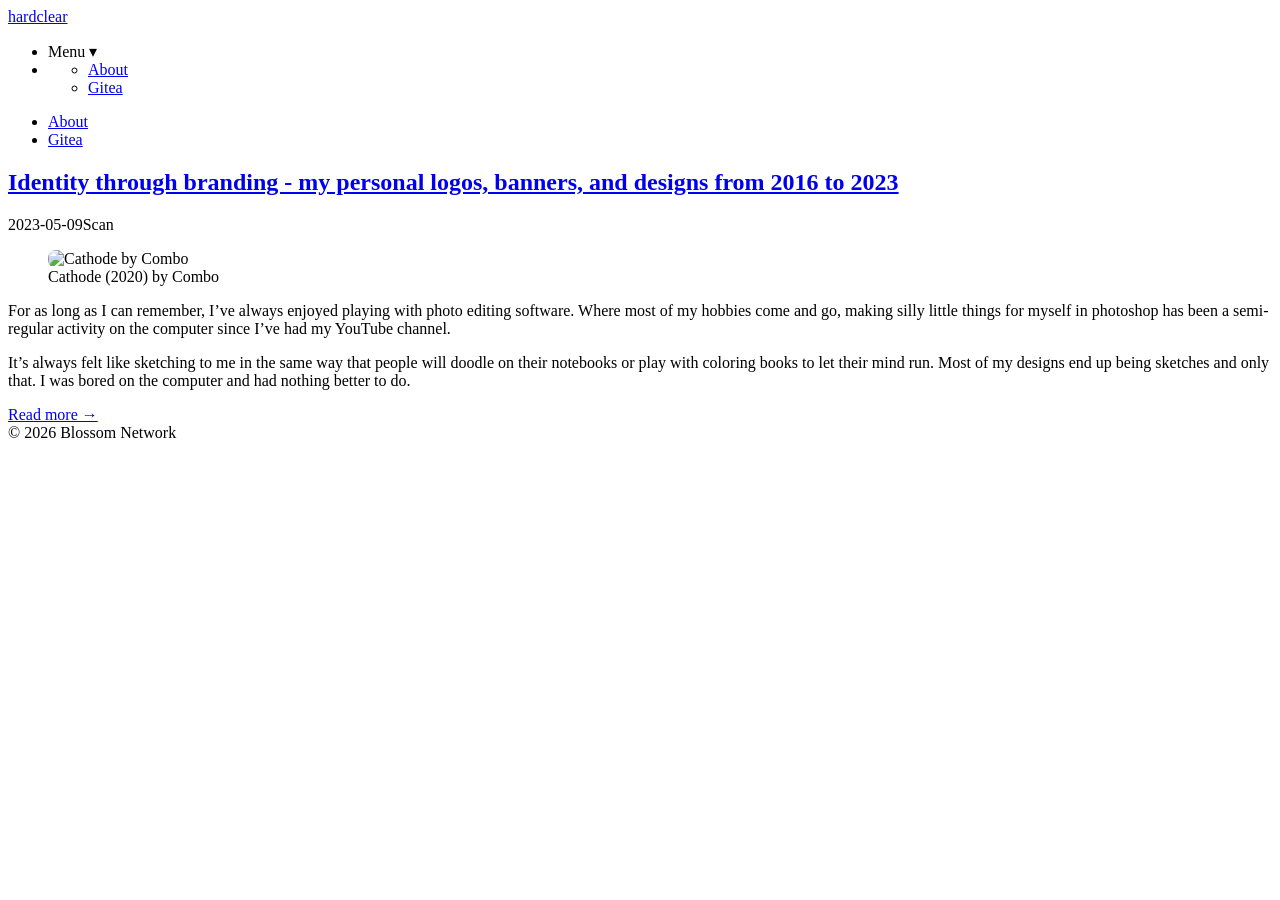
==== public/index.html @ 807c535e "First revision" ====
<!DOCTYPE html>
<html lang="en">
<head>
	<meta name="generator" content="Hugo 0.160.0"><script src="/livereload.js?mindelay=10&amp;v=2&amp;port=1313&amp;path=livereload" data-no-instant defer></script>
  
    <title>hardclear</title>
  
  <meta http-equiv="content-type" content="text/html; charset=utf-8">
<meta name="viewport" content="width=device-width, initial-scale=1.0">
<meta name="description" content="Dont drop to zero!" />
<meta name="keywords" content="" />

  <meta name="robots" content="noodp" />

<link rel="canonical" href="http://localhost:1313/" />







  
  
  
  
  
  <link rel="stylesheet" href="http://localhost:1313/styles.css">







  <link rel="shortcut icon" href="http://localhost:1313/img/favicon.ico">



<meta name="twitter:card" content="summary" />

  
    <meta name="twitter:site" content="" />
  
    <meta name="twitter:creator" content="" />



<meta property="og:locale" content="en" />
<meta property="og:type" content="website" />
<meta property="og:title" content="hardclear">
<meta property="og:description" content="Dont drop to zero!" />
<meta property="og:url" content="http://localhost:1313/" />
<meta property="og:site_name" content="hardclear" />

  
    <meta property="og:image" content="http://localhost:1313/img/favicon.ico">
  

<meta property="og:image:width" content="1200">
<meta property="og:image:height" content="627">





  <link href="/index.xml" rel="alternate" type="application/rss+xml" title="hardclear" />










  


</head>
<body class="red">




<div class="container center headings--one-size">

  <header class="header">
  <div class="header__inner">
    <div class="header__logo">
      <a href="/">
  <div class="logo">
    hardclear
  </div>
</a>

    </div>
    
      <ul class="menu menu--mobile">
  <li class="menu__trigger">Menu&nbsp;▾</li>
  <li>
    <ul class="menu__dropdown">
      
        
          <li><a href="/about">About</a></li>
        
      
        
          <li><a href="https://git.bitbouquet.network/">Gitea</a></li>
        
      
      
    </ul>
  </li>
</ul>

    
    
  </div>
  
    <nav class="navigation-menu">
  <ul class="navigation-menu__inner menu--desktop">
    
      
      
        
          <li><a href="/about" >About</a></li>
        
      
        
          <li><a href="https://git.bitbouquet.network/" >Gitea</a></li>
        
      
      
    
  </ul>
</nav>

  
</header>


  <div class="content">
    
  
  <div class="posts">
    
    

    
    
      
    
    

    
      <article class="post on-list">
        <h1 class="post-title">
          <a href="http://localhost:1313/posts/identity/">Identity through branding - my personal logos, banners, and designs from 2016 to 2023</a>
        </h1>

        <div class="post-meta"><time class="post-date">2023-05-09</time><span class="post-author">Scan</span>
          

        </div>

        

        



        <div class="post-content">
          
            <p>
  <figure class="left" >
    <img src="/img/cathode.png"  alt="Cathode by Combo"   style="border-radius: 8px;"  />
    
      <figcaption class="center"  style="color: black;" >Cathode (2020) by Combo</figcaption>
    
  </figure>


For as long as I can remember, I’ve always enjoyed playing with photo editing software. Where most of my hobbies come and go, making silly little things for myself in photoshop has been a semi-regular activity on the computer since I’ve had my YouTube channel.</p>
<p>It’s always felt like sketching to me in the same way that people will doodle on their notebooks or play with coloring books to let their mind run. Most of my designs end up being sketches and only that. I was bored on the computer and had nothing better to do.</p>
          
        </div>

        
          <div>
            <a class="read-more button" href="/posts/identity/">Read more →</a>
          </div>
        
      </article>
    

    <div class="pagination">
  <div class="pagination__buttons">
    
    
  </div>
</div>

  </div>

  </div>

  
    <footer class="footer">
  <div class="footer__inner">
    
      <div class="copyright copyright--user">
        <span>© 2026 Blossom Network</span>
    
      </div>
  </div>
</footer>






<script type="text/javascript" src="/bundle.min.js"></script>








  
</div>

</body>
</html>
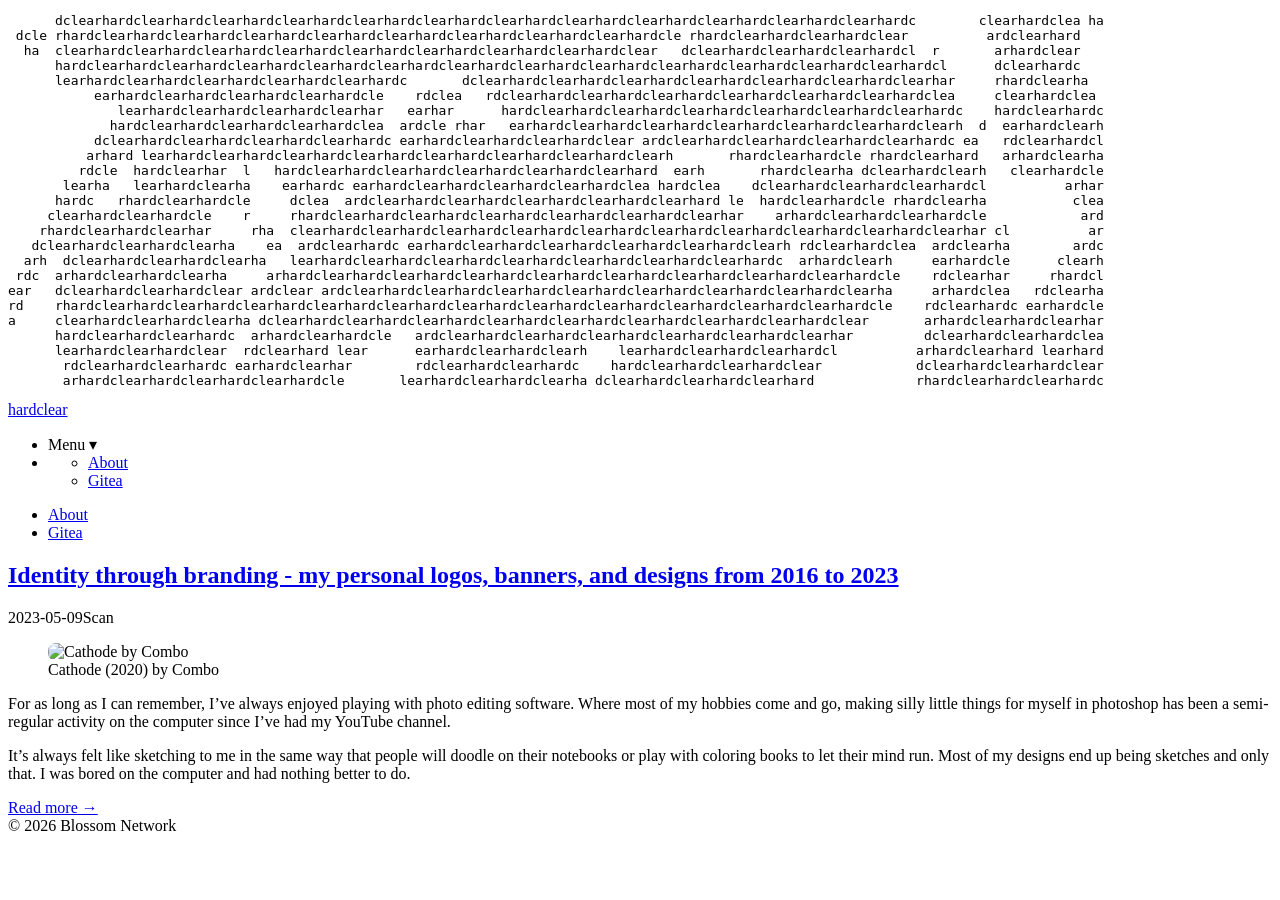
==== commit 8950e93f: "Add rotating ascii-like banners" ====
--- a/public/index.html
+++ b/public/index.html
@@ -86,7 +86,86 @@
 
 <div class="container center headings--one-size">
 
-  <header class="header">
+  <link rel="stylesheet" href="/css/ascii-banner.bundle.99d30421119253a4650de0a30e04c0442f01a08aa2a8dc7a0a65da8a42ec1791.css">
+<div class="ascii-banner" data-ascii-banner
+     data-palette="red"
+     role="img" aria-label="ASCII art banner"
+     style="--ab-max-fs:16px">
+  <pre class="ascii-banner__art" data-banner="hardclear-1" style="--ab-cols:140" aria-hidden="true">      <span class="ab-a">d</span><span class="ab-o">c</span><span class="ab-f">l</span><span class="ab-t">ea</span><span class="ab-o">r</span><span class="ab-t">ha</span><span class="ab-r">r</span><span class="ab-t">dcle</span><span class="ab-n">a</span><span class="ab-g">r</span><span class="ab-k">ha</span><span class="ab-f">rd</span><span class="ab-g">c</span><span class="ab-f">l</span><span class="ab-g">ea</span><span class="ab-f">r</span><span class="ab-g">ha</span><span class="ab-f">r</span><span class="ab-g">d</span><span class="ab-d">c</span><span class="ab-c">l</span><span class="ab-m">e</span><span class="ab-p">a</span><span class="ab-m">r</span><span class="ab-j">h</span><span class="ab-m">ar</span><span class="ab-p">dclea</span><span class="ab-m">r</span><span class="ab-p">h</span><span class="ab-h">a</span><span class="ab-a">r</span><span class="ab-h">d</span><span class="ab-p">c</span><span class="ab-m">l</span><span class="ab-p">ea</span><span class="ab-m">r</span><span class="ab-p">ha</span><span class="ab-j">r</span><span class="ab-e">d</span><span class="ab-f">c</span><span class="ab-i">l</span><span class="ab-h">e</span><span class="ab-a">a</span><span class="ab-o">r</span><span class="ab-t">h</span><span class="ab-r">a</span><span class="ab-j">rd</span><span class="ab-r">c</span><span class="ab-p">l</span><span class="ab-t">e</span><span class="ab-r">a</span><span class="ab-j">r</span><span class="ab-p">h</span><span class="ab-r">a</span><span class="ab-i">r</span><span class="ab-m">d</span><span class="ab-p">c</span><span class="ab-h">l</span><span class="ab-d">e</span><span class="ab-r">a</span><span class="ab-p">rha</span><span class="ab-h">r</span><span class="ab-f">d</span><span class="ab-g">c</span><span class="ab-h">l</span><span class="ab-m">e</span><span class="ab-d">ar</span><span class="ab-m">h</span><span class="ab-p">ardc</span><span class="ab-m">l</span><span class="ab-l">e</span><span class="ab-p">a</span><span class="ab-h">r</span><span class="ab-e">h</span><span class="ab-t">a</span><span class="ab-r">r</span><span class="ab-t">dclea</span><span class="ab-r">r</span><span class="ab-t">h</span><span class="ab-q">a</span><span class="ab-d">rdc</span>        <span class="ab-b">c</span><span class="ab-f">l</span><span class="ab-g">e</span><span class="ab-t">a</span><span class="ab-r">r</span><span class="ab-t">ha</span><span class="ab-o">r</span><span class="ab-k">d</span><span class="ab-b">c</span><span class="ab-d">le</span><span class="ab-b">a</span> <span class="ab-a">h</span><span class="ab-c">a</span>
+ <span class="ab-b">d</span><span class="ab-n">c</span><span class="ab-g">l</span><span class="ab-b">e</span> <span class="ab-a">r</span><span class="ab-c">h</span><span class="ab-f">a</span><span class="ab-d">r</span><span class="ab-f">dcl</span><span class="ab-g">ea</span><span class="ab-f">r</span><span class="ab-g">ha</span><span class="ab-f">r</span><span class="ab-g">dc</span><span class="ab-f">l</span><span class="ab-g">ear</span><span class="ab-f">h</span><span class="ab-a">a</span><span class="ab-f">r</span><span class="ab-g">dc</span><span class="ab-f">l</span><span class="ab-g">ea</span><span class="ab-b">r</span><span class="ab-e">h</span><span class="ab-i">a</span><span class="ab-m">r</span><span class="ab-p">d</span><span class="ab-m">c</span><span class="ab-j">l</span><span class="ab-p">ea</span><span class="ab-m">r</span><span class="ab-j">h</span><span class="ab-h">a</span><span class="ab-m">r</span><span class="ab-p">dc</span><span class="ab-j">l</span><span class="ab-c">e</span><span class="ab-p">a</span><span class="ab-i">r</span><span class="ab-p">ha</span><span class="ab-m">r</span><span class="ab-p">dc</span><span class="ab-m">l</span><span class="ab-c">e</span><span class="ab-g">arh</span><span class="ab-l">a</span><span class="ab-e">r</span><span class="ab-a">d</span><span class="ab-t">c</span><span class="ab-r">l</span><span class="ab-t">e</span><span class="ab-h">a</span><span class="ab-j">r</span><span class="ab-p">har</span><span class="ab-r">dc</span><span class="ab-m">l</span><span class="ab-i">e</span><span class="ab-t">a</span><span class="ab-l">rh</span><span class="ab-j">a</span><span class="ab-m">r</span><span class="ab-p">dc</span><span class="ab-m">l</span><span class="ab-i">e</span> <span class="ab-b">r</span><span class="ab-g">h</span><span class="ab-a">a</span><span class="ab-m">r</span><span class="ab-p">dcl</span><span class="ab-r">ea</span><span class="ab-p">r</span><span class="ab-r">h</span><span class="ab-p">a</span><span class="ab-a">r</span><span class="ab-m">d</span><span class="ab-j">c</span><span class="ab-c">l</span><span class="ab-i">e</span><span class="ab-t">a</span><span class="ab-r">r</span><span class="ab-t">ha</span><span class="ab-l">r</span><span class="ab-t">dc</span><span class="ab-r">l</span><span class="ab-t">ea</span><span class="ab-k">r</span>          <span class="ab-a">a</span><span class="ab-g">r</span><span class="ab-t">d</span><span class="ab-r">cl</span><span class="ab-t">ea</span><span class="ab-r">r</span><span class="ab-q">h</span><span class="ab-b">a</span><span class="ab-d">r</span><span class="ab-b">d</span>
+  <span class="ab-b">ha</span>  <span class="ab-a">c</span><span class="ab-c">l</span><span class="ab-g">ea</span><span class="ab-f">r</span><span class="ab-g">ha</span><span class="ab-f">r</span><span class="ab-g">dc</span><span class="ab-f">l</span><span class="ab-g">ea</span><span class="ab-f">r</span><span class="ab-g">ha</span><span class="ab-f">r</span><span class="ab-g">d</span><span class="ab-c">c</span><span class="ab-e">l</span><span class="ab-c">e</span><span class="ab-g">a</span><span class="ab-f">r</span><span class="ab-g">ha</span><span class="ab-c">r</span><span class="ab-i">d</span><span class="ab-r">c</span><span class="ab-l">l</span><span class="ab-p">e</span><span class="ab-i">ar</span><span class="ab-h">h</span><span class="ab-m">ar</span><span class="ab-j">d</span><span class="ab-p">c</span><span class="ab-j">le</span><span class="ab-m">a</span><span class="ab-h">r</span><span class="ab-j">h</span><span class="ab-m">a</span><span class="ab-i">r</span><span class="ab-r">d</span><span class="ab-j">c</span><span class="ab-m">l</span><span class="ab-p">ea</span><span class="ab-j">r</span><span class="ab-c">h</span><span class="ab-g">a</span><span class="ab-f">r</span><span class="ab-g">dcle</span><span class="ab-e">a</span><span class="ab-b">r</span><span class="ab-t">ha</span><span class="ab-r">r</span><span class="ab-j">d</span><span class="ab-l">c</span><span class="ab-o">l</span><span class="ab-p">ea</span><span class="ab-j">r</span><span class="ab-p">ha</span><span class="ab-m">rdc</span><span class="ab-r">l</span><span class="ab-p">e</span><span class="ab-i">a</span><span class="ab-e">r</span>   <span class="ab-a">d</span><span class="ab-c">c</span><span class="ab-a">le</span><span class="ab-j">ar</span><span class="ab-p">har</span><span class="ab-r">d</span><span class="ab-p">cle</span><span class="ab-c">a</span><span class="ab-b">r</span><span class="ab-j">h</span><span class="ab-e">a</span><span class="ab-c">r</span><span class="ab-i">d</span><span class="ab-t">c</span><span class="ab-r">l</span><span class="ab-t">ea</span><span class="ab-r">r</span><span class="ab-t">ha</span><span class="ab-r">r</span><span class="ab-t">d</span><span class="ab-g">c</span><span class="ab-f">l</span>  <span class="ab-a">r</span>       <span class="ab-d">a</span><span class="ab-r">r</span><span class="ab-t">ha</span><span class="ab-r">r</span><span class="ab-t">dc</span><span class="ab-r">l</span><span class="ab-q">e</span><span class="ab-d">a</span><span class="ab-b">r</span>
+      <span class="ab-a">h</span><span class="ab-e">a</span><span class="ab-d">r</span><span class="ab-g">dc</span><span class="ab-f">l</span><span class="ab-g">ea</span><span class="ab-f">r</span><span class="ab-g">ha</span><span class="ab-f">r</span><span class="ab-g">dc</span><span class="ab-f">l</span><span class="ab-g">e</span><span class="ab-d">a</span><span class="ab-c">r</span><span class="ab-p">ha</span><span class="ab-c">r</span><span class="ab-g">d</span><span class="ab-d">c</span><span class="ab-e">l</span><span class="ab-o">e</span><span class="ab-t">a</span><span class="ab-r">r</span><span class="ab-t">h</span><span class="ab-r">a</span><span class="ab-l">r</span><span class="ab-m">dc</span><span class="ab-h">l</span><span class="ab-m">e</span><span class="ab-h">ar</span><span class="ab-p">h</span><span class="ab-m">a</span><span class="ab-h">rdc</span><span class="ab-l">l</span><span class="ab-t">e</span><span class="ab-r">a</span><span class="ab-h">r</span><span class="ab-e">h</span><span class="ab-h">a</span><span class="ab-c">r</span><span class="ab-d">d</span><span class="ab-f">c</span><span class="ab-g">le</span><span class="ab-k">a</span><span class="ab-n">r</span><span class="ab-t">ha</span><span class="ab-r">r</span><span class="ab-l">d</span><span class="ab-h">c</span><span class="ab-o">l</span><span class="ab-t">ea</span><span class="ab-j">r</span><span class="ab-i">h</span><span class="ab-t">a</span><span class="ab-l">r</span><span class="ab-p">dc</span><span class="ab-m">l</span><span class="ab-p">ea</span><span class="ab-m">r</span><span class="ab-p">h</span><span class="ab-c">a</span><span class="ab-e">rd</span><span class="ab-c">c</span><span class="ab-a">l</span><span class="ab-b">e</span><span class="ab-g">ar</span><span class="ab-n">h</span><span class="ab-g">a</span><span class="ab-d">r</span><span class="ab-a">d</span><span class="ab-m">c</span><span class="ab-j">l</span><span class="ab-m">e</span><span class="ab-p">a</span><span class="ab-m">r</span><span class="ab-p">ha</span><span class="ab-j">rd</span><span class="ab-b">c</span><span class="ab-m">l</span><span class="ab-h">e</span><span class="ab-c">a</span><span class="ab-a">r</span><span class="ab-e">h</span><span class="ab-t">a</span><span class="ab-r">r</span><span class="ab-t">dc</span><span class="ab-r">l</span><span class="ab-t">ea</span><span class="ab-l">r</span><span class="ab-g">h</span><span class="ab-d">a</span><span class="ab-a">r</span><span class="ab-c">dc</span><span class="ab-a">l</span>      <span class="ab-b">d</span><span class="ab-g">c</span><span class="ab-r">l</span><span class="ab-t">ea</span><span class="ab-o">r</span><span class="ab-t">ha</span><span class="ab-r">r</span><span class="ab-t">d</span><span class="ab-d">c</span>
+      <span class="ab-a">l</span><span class="ab-t">e</span><span class="ab-c">a</span><span class="ab-f">r</span><span class="ab-g">ha</span><span class="ab-f">r</span><span class="ab-g">dc</span><span class="ab-f">l</span><span class="ab-g">ea</span><span class="ab-d">r</span><span class="ab-g">h</span><span class="ab-d">a</span><span class="ab-c">r</span><span class="ab-j">d</span><span class="ab-m">cl</span><span class="ab-h">e</span><span class="ab-e">a</span><span class="ab-l">r</span><span class="ab-t">ha</span><span class="ab-r">r</span><span class="ab-t">d</span><span class="ab-i">c</span><span class="ab-c">le</span><span class="ab-f">a</span><span class="ab-e">r</span><span class="ab-j">h</span><span class="ab-m">a</span><span class="ab-e">r</span><span class="ab-h">d</span><span class="ab-m">cle</span><span class="ab-h">a</span><span class="ab-p">r</span><span class="ab-t">ha</span><span class="ab-i">r</span><span class="ab-h">d</span><span class="ab-c">c</span>       <span class="ab-a">d</span><span class="ab-c">c</span><span class="ab-l">l</span><span class="ab-t">ea</span><span class="ab-l">r</span><span class="ab-o">h</span><span class="ab-p">a</span><span class="ab-o">r</span><span class="ab-t">d</span><span class="ab-r">cl</span><span class="ab-t">ea</span><span class="ab-i">r</span><span class="ab-p">ha</span><span class="ab-m">r</span><span class="ab-i">dc</span><span class="ab-m">l</span><span class="ab-h">e</span><span class="ab-j">ar</span><span class="ab-e">h</span><span class="ab-f">a</span><span class="ab-g">r</span><span class="ab-k">d</span><span class="ab-q">c</span><span class="ab-r">l</span><span class="ab-n">e</span><span class="ab-g">a</span><span class="ab-f">r</span><span class="ab-c">h</span><span class="ab-p">a</span><span class="ab-j">r</span><span class="ab-p">d</span><span class="ab-m">cl</span><span class="ab-p">ea</span><span class="ab-m">r</span><span class="ab-c">h</span><span class="ab-p">a</span><span class="ab-h">r</span><span class="ab-c">d</span><span class="ab-e">c</span><span class="ab-h">l</span><span class="ab-c">e</span><span class="ab-p">a</span><span class="ab-o">r</span><span class="ab-t">ha</span><span class="ab-o">r</span><span class="ab-n">d</span><span class="ab-d">c</span><span class="ab-c">lea</span><span class="ab-a">r</span><span class="ab-e">h</span><span class="ab-h">a</span><span class="ab-a">r</span>     <span class="ab-a">r</span><span class="ab-d">h</span><span class="ab-g">a</span><span class="ab-r">r</span><span class="ab-t">dc</span><span class="ab-r">l</span><span class="ab-t">ea</span><span class="ab-r">r</span><span class="ab-q">h</span><span class="ab-b">a</span>
+           <span class="ab-g">ea</span><span class="ab-f">r</span><span class="ab-g">ha</span><span class="ab-f">r</span><span class="ab-g">d</span><span class="ab-a">cl</span><span class="ab-m">e</span><span class="ab-p">a</span><span class="ab-m">rhar</span><span class="ab-j">d</span><span class="ab-f">clear</span><span class="ab-g">ha</span><span class="ab-f">r</span><span class="ab-a">d</span><span class="ab-e">c</span><span class="ab-m">l</span><span class="ab-j">ea</span><span class="ab-h">r</span><span class="ab-e">h</span><span class="ab-t">a</span><span class="ab-p">r</span><span class="ab-h">d</span><span class="ab-e">c</span><span class="ab-h">l</span><span class="ab-a">e</span>    <span class="ab-e">r</span><span class="ab-n">d</span><span class="ab-r">cl</span><span class="ab-t">e</span><span class="ab-r">a</span>   <span class="ab-c">r</span><span class="ab-n">d</span><span class="ab-q">c</span><span class="ab-t">le</span><span class="ab-m">a</span><span class="ab-r">r</span><span class="ab-l">h</span><span class="ab-e">a</span><span class="ab-o">r</span><span class="ab-t">dc</span><span class="ab-l">l</span><span class="ab-p">ea</span><span class="ab-i">r</span><span class="ab-r">h</span><span class="ab-i">a</span><span class="ab-e">r</span><span class="ab-c">d</span><span class="ab-a">c</span><span class="ab-f">l</span><span class="ab-g">e</span><span class="ab-k">a</span><span class="ab-r">r</span><span class="ab-t">ha</span><span class="ab-r">r</span><span class="ab-k">d</span><span class="ab-g">c</span><span class="ab-f">l</span><span class="ab-i">e</span><span class="ab-p">a</span><span class="ab-m">r</span><span class="ab-p">ha</span><span class="ab-m">rdc</span><span class="ab-c">l</span><span class="ab-p">e</span><span class="ab-j">a</span><span class="ab-a">r</span><span class="ab-h">h</span><span class="ab-p">a</span><span class="ab-m">rd</span><span class="ab-c">c</span><span class="ab-l">l</span><span class="ab-k">e</span><span class="ab-d">a</span><span class="ab-a">r</span><span class="ab-c">h</span><span class="ab-e">a</span><span class="ab-c">rdc</span><span class="ab-m">l</span><span class="ab-p">e</span><span class="ab-c">a</span>     <span class="ab-a">c</span><span class="ab-d">le</span><span class="ab-k">a</span><span class="ab-r">r</span><span class="ab-t">ha</span><span class="ab-r">r</span><span class="ab-t">dc</span><span class="ab-r">l</span><span class="ab-k">e</span><span class="ab-b">a</span>
+              <span class="ab-b">l</span><span class="ab-a">e</span><span class="ab-p">a</span><span class="ab-m">r</span><span class="ab-p">ha</span><span class="ab-m">r</span><span class="ab-p">d</span><span class="ab-m">c</span><span class="ab-e">l</span><span class="ab-p">ea</span><span class="ab-j">r</span><span class="ab-i">h</span><span class="ab-f">ar</span><span class="ab-g">dc</span><span class="ab-f">l</span><span class="ab-c">e</span><span class="ab-m">a</span><span class="ab-h">r</span><span class="ab-j">h</span><span class="ab-p">a</span><span class="ab-e">rd</span><span class="ab-m">cl</span><span class="ab-p">ea</span><span class="ab-m">r</span><span class="ab-p">ha</span><span class="ab-e">r</span>   <span class="ab-a">e</span><span class="ab-q">a</span><span class="ab-o">r</span><span class="ab-t">ha</span><span class="ab-a">r</span>      <span class="ab-f">h</span><span class="ab-k">a</span><span class="ab-r">r</span><span class="ab-q">d</span><span class="ab-r">c</span><span class="ab-l">l</span><span class="ab-e">e</span><span class="ab-i">a</span><span class="ab-m">r</span><span class="ab-t">ha</span><span class="ab-r">r</span><span class="ab-o">d</span><span class="ab-r">cl</span><span class="ab-o">e</span><span class="ab-e">a</span><span class="ab-c">r</span><span class="ab-g">h</span><span class="ab-k">a</span><span class="ab-l">r</span><span class="ab-t">dc</span><span class="ab-r">l</span><span class="ab-t">ea</span><span class="ab-r">r</span><span class="ab-k">h</span><span class="ab-g">a</span><span class="ab-f">r</span><span class="ab-l">d</span><span class="ab-m">cl</span><span class="ab-p">ea</span><span class="ab-j">r</span><span class="ab-p">h</span><span class="ab-j">ard</span><span class="ab-h">c</span><span class="ab-m">l</span><span class="ab-p">ea</span><span class="ab-e">r</span><span class="ab-p">ha</span><span class="ab-j">r</span><span class="ab-h">d</span><span class="ab-e">c</span><span class="ab-c">le</span><span class="ab-h">a</span><span class="ab-j">r</span><span class="ab-h">h</span><span class="ab-p">a</span><span class="ab-m">r</span><span class="ab-e">d</span><span class="ab-c">c</span>    <span class="ab-a">h</span><span class="ab-d">a</span><span class="ab-b">r</span><span class="ab-d">d</span><span class="ab-f">c</span><span class="ab-r">l</span><span class="ab-t">ea</span><span class="ab-r">r</span><span class="ab-t">ha</span><span class="ab-k">r</span><span class="ab-g">d</span><span class="ab-d">c</span>
+             <span class="ab-b">h</span><span class="ab-i">a</span><span class="ab-m">r</span><span class="ab-p">dc</span><span class="ab-m">l</span><span class="ab-p">e</span><span class="ab-m">a</span><span class="ab-e">rh</span><span class="ab-m">ar</span><span class="ab-p">dc</span><span class="ab-j">l</span><span class="ab-e">e</span><span class="ab-a">a</span><span class="ab-d">rh</span><span class="ab-c">a</span><span class="ab-j">r</span><span class="ab-m">d</span><span class="ab-h">c</span><span class="ab-m">l</span><span class="ab-p">ea</span><span class="ab-h">r</span><span class="ab-m">h</span><span class="ab-p">a</span><span class="ab-m">rd</span><span class="ab-p">c</span><span class="ab-m">l</span><span class="ab-p">e</span><span class="ab-m">a</span>  <span class="ab-f">a</span><span class="ab-c">r</span><span class="ab-l">d</span><span class="ab-r">cl</span><span class="ab-f">e</span> <span class="ab-a">r</span><span class="ab-b">h</span><span class="ab-e">a</span><span class="ab-f">r</span>   <span class="ab-q">e</span><span class="ab-t">a</span><span class="ab-o">r</span><span class="ab-q">h</span><span class="ab-l">a</span><span class="ab-k">r</span><span class="ab-g">d</span><span class="ab-d">c</span><span class="ab-i">l</span><span class="ab-t">ea</span><span class="ab-r">r</span><span class="ab-t">ha</span><span class="ab-l">r</span><span class="ab-k">d</span><span class="ab-g">c</span><span class="ab-k">l</span><span class="ab-t">ea</span><span class="ab-r">r</span><span class="ab-t">ha</span><span class="ab-r">r</span><span class="ab-t">dc</span><span class="ab-r">l</span><span class="ab-n">e</span><span class="ab-g">a</span><span class="ab-f">r</span><span class="ab-o">h</span><span class="ab-l">a</span><span class="ab-i">r</span><span class="ab-l">d</span><span class="ab-m">cle</span><span class="ab-h">a</span><span class="ab-j">r</span><span class="ab-m">h</span><span class="ab-p">a</span><span class="ab-m">r</span><span class="ab-j">d</span><span class="ab-m">cl</span><span class="ab-p">ea</span><span class="ab-m">r</span><span class="ab-p">ha</span><span class="ab-m">r</span><span class="ab-p">d</span><span class="ab-m">c</span><span class="ab-h">l</span><span class="ab-p">ea</span><span class="ab-c">r</span><span class="ab-a">h</span>  <span class="ab-b">d</span>  <span class="ab-d">earh</span><span class="ab-f">a</span><span class="ab-r">r</span><span class="ab-t">dc</span><span class="ab-r">l</span><span class="ab-t">ea</span><span class="ab-f">r</span><span class="ab-g">h</span>
+           <span class="ab-b">d</span><span class="ab-o">c</span><span class="ab-l">l</span><span class="ab-m">e</span><span class="ab-p">a</span><span class="ab-m">rh</span><span class="ab-h">a</span><span class="ab-l">rd</span><span class="ab-i">cl</span><span class="ab-p">ea</span><span class="ab-m">rh</span><span class="ab-h">a</span><span class="ab-e">r</span><span class="ab-g">d</span><span class="ab-d">c</span><span class="ab-c">l</span><span class="ab-p">e</span><span class="ab-j">a</span><span class="ab-a">rh</span><span class="ab-m">ard</span><span class="ab-e">c</span><span class="ab-j">l</span><span class="ab-p">e</span><span class="ab-m">a</span><span class="ab-c">r</span><span class="ab-h">h</span><span class="ab-p">a</span><span class="ab-j">r</span><span class="ab-p">d</span><span class="ab-e">c</span> <span class="ab-c">e</span><span class="ab-t">a</span><span class="ab-r">r</span><span class="ab-t">ha</span><span class="ab-a">rd</span><span class="ab-e">c</span><span class="ab-s">lea</span><span class="ab-k">r</span><span class="ab-g">h</span><span class="ab-a">a</span><span class="ab-n">r</span><span class="ab-t">dc</span><span class="ab-r">l</span><span class="ab-t">e</span><span class="ab-i">a</span><span class="ab-d">r</span><span class="ab-g">ha</span><span class="ab-e">r</span><span class="ab-r">d</span><span class="ab-t">c</span><span class="ab-r">l</span><span class="ab-t">ea</span><span class="ab-e">r</span> <span class="ab-a">ard</span><span class="ab-c">cl</span><span class="ab-e">ear</span><span class="ab-t">ha</span><span class="ab-o">r</span><span class="ab-q">d</span><span class="ab-g">c</span><span class="ab-f">l</span><span class="ab-o">e</span><span class="ab-l">ar</span><span class="ab-o">h</span><span class="ab-m">ard</span><span class="ab-h">c</span><span class="ab-j">l</span><span class="ab-p">e</span><span class="ab-j">ar</span><span class="ab-p">h</span><span class="ab-m">a</span><span class="ab-c">r</span><span class="ab-p">dc</span><span class="ab-m">l</span><span class="ab-p">ea</span><span class="ab-m">rh</span><span class="ab-j">ar</span><span class="ab-p">d</span><span class="ab-m">c</span> <span class="ab-a">e</span><span class="ab-d">a</span>   <span class="ab-b">r</span><span class="ab-d">dcle</span><span class="ab-f">a</span><span class="ab-o">r</span><span class="ab-t">ha</span><span class="ab-o">r</span><span class="ab-t">d</span><span class="ab-r">c</span><span class="ab-f">l</span>
+          <span class="ab-g">a</span><span class="ab-r">r</span><span class="ab-t">h</span><span class="ab-l">a</span><span class="ab-m">rd</span> <span class="ab-n">l</span><span class="ab-t">e</span><span class="ab-o">a</span><span class="ab-i">r</span><span class="ab-o">h</span><span class="ab-m">a</span><span class="ab-j">r</span><span class="ab-p">d</span><span class="ab-m">c</span><span class="ab-h">l</span><span class="ab-j">e</span><span class="ab-i">a</span><span class="ab-k">r</span><span class="ab-e">h</span><span class="ab-m">a</span><span class="ab-e">r</span><span class="ab-n">d</span><span class="ab-f">c</span><span class="ab-b">l</span><span class="ab-l">e</span><span class="ab-p">a</span><span class="ab-h">r</span><span class="ab-c">h</span><span class="ab-m">a</span><span class="ab-j">r</span><span class="ab-p">d</span><span class="ab-j">c</span><span class="ab-c">l</span><span class="ab-h">e</span><span class="ab-m">arh</span><span class="ab-c">a</span><span class="ab-a">r</span><span class="ab-t">d</span><span class="ab-q">cl</span><span class="ab-t">e</span><span class="ab-i">a</span><span class="ab-d">rh</span><span class="ab-t">a</span><span class="ab-r">r</span><span class="ab-t">d</span><span class="ab-k">c</span><span class="ab-d">l</span><span class="ab-a">e</span><span class="ab-q">a</span><span class="ab-r">r</span><span class="ab-t">ha</span><span class="ab-l">r</span><span class="ab-t">dc</span><span class="ab-r">l</span><span class="ab-q">ea</span><span class="ab-n">r</span><span class="ab-f">h</span><span class="ab-r">ar</span><span class="ab-t">d</span><span class="ab-r">c</span><span class="ab-o">l</span><span class="ab-t">ea</span><span class="ab-l">r</span><span class="ab-c">h</span>       <span class="ab-b">rh</span><span class="ab-d">a</span><span class="ab-e">r</span><span class="ab-o">d</span><span class="ab-t">c</span><span class="ab-r">l</span><span class="ab-t">e</span><span class="ab-k">a</span><span class="ab-j">r</span><span class="ab-m">ha</span><span class="ab-e">r</span><span class="ab-j">d</span><span class="ab-p">c</span><span class="ab-m">l</span><span class="ab-e">e</span> <span class="ab-j">r</span><span class="ab-p">ha</span><span class="ab-j">r</span><span class="ab-p">dc</span><span class="ab-h">l</span><span class="ab-m">e</span><span class="ab-p">a</span><span class="ab-m">r</span><span class="ab-p">h</span><span class="ab-e">a</span><span class="ab-d">r</span><span class="ab-f">d</span>   <span class="ab-b">ar</span><span class="ab-d">hard</span><span class="ab-f">c</span><span class="ab-r">l</span><span class="ab-t">ea</span><span class="ab-r">r</span><span class="ab-t">ha</span>
+         <span class="ab-o">r</span><span class="ab-t">dc</span><span class="ab-r">l</span><span class="ab-e">e</span>  <span class="ab-b">h</span><span class="ab-t">a</span><span class="ab-o">r</span><span class="ab-l">d</span><span class="ab-t">c</span><span class="ab-l">l</span><span class="ab-p">ea</span><span class="ab-m">r</span><span class="ab-h">h</span><span class="ab-p">a</span><span class="ab-h">r</span>  <span class="ab-e">l</span>   <span class="ab-a">h</span><span class="ab-f">a</span><span class="ab-l">r</span><span class="ab-o">d</span><span class="ab-p">c</span><span class="ab-c">l</span><span class="ab-h">e</span><span class="ab-m">ar</span><span class="ab-j">h</span><span class="ab-e">a</span><span class="ab-c">r</span><span class="ab-h">d</span><span class="ab-m">cl</span><span class="ab-p">e</span><span class="ab-h">a</span><span class="ab-n">r</span><span class="ab-t">h</span><span class="ab-q">a</span><span class="ab-r">r</span><span class="ab-t">d</span><span class="ab-f">c</span><span class="ab-d">l</span><span class="ab-f">e</span><span class="ab-g">a</span><span class="ab-k">rh</span><span class="ab-f">a</span><span class="ab-k">r</span><span class="ab-t">dc</span><span class="ab-r">l</span><span class="ab-t">ea</span><span class="ab-r">r</span><span class="ab-t">ha</span><span class="ab-r">r</span><span class="ab-t">dc</span><span class="ab-r">l</span><span class="ab-t">e</span><span class="ab-q">a</span><span class="ab-i">rh</span><span class="ab-l">a</span><span class="ab-o">r</span><span class="ab-n">d</span>  <span class="ab-a">ea</span><span class="ab-e">r</span><span class="ab-a">h</span>       <span class="ab-a">r</span><span class="ab-o">h</span><span class="ab-r">ar</span><span class="ab-t">d</span><span class="ab-l">c</span><span class="ab-e">l</span><span class="ab-h">e</span><span class="ab-m">a</span><span class="ab-j">r</span><span class="ab-m">h</span><span class="ab-h">a</span> <span class="ab-a">d</span><span class="ab-p">c</span><span class="ab-m">l</span><span class="ab-j">ea</span><span class="ab-m">r</span><span class="ab-e">h</span><span class="ab-h">a</span><span class="ab-m">r</span><span class="ab-j">d</span><span class="ab-m">cl</span><span class="ab-p">e</span><span class="ab-c">a</span><span class="ab-f">r</span><span class="ab-a">h</span>   <span class="ab-b">cl</span><span class="ab-d">earh</span><span class="ab-f">a</span><span class="ab-r">r</span><span class="ab-t">dc</span><span class="ab-r">l</span><span class="ab-t">e</span>
+       <span class="ab-a">l</span><span class="ab-t">ea</span><span class="ab-r">r</span><span class="ab-o">h</span><span class="ab-b">a</span>   <span class="ab-k">l</span><span class="ab-o">ea</span><span class="ab-r">rh</span><span class="ab-m">ard</span><span class="ab-h">c</span><span class="ab-j">l</span><span class="ab-b">ear</span><span class="ab-d">h</span><span class="ab-c">a</span>    <span class="ab-a">e</span><span class="ab-t">a</span><span class="ab-r">r</span><span class="ab-t">h</span><span class="ab-e">a</span><span class="ab-c">r</span><span class="ab-h">d</span><span class="ab-e">c</span> <span class="ab-b">e</span><span class="ab-m">a</span><span class="ab-h">r</span><span class="ab-e">h</span><span class="ab-h">a</span><span class="ab-j">r</span><span class="ab-m">d</span><span class="ab-j">c</span><span class="ab-k">l</span><span class="ab-q">ea</span><span class="ab-n">r</span><span class="ab-q">h</span><span class="ab-n">a</span><span class="ab-g">r</span><span class="ab-k">dc</span><span class="ab-f">l</span><span class="ab-n">e</span><span class="ab-t">a</span><span class="ab-r">r</span><span class="ab-t">ha</span><span class="ab-r">r</span><span class="ab-t">dc</span><span class="ab-r">l</span><span class="ab-t">ea</span><span class="ab-l">r</span><span class="ab-t">ha</span><span class="ab-o">r</span><span class="ab-t">d</span><span class="ab-r">cl</span><span class="ab-t">e</span><span class="ab-l">a</span> <span class="ab-c">h</span><span class="ab-s">a</span><span class="ab-n">r</span><span class="ab-s">dc</span><span class="ab-e">l</span><span class="ab-a">ea</span>    <span class="ab-i">d</span><span class="ab-n">c</span><span class="ab-g">l</span><span class="ab-d">e</span><span class="ab-a">a</span><span class="ab-m">r</span><span class="ab-t">h</span><span class="ab-p">a</span><span class="ab-h">r</span><span class="ab-p">d</span><span class="ab-m">cl</span><span class="ab-p">ea</span><span class="ab-m">rha</span><span class="ab-b">r</span><span class="ab-e">d</span><span class="ab-p">c</span><span class="ab-e">l</span><span class="ab-p">e</span><span class="ab-h">a</span><span class="ab-a">r</span><span class="ab-j">h</span><span class="ab-p">a</span><span class="ab-m">rd</span><span class="ab-c">c</span><span class="ab-d">l</span>          <span class="ab-a">a</span><span class="ab-d">rhar</span>
+      <span class="ab-e">h</span><span class="ab-t">a</span><span class="ab-o">r</span><span class="ab-t">d</span><span class="ab-e">c</span>   <span class="ab-d">r</span><span class="ab-t">h</span><span class="ab-q">a</span><span class="ab-r">r</span><span class="ab-t">dc</span><span class="ab-o">le</span><span class="ab-l">a</span><span class="ab-e">r</span><span class="ab-p">h</span><span class="ab-c">a</span><span class="ab-b">rdcle</span>     <span class="ab-o">d</span><span class="ab-r">c</span><span class="ab-i">le</span><span class="ab-b">a</span>  <span class="ab-b">a</span><span class="ab-j">r</span><span class="ab-m">dc</span><span class="ab-j">l</span><span class="ab-m">e</span><span class="ab-h">a</span><span class="ab-c">r</span><span class="ab-h">har</span><span class="ab-n">d</span><span class="ab-q">c</span><span class="ab-n">l</span><span class="ab-q">ea</span><span class="ab-n">r</span><span class="ab-t">ha</span><span class="ab-r">r</span><span class="ab-t">dc</span><span class="ab-r">l</span><span class="ab-t">ea</span><span class="ab-l">r</span><span class="ab-t">ha</span><span class="ab-o">r</span><span class="ab-t">d</span><span class="ab-r">cl</span><span class="ab-t">ea</span><span class="ab-r">r</span><span class="ab-t">ha</span><span class="ab-r">r</span><span class="ab-c">d</span><span class="ab-d">cl</span><span class="ab-k">e</span><span class="ab-s">a</span><span class="ab-n">r</span><span class="ab-s">ha</span><span class="ab-k">r</span><span class="ab-c">d</span> <span class="ab-i">l</span><span class="ab-f">e</span>  <span class="ab-e">h</span><span class="ab-t">a</span><span class="ab-e">r</span><span class="ab-m">dc</span><span class="ab-h">l</span><span class="ab-p">e</span><span class="ab-m">a</span><span class="ab-j">r</span><span class="ab-p">ha</span><span class="ab-m">rd</span><span class="ab-h">c</span><span class="ab-j">l</span><span class="ab-f">e</span> <span class="ab-e">r</span><span class="ab-p">ha</span><span class="ab-h">r</span><span class="ab-a">d</span><span class="ab-c">c</span><span class="ab-a">l</span><span class="ab-c">e</span><span class="ab-j">a</span><span class="ab-m">r</span><span class="ab-j">h</span><span class="ab-a">a</span>           <span class="ab-b">c</span><span class="ab-f">l</span><span class="ab-g">ea</span>
+     <span class="ab-i">c</span><span class="ab-r">l</span><span class="ab-t">e</span><span class="ab-p">a</span><span class="ab-f">r</span><span class="ab-k">h</span><span class="ab-n">a</span><span class="ab-r">r</span><span class="ab-t">dc</span><span class="ab-r">le</span><span class="ab-t">a</span><span class="ab-l">r</span><span class="ab-t">h</span><span class="ab-r">a</span><span class="ab-j">r</span><span class="ab-m">dcl</span><span class="ab-c">e</span>    <span class="ab-a">r</span>     <span class="ab-c">r</span><span class="ab-t">h</span><span class="ab-o">ar</span><span class="ab-i">d</span><span class="ab-j">cl</span><span class="ab-m">ea</span><span class="ab-i">rh</span><span class="ab-m">a</span><span class="ab-j">rd</span><span class="ab-k">c</span><span class="ab-r">l</span><span class="ab-t">e</span><span class="ab-q">a</span><span class="ab-n">r</span><span class="ab-q">ha</span><span class="ab-n">r</span><span class="ab-q">dc</span><span class="ab-r">l</span><span class="ab-t">ea</span><span class="ab-l">r</span><span class="ab-t">ha</span><span class="ab-o">r</span><span class="ab-t">d</span><span class="ab-r">cl</span><span class="ab-t">ea</span><span class="ab-r">r</span><span class="ab-t">ha</span><span class="ab-r">r</span><span class="ab-t">dc</span><span class="ab-r">l</span><span class="ab-t">ea</span><span class="ab-c">r</span><span class="ab-f">har</span><span class="ab-k">d</span><span class="ab-n">c</span><span class="ab-k">l</span><span class="ab-f">e</span><span class="ab-b">a</span><span class="ab-a">r</span><span class="ab-i">h</span><span class="ab-t">a</span><span class="ab-e">r</span>    <span class="ab-j">a</span><span class="ab-h">r</span><span class="ab-p">ha</span><span class="ab-m">rd</span><span class="ab-j">c</span><span class="ab-m">l</span><span class="ab-p">ea</span><span class="ab-e">r</span><span class="ab-j">h</span><span class="ab-p">a</span><span class="ab-e">r</span><span class="ab-b">d</span><span class="ab-j">c</span><span class="ab-m">le</span><span class="ab-a">a</span><span class="ab-c">rh</span><span class="ab-a">a</span><span class="ab-f">rdc</span><span class="ab-c">l</span><span class="ab-j">e</span>            <span class="ab-d">ar</span><span class="ab-g">d</span>
+    <span class="ab-i">r</span><span class="ab-t">ha</span><span class="ab-i">r</span><span class="ab-t">dc</span><span class="ab-r">l</span><span class="ab-t">ea</span><span class="ab-l">r</span><span class="ab-r">h</span><span class="ab-o">ar</span><span class="ab-t">d</span><span class="ab-r">c</span><span class="ab-l">l</span><span class="ab-p">ea</span><span class="ab-j">r</span><span class="ab-m">h</span><span class="ab-p">a</span><span class="ab-h">r</span>     <span class="ab-a">r</span><span class="ab-e">h</span><span class="ab-a">a</span>  <span class="ab-a">c</span><span class="ab-o">l</span><span class="ab-t">e</span><span class="ab-c">a</span><span class="ab-o">r</span><span class="ab-k">h</span><span class="ab-m">a</span><span class="ab-h">r</span><span class="ab-j">dc</span><span class="ab-o">l</span><span class="ab-l">e</span><span class="ab-m">a</span><span class="ab-e">r</span><span class="ab-l">h</span><span class="ab-t">a</span><span class="ab-r">r</span><span class="ab-t">dc</span><span class="ab-r">l</span><span class="ab-t">ea</span><span class="ab-l">r</span><span class="ab-t">ha</span><span class="ab-o">r</span><span class="ab-t">d</span><span class="ab-r">cl</span><span class="ab-t">ea</span><span class="ab-r">r</span><span class="ab-t">ha</span><span class="ab-r">r</span><span class="ab-t">dc</span><span class="ab-r">l</span><span class="ab-t">ea</span><span class="ab-o">r</span><span class="ab-t">ha</span><span class="ab-r">r</span><span class="ab-t">d</span><span class="ab-n">c</span><span class="ab-g">l</span><span class="ab-d">e</span><span class="ab-k">ar</span><span class="ab-g">h</span><span class="ab-f">a</span><span class="ab-d">rd</span><span class="ab-t">c</span><span class="ab-l">l</span><span class="ab-a">e</span><span class="ab-k">a</span><span class="ab-r">r</span><span class="ab-q">h</span><span class="ab-j">a</span><span class="ab-e">r</span><span class="ab-m">dcl</span><span class="ab-p">ea</span><span class="ab-j">r</span><span class="ab-p">ha</span><span class="ab-j">r</span><span class="ab-h">d</span><span class="ab-e">c</span><span class="ab-m">l</span><span class="ab-p">e</span><span class="ab-i">a</span><span class="ab-h">r</span><span class="ab-p">h</span><span class="ab-j">a</span><span class="ab-a">r</span><span class="ab-c">d</span><span class="ab-a">cl</span><span class="ab-g">ea</span><span class="ab-f">r</span><span class="ab-g">ha</span><span class="ab-f">r</span> <span class="ab-b">c</span><span class="ab-a">l</span>          <span class="ab-e">a</span><span class="ab-m">r</span>
+   <span class="ab-l">d</span><span class="ab-t">c</span><span class="ab-o">l</span><span class="ab-a">e</span><span class="ab-b">a</span><span class="ab-r">r</span><span class="ab-t">ha</span><span class="ab-o">r</span><span class="ab-t">d</span><span class="ab-r">c</span><span class="ab-l">l</span><span class="ab-t">ea</span><span class="ab-l">r</span><span class="ab-m">h</span><span class="ab-p">a</span><span class="ab-m">r</span><span class="ab-j">d</span><span class="ab-m">c</span><span class="ab-j">l</span><span class="ab-k">e</span><span class="ab-n">a</span><span class="ab-f">r</span><span class="ab-b">ha</span>    <span class="ab-c">ea</span>  <span class="ab-e">a</span><span class="ab-p">r</span><span class="ab-e">dc</span><span class="ab-r">l</span><span class="ab-t">e</span><span class="ab-l">ar</span><span class="ab-j">h</span><span class="ab-l">a</span><span class="ab-r">r</span><span class="ab-l">d</span><span class="ab-j">c</span> <span class="ab-q">e</span><span class="ab-t">a</span><span class="ab-r">r</span><span class="ab-t">ha</span><span class="ab-o">r</span><span class="ab-t">dclea</span><span class="ab-r">r</span><span class="ab-t">ha</span><span class="ab-r">r</span><span class="ab-t">dc</span><span class="ab-r">l</span><span class="ab-t">ea</span><span class="ab-o">r</span><span class="ab-t">ha</span><span class="ab-r">r</span><span class="ab-t">dcle</span><span class="ab-q">a</span><span class="ab-n">r</span><span class="ab-q">ha</span><span class="ab-n">r</span><span class="ab-q">d</span><span class="ab-n">c</span><span class="ab-k">l</span><span class="ab-n">e</span><span class="ab-l">a</span><span class="ab-i">r</span><span class="ab-o">h</span><span class="ab-t">a</span><span class="ab-r">r</span><span class="ab-t">d</span><span class="ab-i">c</span><span class="ab-e">l</span><span class="ab-j">e</span><span class="ab-m">a</span><span class="ab-j">r</span><span class="ab-h">h</span> <span class="ab-a">r</span><span class="ab-j">d</span><span class="ab-m">cl</span><span class="ab-j">ea</span><span class="ab-e">r</span><span class="ab-m">h</span><span class="ab-p">a</span><span class="ab-j">rd</span><span class="ab-m">c</span><span class="ab-e">l</span><span class="ab-c">e</span><span class="ab-a">a</span>  <span class="ab-b">a</span><span class="ab-f">r</span><span class="ab-g">dcl</span><span class="ab-f">e</span><span class="ab-g">a</span><span class="ab-b">r</span><span class="ab-d">h</span><span class="ab-b">a</span>        <span class="ab-c">a</span><span class="ab-j">r</span><span class="ab-p">dc</span>
+  <span class="ab-o">ar</span><span class="ab-l">h</span>  <span class="ab-k">d</span><span class="ab-r">cl</span><span class="ab-t">ea</span><span class="ab-o">rh</span><span class="ab-t">a</span><span class="ab-o">r</span><span class="ab-l">d</span><span class="ab-p">c</span><span class="ab-m">l</span><span class="ab-p">e</span><span class="ab-m">a</span><span class="ab-e">r</span><span class="ab-j">h</span><span class="ab-m">a</span><span class="ab-j">rd</span><span class="ab-i">c</span><span class="ab-d">l</span><span class="ab-f">e</span><span class="ab-d">ar</span><span class="ab-b">h</span><span class="ab-a">a</span>   <span class="ab-a">l</span><span class="ab-c">e</span><span class="ab-j">a</span><span class="ab-c">rha</span><span class="ab-r">r</span><span class="ab-t">d</span><span class="ab-r">c</span><span class="ab-j">l</span><span class="ab-h">e</span><span class="ab-r">a</span><span class="ab-o">rh</span><span class="ab-j">a</span><span class="ab-a">r</span><span class="ab-i">d</span><span class="ab-r">cl</span><span class="ab-t">ea</span><span class="ab-r">r</span><span class="ab-t">ha</span><span class="ab-r">r</span><span class="ab-t">dc</span><span class="ab-r">l</span><span class="ab-t">ea</span><span class="ab-o">r</span><span class="ab-t">ha</span><span class="ab-r">r</span><span class="ab-t">dc</span><span class="ab-r">l</span><span class="ab-t">ea</span><span class="ab-r">r</span><span class="ab-t">ha</span><span class="ab-o">r</span><span class="ab-q">dc</span><span class="ab-n">l</span><span class="ab-q">ea</span><span class="ab-n">r</span><span class="ab-q">ha</span><span class="ab-r">r</span><span class="ab-q">d</span><span class="ab-n">c</span><span class="ab-l">l</span><span class="ab-r">e</span><span class="ab-l">ar</span><span class="ab-t">h</span><span class="ab-r">a</span><span class="ab-i">r</span><span class="ab-m">d</span><span class="ab-a">c</span>  <span class="ab-j">a</span><span class="ab-m">r</span><span class="ab-j">har</span><span class="ab-h">d</span><span class="ab-e">c</span><span class="ab-h">lear</span><span class="ab-c">h</span>     <span class="ab-b">e</span><span class="ab-g">a</span><span class="ab-f">rh</span><span class="ab-k">a</span><span class="ab-o">r</span><span class="ab-t">d</span><span class="ab-d">cle</span>      <span class="ab-a">c</span><span class="ab-e">l</span><span class="ab-m">e</span><span class="ab-p">a</span><span class="ab-j">r</span><span class="ab-p">h</span>
+ <span class="ab-l">r</span><span class="ab-t">d</span><span class="ab-i">c</span>  <span class="ab-a">a</span><span class="ab-r">r</span><span class="ab-t">ha</span><span class="ab-r">rd</span><span class="ab-l">c</span><span class="ab-r">l</span><span class="ab-o">e</span><span class="ab-p">a</span><span class="ab-m">r</span><span class="ab-p">ha</span><span class="ab-m">r</span><span class="ab-h">d</span><span class="ab-c">c</span><span class="ab-h">l</span><span class="ab-p">ea</span><span class="ab-j">r</span><span class="ab-b">ha</span>     <span class="ab-b">a</span><span class="ab-d">rh</span><span class="ab-b">a</span><span class="ab-a">r</span><span class="ab-c">d</span><span class="ab-a">c</span><span class="ab-c">l</span><span class="ab-a">ea</span><span class="ab-l">r</span><span class="ab-t">h</span><span class="ab-r">a</span><span class="ab-c">r</span><span class="ab-e">d</span><span class="ab-r">cl</span><span class="ab-t">e</span><span class="ab-e">a</span><span class="ab-f">r</span><span class="ab-d">h</span><span class="ab-k">a</span><span class="ab-r">r</span><span class="ab-t">dc</span><span class="ab-r">l</span><span class="ab-t">ea</span><span class="ab-o">r</span><span class="ab-t">h</span><span class="ab-q">a</span><span class="ab-n">r</span><span class="ab-t">dc</span><span class="ab-r">l</span><span class="ab-t">ea</span><span class="ab-r">r</span><span class="ab-t">ha</span><span class="ab-l">r</span><span class="ab-t">dc</span><span class="ab-r">l</span><span class="ab-t">ea</span><span class="ab-r">r</span><span class="ab-q">ha</span><span class="ab-k">r</span><span class="ab-i">d</span><span class="ab-r">c</span><span class="ab-o">l</span><span class="ab-t">ea</span><span class="ab-o">r</span><span class="ab-t">ha</span><span class="ab-o">r</span><span class="ab-t">d</span><span class="ab-o">c</span><span class="ab-i">l</span><span class="ab-m">ea</span><span class="ab-j">r</span><span class="ab-c">h</span><span class="ab-e">ar</span><span class="ab-h">dcl</span><span class="ab-j">ear</span><span class="ab-p">h</span><span class="ab-j">a</span><span class="ab-e">r</span><span class="ab-j">d</span><span class="ab-c">cl</span><span class="ab-a">e</span>    <span class="ab-a">r</span><span class="ab-f">d</span><span class="ab-k">c</span><span class="ab-r">l</span><span class="ab-t">ea</span><span class="ab-r">r</span><span class="ab-d">har</span>     <span class="ab-e">r</span><span class="ab-m">h</span><span class="ab-j">ar</span><span class="ab-p">dc</span><span class="ab-m">l</span>
+<span class="ab-o">e</span><span class="ab-t">a</span><span class="ab-e">r</span>   <span class="ab-a">d</span><span class="ab-t">c</span><span class="ab-r">l</span><span class="ab-t">ea</span><span class="ab-j">r</span><span class="ab-r">h</span><span class="ab-m">ar</span><span class="ab-p">dc</span><span class="ab-m">l</span><span class="ab-p">e</span><span class="ab-m">a</span><span class="ab-e">r</span><span class="ab-c">h</span><span class="ab-j">ar</span><span class="ab-p">d</span><span class="ab-a">c</span><span class="ab-d">lea</span><span class="ab-a">r</span> <span class="ab-a">a</span><span class="ab-e">r</span><span class="ab-b">d</span><span class="ab-c">c</span><span class="ab-a">l</span><span class="ab-c">ea</span><span class="ab-a">r</span> <span class="ab-b">a</span><span class="ab-d">rd</span><span class="ab-b">c</span><span class="ab-e">l</span><span class="ab-t">e</span><span class="ab-p">a</span><span class="ab-l">r</span><span class="ab-c">h</span><span class="ab-t">a</span><span class="ab-r">r</span><span class="ab-o">d</span><span class="ab-e">c</span><span class="ab-g">l</span><span class="ab-f">e</span><span class="ab-b">a</span><span class="ab-l">r</span><span class="ab-t">ha</span><span class="ab-r">r</span><span class="ab-t">dc</span><span class="ab-r">l</span><span class="ab-t">ea</span><span class="ab-r">r</span><span class="ab-q">h</span><span class="ab-t">a</span><span class="ab-l">r</span><span class="ab-t">dc</span><span class="ab-r">l</span><span class="ab-t">ea</span><span class="ab-r">r</span><span class="ab-t">ha</span><span class="ab-r">r</span><span class="ab-t">dc</span><span class="ab-r">l</span><span class="ab-t">ea</span><span class="ab-o">r</span><span class="ab-n">h</span><span class="ab-f">a</span><span class="ab-c">r</span><span class="ab-e">d</span><span class="ab-l">c</span><span class="ab-o">l</span><span class="ab-k">e</span><span class="ab-j">ar</span><span class="ab-m">ha</span><span class="ab-j">r</span><span class="ab-m">dc</span><span class="ab-j">l</span><span class="ab-m">e</span><span class="ab-c">a</span><span class="ab-e">r</span><span class="ab-m">ha</span><span class="ab-j">r</span><span class="ab-m">d</span><span class="ab-j">c</span><span class="ab-c">l</span><span class="ab-m">e</span><span class="ab-h">a</span><span class="ab-a">r</span><span class="ab-c">h</span><span class="ab-e">a</span>     <span class="ab-i">a</span><span class="ab-r">r</span><span class="ab-t">ha</span><span class="ab-r">r</span><span class="ab-t">dc</span><span class="ab-b">l</span><span class="ab-d">ea</span>   <span class="ab-h">r</span><span class="ab-p">dc</span><span class="ab-m">l</span><span class="ab-j">e</span><span class="ab-m">ar</span><span class="ab-p">ha</span>
+<span class="ab-r">r</span><span class="ab-e">d</span>    <span class="ab-a">r</span><span class="ab-t">ha</span><span class="ab-r">r</span><span class="ab-i">d</span><span class="ab-h">c</span><span class="ab-j">l</span><span class="ab-p">ea</span><span class="ab-m">r</span><span class="ab-p">ha</span><span class="ab-j">r</span><span class="ab-h">d</span><span class="ab-c">cl</span><span class="ab-e">e</span><span class="ab-j">a</span><span class="ab-e">r</span><span class="ab-i">h</span><span class="ab-r">ar</span><span class="ab-t">dc</span><span class="ab-r">l</span><span class="ab-l">e</span><span class="ab-c">a</span><span class="ab-e">rh</span><span class="ab-a">ar</span><span class="ab-b">d</span><span class="ab-d">clearh</span><span class="ab-f">a</span><span class="ab-i">r</span><span class="ab-m">d</span><span class="ab-e">c</span><span class="ab-r">l</span><span class="ab-t">e</span><span class="ab-j">a</span><span class="ab-l">rh</span><span class="ab-f">ar</span><span class="ab-d">d</span><span class="ab-b">c</span><span class="ab-c">l</span><span class="ab-q">e</span><span class="ab-t">a</span><span class="ab-r">r</span><span class="ab-t">ha</span><span class="ab-l">r</span><span class="ab-t">dc</span><span class="ab-r">l</span><span class="ab-t">ea</span><span class="ab-r">r</span><span class="ab-t">ha</span><span class="ab-r">r</span><span class="ab-t">dc</span><span class="ab-r">l</span><span class="ab-t">ea</span><span class="ab-l">r</span><span class="ab-t">ha</span><span class="ab-o">r</span><span class="ab-t">d</span><span class="ab-r">cl</span><span class="ab-t">ea</span><span class="ab-k">r</span><span class="ab-e">h</span><span class="ab-i">a</span><span class="ab-e">r</span><span class="ab-j">dcl</span><span class="ab-m">ea</span><span class="ab-j">r</span><span class="ab-m">h</span><span class="ab-j">a</span><span class="ab-h">r</span><span class="ab-m">d</span><span class="ab-j">c</span><span class="ab-h">lear</span><span class="ab-m">ha</span><span class="ab-e">r</span><span class="ab-t">d</span><span class="ab-l">c</span><span class="ab-a">le</span>    <span class="ab-a">r</span><span class="ab-l">d</span><span class="ab-t">c</span><span class="ab-r">l</span><span class="ab-t">ea</span><span class="ab-l">r</span><span class="ab-t">h</span><span class="ab-d">ard</span><span class="ab-a">c</span> <span class="ab-a">e</span><span class="ab-i">a</span><span class="ab-m">r</span><span class="ab-p">ha</span><span class="ab-h">r</span><span class="ab-j">d</span><span class="ab-p">cle</span>
+<span class="ab-c">a</span>     <span class="ab-a">c</span><span class="ab-t">le</span><span class="ab-j">a</span><span class="ab-e">r</span><span class="ab-m">h</span><span class="ab-p">a</span><span class="ab-m">r</span><span class="ab-p">dc</span><span class="ab-m">l</span><span class="ab-p">e</span><span class="ab-m">a</span><span class="ab-c">rh</span><span class="ab-l">a</span><span class="ab-r">r</span><span class="ab-t">dc</span><span class="ab-r">l</span><span class="ab-n">e</span><span class="ab-g">a</span><span class="ab-d">rh</span><span class="ab-a">a</span> <span class="ab-c">d</span><span class="ab-a">c</span><span class="ab-b">l</span><span class="ab-d">earhardc</span><span class="ab-o">l</span><span class="ab-t">ea</span><span class="ab-o">r</span><span class="ab-t">h</span><span class="ab-r">a</span><span class="ab-l">r</span><span class="ab-d">d</span><span class="ab-b">c</span><span class="ab-e">le</span><span class="ab-f">a</span><span class="ab-b">rh</span><span class="ab-t">a</span><span class="ab-o">rd</span><span class="ab-t">c</span><span class="ab-r">l</span><span class="ab-t">ea</span><span class="ab-r">r</span><span class="ab-t">ha</span><span class="ab-r">r</span><span class="ab-t">dc</span><span class="ab-r">l</span><span class="ab-t">ea</span><span class="ab-r">r</span><span class="ab-t">ha</span><span class="ab-o">r</span><span class="ab-t">dclea</span><span class="ab-r">r</span><span class="ab-t">ha</span><span class="ab-k">r</span><span class="ab-i">d</span><span class="ab-l">cl</span><span class="ab-t">e</span><span class="ab-i">a</span><span class="ab-h">r</span><span class="ab-f">h</span><span class="ab-j">ard</span><span class="ab-h">cl</span><span class="ab-m">ea</span><span class="ab-j">rhar</span><span class="ab-m">d</span><span class="ab-j">c</span><span class="ab-e">le</span><span class="ab-i">a</span><span class="ab-a">r</span>       <span class="ab-b">a</span><span class="ab-k">r</span><span class="ab-t">ha</span><span class="ab-o">r</span><span class="ab-t">dcl</span><span class="ab-d">ea</span><span class="ab-b">r</span><span class="ab-a">har</span><span class="ab-c">d</span><span class="ab-p">c</span><span class="ab-m">l</span><span class="ab-p">e</span><span class="ab-j">a</span><span class="ab-h">r</span><span class="ab-p">ha</span><span class="ab-m">r</span>
+      <span class="ab-a">h</span><span class="ab-t">a</span><span class="ab-l">r</span><span class="ab-h">d</span><span class="ab-e">c</span><span class="ab-m">l</span><span class="ab-p">ea</span><span class="ab-m">r</span><span class="ab-p">ha</span><span class="ab-h">r</span><span class="ab-i">d</span><span class="ab-t">c</span><span class="ab-r">l</span><span class="ab-t">ea</span><span class="ab-l">r</span><span class="ab-i">h</span><span class="ab-d">a</span><span class="ab-b">rdc</span>  <span class="ab-h">a</span><span class="ab-m">r</span><span class="ab-j">h</span><span class="ab-a">ardc</span><span class="ab-b">l</span><span class="ab-d">e</span><span class="ab-f">a</span><span class="ab-o">r</span><span class="ab-t">h</span><span class="ab-q">a</span><span class="ab-k">rd</span><span class="ab-g">c</span><span class="ab-d">l</span><span class="ab-a">e</span>   <span class="ab-b">a</span><span class="ab-f">rdc</span><span class="ab-r">l</span><span class="ab-t">ea</span><span class="ab-r">r</span><span class="ab-o">h</span><span class="ab-q">a</span><span class="ab-r">r</span><span class="ab-t">dc</span><span class="ab-r">l</span><span class="ab-t">ea</span><span class="ab-l">r</span><span class="ab-t">ha</span><span class="ab-o">r</span><span class="ab-t">d</span><span class="ab-r">cl</span><span class="ab-t">ea</span><span class="ab-r">r</span><span class="ab-t">h</span><span class="ab-q">a</span><span class="ab-k">rd</span><span class="ab-g">c</span><span class="ab-d">l</span><span class="ab-i">e</span><span class="ab-t">a</span><span class="ab-o">rh</span><span class="ab-p">a</span><span class="ab-l">r</span><span class="ab-t">d</span><span class="ab-i">c</span><span class="ab-j">le</span><span class="ab-h">ar</span><span class="ab-j">h</span><span class="ab-m">a</span><span class="ab-h">r</span><span class="ab-j">d</span><span class="ab-h">c</span><span class="ab-c">l</span><span class="ab-e">ea</span><span class="ab-l">r</span><span class="ab-t">ha</span><span class="ab-e">r</span>         <span class="ab-d">d</span><span class="ab-q">c</span><span class="ab-r">le</span><span class="ab-l">ar</span><span class="ab-o">h</span><span class="ab-q">a</span><span class="ab-b">r</span><span class="ab-d">dc</span><span class="ab-f">l</span><span class="ab-c">e</span><span class="ab-a">ar</span><span class="ab-p">ha</span><span class="ab-m">r</span><span class="ab-j">dc</span><span class="ab-m">l</span><span class="ab-p">ea</span>
+      <span class="ab-a">l</span><span class="ab-r">e</span><span class="ab-e">ar</span><span class="ab-h">h</span><span class="ab-p">a</span><span class="ab-m">r</span><span class="ab-p">d</span><span class="ab-m">c</span><span class="ab-c">l</span><span class="ab-r">e</span><span class="ab-t">a</span><span class="ab-l">r</span><span class="ab-t">ha</span><span class="ab-e">r</span><span class="ab-b">d</span><span class="ab-f">cl</span><span class="ab-t">ea</span><span class="ab-k">r</span>  <span class="ab-e">r</span><span class="ab-m">dc</span><span class="ab-h">l</span><span class="ab-c">earhard</span> <span class="ab-b">l</span><span class="ab-g">ea</span><span class="ab-d">r</span>      <span class="ab-d">e</span><span class="ab-k">a</span><span class="ab-g">r</span><span class="ab-k">h</span><span class="ab-t">a</span><span class="ab-r">r</span><span class="ab-t">dc</span><span class="ab-r">l</span><span class="ab-i">e</span><span class="ab-a">a</span><span class="ab-c">r</span><span class="ab-k">h</span><span class="ab-q">a</span><span class="ab-o">r</span><span class="ab-t">d</span><span class="ab-r">cl</span><span class="ab-q">e</span><span class="ab-k">a</span><span class="ab-f">r</span><span class="ab-b">h</span>    <span class="ab-a">l</span><span class="ab-f">e</span><span class="ab-g">a</span><span class="ab-c">r</span><span class="ab-p">h</span><span class="ab-t">a</span><span class="ab-r">r</span><span class="ab-i">d</span><span class="ab-c">c</span><span class="ab-m">l</span><span class="ab-t">ea</span><span class="ab-f">r</span><span class="ab-j">ha</span><span class="ab-h">r</span><span class="ab-j">dc</span><span class="ab-e">l</span><span class="ab-c">ea</span><span class="ab-d">r</span><span class="ab-c">h</span><span class="ab-t">a</span><span class="ab-r">r</span><span class="ab-t">dc</span><span class="ab-e">l</span>          <span class="ab-c">a</span><span class="ab-r">r</span><span class="ab-t">h</span><span class="ab-n">ar</span><span class="ab-t">dc</span><span class="ab-r">l</span><span class="ab-t">e</span><span class="ab-b">ar</span><span class="ab-d">h</span><span class="ab-k">a</span><span class="ab-i">r</span><span class="ab-a">d</span> <span class="ab-j">l</span><span class="ab-p">ea</span><span class="ab-h">r</span><span class="ab-j">h</span><span class="ab-p">a</span><span class="ab-j">r</span><span class="ab-p">d</span>
+       <span class="ab-c">r</span><span class="ab-p">d</span><span class="ab-c">c</span><span class="ab-e">l</span><span class="ab-p">e</span><span class="ab-m">a</span><span class="ab-h">r</span><span class="ab-t">ha</span><span class="ab-o">r</span><span class="ab-t">d</span><span class="ab-k">c</span><span class="ab-a">l</span><span class="ab-d">e</span><span class="ab-b">a</span><span class="ab-c">r</span><span class="ab-f">h</span><span class="ab-l">a</span><span class="ab-i">rd</span><span class="ab-b">c</span> <span class="ab-c">e</span><span class="ab-m">a</span><span class="ab-j">r</span><span class="ab-p">h</span><span class="ab-h">a</span><span class="ab-c">rdclea</span><span class="ab-e">r</span><span class="ab-a">ha</span><span class="ab-b">r</span>        <span class="ab-d">r</span><span class="ab-t">dc</span><span class="ab-r">l</span><span class="ab-t">ea</span><span class="ab-l">r</span><span class="ab-t">ha</span><span class="ab-o">r</span><span class="ab-t">d</span><span class="ab-r">cl</span><span class="ab-t">ea</span><span class="ab-r">r</span><span class="ab-t">ha</span><span class="ab-r">r</span><span class="ab-t">dc</span>    <span class="ab-d">h</span><span class="ab-f">a</span><span class="ab-i">rd</span><span class="ab-e">c</span><span class="ab-d">l</span><span class="ab-f">ea</span><span class="ab-m">r</span><span class="ab-t">h</span><span class="ab-r">a</span><span class="ab-h">r</span><span class="ab-e">dc</span><span class="ab-c">lea</span><span class="ab-g">r</span><span class="ab-k">h</span><span class="ab-g">a</span><span class="ab-d">r</span><span class="ab-o">d</span><span class="ab-t">c</span><span class="ab-r">l</span><span class="ab-t">ea</span><span class="ab-l">r</span>            <span class="ab-e">d</span><span class="ab-t">c</span><span class="ab-r">l</span><span class="ab-q">ea</span><span class="ab-o">r</span><span class="ab-t">ha</span><span class="ab-r">r</span><span class="ab-t">dc</span><span class="ab-l">l</span><span class="ab-t">ea</span><span class="ab-c">r</span><span class="ab-a">h</span><span class="ab-h">a</span><span class="ab-j">r</span><span class="ab-p">d</span><span class="ab-j">cl</span><span class="ab-p">ear</span>
+       <span class="ab-j">a</span><span class="ab-h">r</span><span class="ab-c">h</span><span class="ab-h">a</span><span class="ab-m">r</span><span class="ab-j">d</span><span class="ab-r">cl</span><span class="ab-t">e</span><span class="ab-k">a</span><span class="ab-a">r</span><span class="ab-e">h</span><span class="ab-i">ar</span><span class="ab-r">d</span><span class="ab-t">c</span><span class="ab-r">l</span><span class="ab-t">ea</span><span class="ab-g">rh</span><span class="ab-f">a</span><span class="ab-c">r</span><span class="ab-i">d</span><span class="ab-m">cl</span><span class="ab-e">e</span><span class="ab-c">arhard</span><span class="ab-q">c</span><span class="ab-a">l</span><span class="ab-c">e</span>       <span class="ab-d">l</span><span class="ab-t">ea</span><span class="ab-l">r</span><span class="ab-t">ha</span><span class="ab-o">r</span><span class="ab-t">d</span><span class="ab-r">cl</span><span class="ab-t">ea</span><span class="ab-r">r</span><span class="ab-t">ha</span><span class="ab-r">r</span><span class="ab-t">dc</span><span class="ab-r">l</span><span class="ab-t">ea</span><span class="ab-o">r</span><span class="ab-t">h</span><span class="ab-c">a</span> <span class="ab-d">d</span><span class="ab-g">c</span><span class="ab-f">l</span><span class="ab-g">e</span><span class="ab-f">a</span><span class="ab-b">r</span><span class="ab-c">h</span><span class="ab-h">a</span><span class="ab-j">r</span><span class="ab-o">d</span><span class="ab-f">c</span><span class="ab-d">l</span><span class="ab-g">ea</span><span class="ab-f">rh</span><span class="ab-l">a</span><span class="ab-r">r</span><span class="ab-q">d</span><span class="ab-k">c</span><span class="ab-g">l</span><span class="ab-a">e</span><span class="ab-r">a</span><span class="ab-l">r</span><span class="ab-g">h</span><span class="ab-t">a</span><span class="ab-o">r</span><span class="ab-f">d</span>             <span class="ab-h">r</span><span class="ab-e">har</span><span class="ab-f">d</span><span class="ab-d">cl</span><span class="ab-f">e</span><span class="ab-g">a</span><span class="ab-k">r</span><span class="ab-t">ha</span><span class="ab-l">r</span><span class="ab-t">d</span><span class="ab-n">c</span><span class="ab-a">l</span><span class="ab-e">e</span><span class="ab-p">ar</span><span class="ab-m">ha</span><span class="ab-p">rdc</span></pre>
+  <template data-banner="hardclear-2"><pre class="ascii-banner__art" data-banner="hardclear-2" style="--ab-cols:140" aria-hidden="true"><span class="ab-a">h</span><span class="ab-b">ardcl</span><span class="ab-a">ear</span><span class="ab-b">h</span><span class="ab-d">a</span><span class="ab-b">r</span><span class="ab-a">dcl</span><span class="ab-b">ea</span><span class="ab-a">r</span><span class="ab-b">h</span><span class="ab-a">ard</span><span class="ab-b">c</span><span class="ab-a">l</span><span class="ab-b">e</span><span class="ab-d">a</span><span class="ab-b">r</span><span class="ab-f">h</span><span class="ab-i">a</span><span class="ab-f">r</span><span class="ab-k">d</span><span class="ab-o">c</span><span class="ab-i">l</span><span class="ab-r">e</span><span class="ab-q">a</span><span class="ab-n">r</span><span class="ab-s">h</span><span class="ab-q">a</span><span class="ab-p">rdc</span><span class="ab-o">l</span><span class="ab-q">e</span><span class="ab-s">a</span><span class="ab-r">rh</span><span class="ab-p">a</span><span class="ab-r">r</span><span class="ab-o">dc</span><span class="ab-m">l</span><span class="ab-s">e</span><span class="ab-t">a</span><span class="ab-q">r</span><span class="ab-r">h</span><span class="ab-p">a</span><span class="ab-o">r</span><span class="ab-s">dc</span><span class="ab-r">l</span><span class="ab-s">e</span><span class="ab-r">a</span><span class="ab-q">r</span><span class="ab-r">h</span><span class="ab-t">a</span><span class="ab-r">r</span><span class="ab-s">d</span><span class="ab-n">c</span><span class="ab-m">l</span><span class="ab-p">ea</span><span class="ab-k">r</span><span class="ab-p">h</span><span class="ab-s">a</span><span class="ab-n">r</span><span class="ab-k">d</span><span class="ab-f">cl</span><span class="ab-n">e</span><span class="ab-s">a</span><span class="ab-q">r</span><span class="ab-m">h</span><span class="ab-p">a</span><span class="ab-k">r</span><span class="ab-p">d</span><span class="ab-q">c</span><span class="ab-p">l</span><span class="ab-i">e</span><span class="ab-t">a</span><span class="ab-q">r</span><span class="ab-n">h</span><span class="ab-t">a</span><span class="ab-r">r</span><span class="ab-s">d</span><span class="ab-q">c</span><span class="ab-f">l</span><span class="ab-p">e</span><span class="ab-m">a</span><span class="ab-q">rh</span><span class="ab-r">ar</span><span class="ab-p">d</span><span class="ab-s">c</span><span class="ab-q">l</span><span class="ab-o">e</span><span class="ab-r">a</span><span class="ab-l">r</span><span class="ab-h">h</span><span class="ab-g">a</span><span class="ab-c">r</span><span class="ab-d">d</span><span class="ab-e">cl</span><span class="ab-b">ea</span><span class="ab-a">rhardclearhardcl</span><span class="ab-b">e</span><span class="ab-d">a</span><span class="ab-e">r</span><span class="ab-h">h</span><span class="ab-j">a</span><span class="ab-h">r</span><span class="ab-j">d</span><span class="ab-c">c</span>
+<span class="ab-b">l</span><span class="ab-a">e</span><span class="ab-b">arh</span><span class="ab-d">a</span><span class="ab-b">r</span><span class="ab-a">dcl</span><span class="ab-b">ear</span><span class="ab-d">h</span><span class="ab-a">ardclear</span><span class="ab-b">ha</span><span class="ab-a">r</span><span class="ab-b">d</span><span class="ab-a">c</span><span class="ab-d">l</span><span class="ab-b">e</span><span class="ab-a">a</span><span class="ab-d">r</span><span class="ab-o">h</span><span class="ab-k">a</span><span class="ab-p">rd</span><span class="ab-o">c</span><span class="ab-r">l</span><span class="ab-s">ea</span><span class="ab-p">r</span><span class="ab-q">h</span><span class="ab-m">a</span><span class="ab-o">r</span><span class="ab-s">dc</span><span class="ab-q">l</span><span class="ab-o">e</span><span class="ab-t">a</span><span class="ab-p">r</span><span class="ab-r">h</span><span class="ab-q">a</span><span class="ab-n">r</span><span class="ab-r">d</span><span class="ab-s">c</span><span class="ab-r">l</span><span class="ab-q">e</span><span class="ab-n">a</span><span class="ab-m">r</span><span class="ab-s">h</span><span class="ab-t">a</span><span class="ab-r">r</span><span class="ab-s">d</span><span class="ab-r">c</span><span class="ab-p">l</span><span class="ab-r">e</span><span class="ab-t">a</span><span class="ab-q">r</span><span class="ab-t">ha</span><span class="ab-q">rdc</span><span class="ab-p">l</span><span class="ab-o">e</span><span class="ab-m">a</span><span class="ab-n">r</span><span class="ab-i">h</span><span class="ab-d">a</span><span class="ab-b">r</span><span class="ab-i">d</span><span class="ab-m">c</span><span class="ab-b">lea</span><span class="ab-i">r</span><span class="ab-n">h</span><span class="ab-p">a</span><span class="ab-k">r</span><span class="ab-t">d</span><span class="ab-r">c</span><span class="ab-o">l</span><span class="ab-s">ea</span><span class="ab-q">r</span><span class="ab-n">h</span><span class="ab-d">a</span><span class="ab-n">rd</span><span class="ab-o">c</span><span class="ab-r">l</span><span class="ab-s">e</span><span class="ab-t">a</span><span class="ab-o">r</span><span class="ab-s">ha</span><span class="ab-q">r</span><span class="ab-p">d</span><span class="ab-j">c</span><span class="ab-h">l</span><span class="ab-j">e</span><span class="ab-h">arh</span><span class="ab-b">a</span><span class="ab-a">r</span><span class="ab-b">d</span><span class="ab-d">cl</span><span class="ab-b">e</span><span class="ab-a">arhard</span><span class="ab-d">c</span><span class="ab-f">l</span><span class="ab-d">e</span><span class="ab-a">arh</span><span class="ab-b">a</span><span class="ab-d">r</span><span class="ab-f">d</span><span class="ab-e">cl</span><span class="ab-h">ea</span><span class="ab-c">rh</span>
+<span class="ab-a">ard</span><span class="ab-b">c</span><span class="ab-d">l</span><span class="ab-b">e</span><span class="ab-a">a</span><span class="ab-b">r</span><span class="ab-a">har</span><span class="ab-b">dc</span><span class="ab-a">l</span><span class="ab-b">e</span><span class="ab-a">ar</span><span class="ab-b">h</span><span class="ab-a">ar</span><span class="ab-b">d</span><span class="ab-a">c</span><span class="ab-b">le</span><span class="ab-g">a</span><span class="ab-h">r</span><span class="ab-e">h</span><span class="ab-d">a</span><span class="ab-a">rd</span><span class="ab-f">c</span><span class="ab-o">l</span><span class="ab-m">e</span><span class="ab-t">a</span><span class="ab-n">r</span><span class="ab-o">h</span><span class="ab-s">a</span><span class="ab-r">rd</span><span class="ab-q">cl</span><span class="ab-p">ear</span><span class="ab-t">h</span><span class="ab-s">a</span><span class="ab-n">r</span><span class="ab-r">dc</span><span class="ab-o">l</span><span class="ab-s">e</span><span class="ab-o">ar</span><span class="ab-p">h</span><span class="ab-s">a</span><span class="ab-r">r</span><span class="ab-s">d</span><span class="ab-q">c</span><span class="ab-o">l</span><span class="ab-r">e</span><span class="ab-t">a</span><span class="ab-q">r</span><span class="ab-t">ha</span><span class="ab-n">r</span><span class="ab-q">d</span><span class="ab-m">c</span><span class="ab-p">l</span><span class="ab-s">ea</span><span class="ab-m">r</span><span class="ab-n">h</span><span class="ab-s">a</span><span class="ab-q">r</span><span class="ab-s">d</span><span class="ab-p">c</span><span class="ab-n">l</span><span class="ab-b">e</span><span class="ab-a">arhard</span><span class="ab-b">c</span><span class="ab-i">l</span><span class="ab-f">e</span><span class="ab-o">a</span><span class="ab-p">r</span><span class="ab-q">h</span><span class="ab-r">a</span><span class="ab-q">r</span><span class="ab-s">d</span><span class="ab-p">c</span><span class="ab-i">l</span><span class="ab-c">e</span><span class="ab-i">a</span><span class="ab-q">r</span><span class="ab-p">h</span><span class="ab-s">a</span><span class="ab-p">r</span><span class="ab-s">d</span><span class="ab-r">c</span><span class="ab-q">l</span><span class="ab-t">ea</span><span class="ab-p">r</span><span class="ab-j">h</span><span class="ab-g">a</span><span class="ab-c">r</span><span class="ab-d">d</span><span class="ab-e">cl</span><span class="ab-d">e</span><span class="ab-a">a</span><span class="ab-b">r</span><span class="ab-d">h</span><span class="ab-b">a</span><span class="ab-f">r</span><span class="ab-d">d</span><span class="ab-b">c</span><span class="ab-d">l</span><span class="ab-b">e</span><span class="ab-a">a</span><span class="ab-b">rh</span><span class="ab-d">ar</span><span class="ab-b">d</span><span class="ab-a">cle</span><span class="ab-f">a</span><span class="ab-d">r</span><span class="ab-g">h</span><span class="ab-e">ar</span><span class="ab-c">d</span><span class="ab-a">cl</span>
+<span class="ab-a">e</span><span class="ab-b">a</span><span class="ab-a">r</span><span class="ab-b">ha</span><span class="ab-a">r</span><span class="ab-b">dc</span><span class="ab-a">lear</span><span class="ab-b">h</span><span class="ab-a">ardclearhar</span><span class="ab-g">d</span><span class="ab-c">c</span><span class="ab-a">lea</span><span class="ab-d">r</span><span class="ab-k">h</span><span class="ab-q">a</span><span class="ab-n">r</span><span class="ab-t">d</span><span class="ab-p">c</span><span class="ab-n">l</span><span class="ab-t">ea</span><span class="ab-q">r</span><span class="ab-s">h</span><span class="ab-t">a</span><span class="ab-o">r</span><span class="ab-m">d</span><span class="ab-o">c</span><span class="ab-r">l</span><span class="ab-t">e</span><span class="ab-p">a</span><span class="ab-n">r</span><span class="ab-r">ha</span><span class="ab-o">r</span><span class="ab-s">d</span><span class="ab-p">c</span><span class="ab-o">l</span><span class="ab-q">e</span><span class="ab-r">a</span><span class="ab-q">r</span><span class="ab-t">h</span><span class="ab-s">a</span><span class="ab-k">r</span><span class="ab-n">d</span><span class="ab-p">c</span><span class="ab-q">l</span><span class="ab-r">e</span><span class="ab-s">a</span><span class="ab-r">r</span><span class="ab-s">ha</span><span class="ab-r">r</span><span class="ab-t">dc</span><span class="ab-r">l</span><span class="ab-t">ea</span><span class="ab-r">r</span><span class="ab-t">h</span><span class="ab-n">a</span><span class="ab-a">rdclearh</span><span class="ab-k">a</span><span class="ab-o">r</span><span class="ab-r">d</span><span class="ab-s">c</span><span class="ab-n">l</span><span class="ab-s">ea</span><span class="ab-q">r</span><span class="ab-n">h</span><span class="ab-m">a</span><span class="ab-d">r</span><span class="ab-b">d</span><span class="ab-r">c</span><span class="ab-n">l</span><span class="ab-q">e</span><span class="ab-r">ar</span><span class="ab-t">h</span><span class="ab-q">a</span><span class="ab-r">r</span><span class="ab-t">d</span><span class="ab-p">c</span><span class="ab-k">l</span><span class="ab-j">e</span><span class="ab-e">a</span><span class="ab-g">r</span><span class="ab-e">h</span><span class="ab-g">ar</span><span class="ab-d">d</span><span class="ab-b">cl</span><span class="ab-f">e</span><span class="ab-k">a</span><span class="ab-i">rh</span><span class="ab-f">a</span><span class="ab-b">rd</span><span class="ab-a">clearha</span><span class="ab-b">r</span><span class="ab-j">dc</span><span class="ab-e">l</span><span class="ab-c">ea</span><span class="ab-b">rh</span><span class="ab-a">a</span>
+<span class="ab-a">r</span><span class="ab-b">dc</span><span class="ab-a">lea</span><span class="ab-b">r</span><span class="ab-a">har</span><span class="ab-b">dcl</span><span class="ab-a">earh</span><span class="ab-b">a</span><span class="ab-a">rdcl</span><span class="ab-b">e</span><span class="ab-a">arhardc</span><span class="ab-d">l</span><span class="ab-q">e</span><span class="ab-o">a</span><span class="ab-q">r</span><span class="ab-p">h</span><span class="ab-n">a</span><span class="ab-q">r</span><span class="ab-t">d</span><span class="ab-r">c</span><span class="ab-q">l</span><span class="ab-r">e</span><span class="ab-q">ar</span><span class="ab-m">h</span><span class="ab-p">a</span><span class="ab-r">r</span><span class="ab-q">d</span><span class="ab-n">c</span><span class="ab-o">l</span><span class="ab-p">e</span><span class="ab-r">a</span><span class="ab-o">r</span><span class="ab-r">h</span><span class="ab-p">a</span><span class="ab-m">r</span><span class="ab-n">d</span><span class="ab-o">c</span><span class="ab-n">l</span><span class="ab-p">e</span><span class="ab-q">a</span><span class="ab-r">r</span><span class="ab-t">ha</span><span class="ab-p">r</span><span class="ab-t">dc</span><span class="ab-r">l</span><span class="ab-t">ea</span><span class="ab-r">r</span><span class="ab-t">ha</span><span class="ab-r">r</span><span class="ab-t">d</span><span class="ab-s">c</span><span class="ab-r">l</span><span class="ab-p">e</span><span class="ab-i">a</span><span class="ab-d">rh</span><span class="ab-b">a</span><span class="ab-a">r</span><span class="ab-b">dc</span><span class="ab-a">l</span><span class="ab-i">e</span><span class="ab-k">a</span><span class="ab-q">r</span><span class="ab-s">h</span><span class="ab-n">a</span><span class="ab-p">r</span><span class="ab-r">d</span><span class="ab-p">cl</span><span class="ab-o">e</span><span class="ab-e">a</span><span class="ab-a">r</span><span class="ab-q">h</span><span class="ab-o">a</span><span class="ab-p">r</span><span class="ab-s">d</span><span class="ab-r">cl</span><span class="ab-q">e</span><span class="ab-t">a</span><span class="ab-q">r</span><span class="ab-s">h</span><span class="ab-m">a</span><span class="ab-f">r</span><span class="ab-d">d</span><span class="ab-h">cle</span><span class="ab-e">a</span><span class="ab-g">rh</span><span class="ab-d">a</span><span class="ab-a">r</span><span class="ab-d">d</span><span class="ab-g">c</span><span class="ab-h">l</span><span class="ab-i">e</span><span class="ab-f">a</span><span class="ab-a">rh</span><span class="ab-b">a</span><span class="ab-a">r</span><span class="ab-b">dc</span><span class="ab-a">lear</span><span class="ab-c">h</span><span class="ab-d">ar</span><span class="ab-f">d</span><span class="ab-b">cle</span>
+<span class="ab-a">arhardc</span><span class="ab-b">lea</span><span class="ab-a">rhardclearhar</span><span class="ab-b">d</span><span class="ab-a">c</span><span class="ab-b">lea</span><span class="ab-d">rh</span><span class="ab-f">a</span><span class="ab-p">rd</span><span class="ab-s">c</span><span class="ab-p">l</span><span class="ab-n">e</span><span class="ab-s">a</span><span class="ab-r">rh</span><span class="ab-q">a</span><span class="ab-o">r</span><span class="ab-s">d</span><span class="ab-p">c</span><span class="ab-q">l</span><span class="ab-m">e</span><span class="ab-q">ar</span><span class="ab-o">ha</span><span class="ab-m">rd</span><span class="ab-n">c</span><span class="ab-i">l</span><span class="ab-a">earha</span><span class="ab-b">r</span><span class="ab-q">d</span><span class="ab-t">c</span><span class="ab-r">l</span><span class="ab-t">ea</span><span class="ab-r">r</span><span class="ab-t">ha</span><span class="ab-r">r</span><span class="ab-t">d</span><span class="ab-s">c</span><span class="ab-r">l</span><span class="ab-t">ea</span><span class="ab-p">r</span><span class="ab-t">h</span><span class="ab-s">a</span><span class="ab-p">r</span><span class="ab-s">d</span><span class="ab-r">cl</span><span class="ab-s">ea</span><span class="ab-p">r</span><span class="ab-q">h</span><span class="ab-p">a</span><span class="ab-n">r</span><span class="ab-o">d</span><span class="ab-s">c</span><span class="ab-n">l</span><span class="ab-r">ea</span><span class="ab-q">r</span><span class="ab-o">h</span><span class="ab-p">a</span><span class="ab-n">r</span><span class="ab-f">d</span><span class="ab-a">c</span><span class="ab-p">l</span><span class="ab-r">e</span><span class="ab-q">a</span><span class="ab-p">r</span><span class="ab-q">h</span><span class="ab-t">a</span><span class="ab-o">r</span><span class="ab-s">d</span><span class="ab-q">c</span><span class="ab-s">l</span><span class="ab-n">e</span><span class="ab-d">a</span><span class="ab-b">r</span><span class="ab-e">h</span><span class="ab-g">a</span><span class="ab-e">r</span><span class="ab-g">d</span><span class="ab-i">c</span><span class="ab-d">lea</span><span class="ab-f">r</span><span class="ab-d">h</span><span class="ab-f">a</span><span class="ab-b">r</span><span class="ab-g">d</span><span class="ab-f">c</span><span class="ab-c">l</span><span class="ab-d">ea</span><span class="ab-a">r</span><span class="ab-b">h</span><span class="ab-a">ardcl</span><span class="ab-b">ea</span><span class="ab-d">r</span><span class="ab-c">ha</span><span class="ab-d">r</span>
+<span class="ab-a">dc</span><span class="ab-b">l</span><span class="ab-d">e</span><span class="ab-b">a</span><span class="ab-a">rh</span><span class="ab-b">ar</span><span class="ab-a">d</span><span class="ab-b">c</span><span class="ab-a">l</span><span class="ab-b">e</span><span class="ab-a">arhardc</span><span class="ab-b">l</span><span class="ab-d">e</span><span class="ab-a">ar</span><span class="ab-b">ha</span><span class="ab-a">rdcl</span><span class="ab-d">e</span><span class="ab-o">a</span><span class="ab-p">r</span><span class="ab-s">h</span><span class="ab-q">a</span><span class="ab-n">r</span><span class="ab-s">dc</span><span class="ab-q">l</span><span class="ab-o">e</span><span class="ab-q">ar</span><span class="ab-r">h</span><span class="ab-t">a</span><span class="ab-q">rd</span><span class="ab-s">c</span><span class="ab-o">l</span><span class="ab-n">e</span><span class="ab-f">a</span><span class="ab-a">r</span><span class="ab-d">h</span><span class="ab-b">ar</span><span class="ab-a">dclea</span><span class="ab-m">r</span><span class="ab-t">ha</span><span class="ab-r">r</span><span class="ab-t">d</span><span class="ab-s">c</span><span class="ab-r">l</span><span class="ab-t">ea</span><span class="ab-p">r</span><span class="ab-t">ha</span><span class="ab-q">r</span><span class="ab-t">d</span><span class="ab-s">c</span><span class="ab-r">l</span><span class="ab-t">ea</span><span class="ab-r">r</span><span class="ab-s">h</span><span class="ab-t">a</span><span class="ab-r">r</span><span class="ab-t">d</span><span class="ab-s">cl</span><span class="ab-t">e</span><span class="ab-p">ar</span><span class="ab-t">h</span><span class="ab-q">ar</span><span class="ab-r">d</span><span class="ab-q">c</span><span class="ab-o">l</span><span class="ab-m">e</span><span class="ab-n">a</span><span class="ab-f">r</span><span class="ab-a">h</span><span class="ab-q">a</span><span class="ab-p">r</span><span class="ab-o">d</span><span class="ab-p">cl</span><span class="ab-s">e</span><span class="ab-q">a</span><span class="ab-r">r</span><span class="ab-p">h</span><span class="ab-t">a</span><span class="ab-n">r</span><span class="ab-f">d</span><span class="ab-c">c</span><span class="ab-b">l</span><span class="ab-c">e</span><span class="ab-g">arh</span><span class="ab-b">a</span><span class="ab-a">r</span><span class="ab-b">d</span><span class="ab-g">c</span><span class="ab-i">l</span><span class="ab-f">e</span><span class="ab-d">a</span><span class="ab-f">r</span><span class="ab-c">h</span><span class="ab-b">a</span><span class="ab-d">rd</span><span class="ab-b">cl</span><span class="ab-d">e</span><span class="ab-b">arhard</span><span class="ab-a">cle</span><span class="ab-b">a</span>
+<span class="ab-b">r</span><span class="ab-a">h</span><span class="ab-b">ardc</span><span class="ab-a">l</span><span class="ab-b">e</span><span class="ab-c">arh</span><span class="ab-d">ar</span><span class="ab-b">d</span><span class="ab-a">cl</span><span class="ab-b">e</span><span class="ab-a">ar</span><span class="ab-b">h</span><span class="ab-c">a</span><span class="ab-a">rdclearha</span><span class="ab-b">r</span><span class="ab-o">d</span><span class="ab-r">c</span><span class="ab-q">l</span><span class="ab-r">e</span><span class="ab-p">ar</span><span class="ab-t">h</span><span class="ab-s">a</span><span class="ab-o">rd</span><span class="ab-p">c</span><span class="ab-r">l</span><span class="ab-s">e</span><span class="ab-t">a</span><span class="ab-r">r</span><span class="ab-s">ha</span><span class="ab-n">r</span><span class="ab-k">d</span><span class="ab-n">c</span><span class="ab-p">l</span><span class="ab-b">e</span><span class="ab-a">arhar</span><span class="ab-d">d</span><span class="ab-m">c</span><span class="ab-r">l</span><span class="ab-t">ea</span><span class="ab-p">r</span><span class="ab-t">ha</span><span class="ab-q">r</span><span class="ab-t">d</span><span class="ab-s">c</span><span class="ab-r">l</span><span class="ab-t">ea</span><span class="ab-r">r</span><span class="ab-t">ha</span><span class="ab-r">r</span><span class="ab-t">d</span><span class="ab-s">cl</span><span class="ab-t">ea</span><span class="ab-r">r</span><span class="ab-t">h</span><span class="ab-s">a</span><span class="ab-o">r</span><span class="ab-q">d</span><span class="ab-r">c</span><span class="ab-p">l</span><span class="ab-s">e</span><span class="ab-q">ar</span><span class="ab-p">h</span><span class="ab-k">ar</span><span class="ab-i">d</span><span class="ab-d">c</span><span class="ab-a">l</span><span class="ab-q">e</span><span class="ab-r">a</span><span class="ab-o">r</span><span class="ab-r">h</span><span class="ab-p">a</span><span class="ab-q">rd</span><span class="ab-r">c</span><span class="ab-n">l</span><span class="ab-t">e</span><span class="ab-p">a</span><span class="ab-f">r</span><span class="ab-d">h</span><span class="ab-f">a</span><span class="ab-h">r</span><span class="ab-j">d</span><span class="ab-f">c</span><span class="ab-e">l</span><span class="ab-d">e</span><span class="ab-b">a</span><span class="ab-c">r</span><span class="ab-e">h</span><span class="ab-g">a</span><span class="ab-d">r</span><span class="ab-b">d</span><span class="ab-d">c</span><span class="ab-a">lea</span><span class="ab-b">rhar</span><span class="ab-a">d</span><span class="ab-b">cl</span><span class="ab-f">e</span><span class="ab-b">a</span><span class="ab-a">r</span><span class="ab-b">ha</span><span class="ab-a">rd</span>
+<span class="ab-b">c</span><span class="ab-a">l</span><span class="ab-d">e</span><span class="ab-e">a</span><span class="ab-c">rh</span><span class="ab-e">ar</span><span class="ab-c">dc</span><span class="ab-a">le</span><span class="ab-d">ar</span><span class="ab-b">h</span><span class="ab-a">a</span><span class="ab-b">rd</span><span class="ab-a">clearhardcle</span><span class="ab-d">a</span><span class="ab-o">r</span><span class="ab-t">h</span><span class="ab-s">a</span><span class="ab-q">r</span><span class="ab-p">d</span><span class="ab-n">c</span><span class="ab-s">l</span><span class="ab-t">e</span><span class="ab-r">a</span><span class="ab-p">r</span><span class="ab-o">h</span><span class="ab-r">ar</span><span class="ab-q">d</span><span class="ab-t">c</span><span class="ab-r">l</span><span class="ab-s">ea</span><span class="ab-o">rha</span><span class="ab-k">r</span><span class="ab-a">d</span><span class="ab-b">c</span><span class="ab-i">l</span><span class="ab-m">e</span><span class="ab-q">a</span><span class="ab-r">r</span><span class="ab-t">ha</span><span class="ab-q">r</span><span class="ab-t">d</span><span class="ab-s">cl</span><span class="ab-t">ea</span><span class="ab-r">r</span><span class="ab-s">h</span><span class="ab-t">a</span><span class="ab-r">r</span><span class="ab-t">dc</span><span class="ab-s">l</span><span class="ab-t">ea</span><span class="ab-q">r</span><span class="ab-t">ha</span><span class="ab-r">r</span><span class="ab-t">d</span><span class="ab-s">c</span><span class="ab-q">l</span><span class="ab-m">e</span><span class="ab-p">a</span><span class="ab-q">r</span><span class="ab-o">h</span><span class="ab-s">a</span><span class="ab-n">r</span><span class="ab-m">d</span><span class="ab-r">c</span><span class="ab-o">l</span><span class="ab-i">e</span><span class="ab-m">a</span><span class="ab-f">r</span><span class="ab-b">h</span><span class="ab-a">a</span><span class="ab-o">r</span><span class="ab-q">d</span><span class="ab-p">c</span><span class="ab-q">l</span><span class="ab-p">e</span><span class="ab-q">a</span><span class="ab-p">r</span><span class="ab-s">h</span><span class="ab-p">a</span><span class="ab-s">r</span><span class="ab-p">d</span><span class="ab-i">c</span><span class="ab-d">l</span><span class="ab-b">e</span><span class="ab-c">a</span><span class="ab-e">r</span><span class="ab-h">h</span><span class="ab-f">a</span><span class="ab-b">rd</span><span class="ab-g">c</span><span class="ab-j">l</span><span class="ab-h">e</span><span class="ab-g">a</span><span class="ab-d">rh</span><span class="ab-b">a</span><span class="ab-a">r</span><span class="ab-b">dc</span><span class="ab-a">le</span><span class="ab-b">a</span><span class="ab-a">r</span><span class="ab-b">h</span><span class="ab-d">ard</span><span class="ab-b">cle</span><span class="ab-a">ar</span>
+<span class="ab-d">h</span><span class="ab-e">a</span><span class="ab-c">r</span><span class="ab-e">d</span><span class="ab-g">clea</span><span class="ab-e">r</span><span class="ab-a">h</span><span class="ab-b">a</span><span class="ab-d">rdc</span><span class="ab-b">l</span><span class="ab-a">ear</span><span class="ab-b">ha</span><span class="ab-a">rdcl</span><span class="ab-d">e</span><span class="ab-g">a</span><span class="ab-c">r</span><span class="ab-b">ha</span><span class="ab-a">r</span><span class="ab-f">d</span><span class="ab-p">c</span><span class="ab-q">l</span><span class="ab-s">ea</span><span class="ab-m">r</span><span class="ab-n">h</span><span class="ab-t">a</span><span class="ab-p">r</span><span class="ab-q">d</span><span class="ab-k">c</span><span class="ab-m">l</span><span class="ab-q">e</span><span class="ab-s">a</span><span class="ab-q">rh</span><span class="ab-r">a</span><span class="ab-p">r</span><span class="ab-o">d</span><span class="ab-q">cl</span><span class="ab-r">ea</span><span class="ab-m">r</span><span class="ab-o">h</span><span class="ab-s">a</span><span class="ab-q">r</span><span class="ab-t">d</span><span class="ab-s">c</span><span class="ab-r">l</span><span class="ab-t">ea</span><span class="ab-r">r</span><span class="ab-t">ha</span><span class="ab-r">r</span><span class="ab-t">d</span><span class="ab-s">cl</span><span class="ab-t">ea</span><span class="ab-q">r</span><span class="ab-t">ha</span><span class="ab-r">r</span><span class="ab-t">d</span><span class="ab-s">c</span><span class="ab-r">l</span><span class="ab-t">ea</span><span class="ab-r">r</span><span class="ab-t">ha</span><span class="ab-q">r</span><span class="ab-s">d</span><span class="ab-n">c</span><span class="ab-o">l</span><span class="ab-k">e</span><span class="ab-r">a</span><span class="ab-n">r</span><span class="ab-s">h</span><span class="ab-o">a</span><span class="ab-i">rd</span><span class="ab-b">c</span><span class="ab-d">le</span><span class="ab-r">a</span><span class="ab-o">r</span><span class="ab-p">h</span><span class="ab-o">a</span><span class="ab-m">r</span><span class="ab-n">d</span><span class="ab-r">cl</span><span class="ab-q">e</span><span class="ab-t">a</span><span class="ab-n">r</span><span class="ab-f">h</span><span class="ab-b">ar</span><span class="ab-e">d</span><span class="ab-b">c</span><span class="ab-e">l</span><span class="ab-i">e</span><span class="ab-f">ar</span><span class="ab-k">h</span><span class="ab-h">a</span><span class="ab-g">rd</span><span class="ab-f">c</span><span class="ab-b">lear</span><span class="ab-d">ha</span><span class="ab-a">rdc</span><span class="ab-b">lea</span><span class="ab-a">rha</span><span class="ab-b">rd</span><span class="ab-a">c</span>
+<span class="ab-a">le</span><span class="ab-b">ar</span><span class="ab-e">h</span><span class="ab-h">ar</span><span class="ab-e">d</span><span class="ab-a">cl</span><span class="ab-b">e</span><span class="ab-d">ar</span><span class="ab-b">h</span><span class="ab-d">a</span><span class="ab-a">rdclearh</span><span class="ab-b">a</span><span class="ab-d">r</span><span class="ab-e">d</span><span class="ab-c">c</span><span class="ab-a">l</span><span class="ab-b">e</span><span class="ab-a">a</span><span class="ab-b">r</span><span class="ab-p">h</span><span class="ab-t">a</span><span class="ab-o">r</span><span class="ab-q">d</span><span class="ab-m">c</span><span class="ab-p">le</span><span class="ab-r">a</span><span class="ab-q">rh</span><span class="ab-i">a</span><span class="ab-k">r</span><span class="ab-n">d</span><span class="ab-s">c</span><span class="ab-q">l</span><span class="ab-o">e</span><span class="ab-q">a</span><span class="ab-n">r</span><span class="ab-o">h</span><span class="ab-p">a</span><span class="ab-q">r</span><span class="ab-o">d</span><span class="ab-r">cl</span><span class="ab-t">ea</span><span class="ab-r">r</span><span class="ab-t">ha</span><span class="ab-r">r</span><span class="ab-s">dcl</span><span class="ab-t">ea</span><span class="ab-q">r</span><span class="ab-t">ha</span><span class="ab-r">r</span><span class="ab-t">d</span><span class="ab-s">c</span><span class="ab-r">l</span><span class="ab-t">ea</span><span class="ab-r">r</span><span class="ab-t">ha</span><span class="ab-q">r</span><span class="ab-s">dc</span><span class="ab-r">l</span><span class="ab-t">e</span><span class="ab-s">a</span><span class="ab-p">rh</span><span class="ab-o">a</span><span class="ab-i">r</span><span class="ab-t">d</span><span class="ab-q">cl</span><span class="ab-m">e</span><span class="ab-i">a</span><span class="ab-f">r</span><span class="ab-i">h</span><span class="ab-f">a</span><span class="ab-b">r</span><span class="ab-s">d</span><span class="ab-q">c</span><span class="ab-o">l</span><span class="ab-p">e</span><span class="ab-n">a</span><span class="ab-i">r</span><span class="ab-s">h</span><span class="ab-n">a</span><span class="ab-q">r</span><span class="ab-t">d</span><span class="ab-n">c</span><span class="ab-d">lear</span><span class="ab-g">h</span><span class="ab-j">a</span><span class="ab-g">r</span><span class="ab-d">dc</span><span class="ab-i">l</span><span class="ab-f">e</span><span class="ab-e">a</span><span class="ab-d">rh</span><span class="ab-c">a</span><span class="ab-a">rd</span><span class="ab-b">clearh</span><span class="ab-d">a</span><span class="ab-b">rdc</span><span class="ab-a">l</span><span class="ab-b">e</span><span class="ab-d">arh</span>
+<span class="ab-a">a</span><span class="ab-b">rdcle</span><span class="ab-c">ar</span><span class="ab-b">hardcl</span><span class="ab-a">ear</span><span class="ab-b">har</span><span class="ab-a">dcl</span><span class="ab-b">ea</span><span class="ab-c">rh</span><span class="ab-b">a</span><span class="ab-c">rd</span><span class="ab-d">c</span><span class="ab-o">l</span><span class="ab-s">e</span><span class="ab-r">a</span><span class="ab-q">r</span><span class="ab-p">h</span><span class="ab-s">a</span><span class="ab-o">r</span><span class="ab-r">dc</span><span class="ab-q">l</span><span class="ab-k">e</span><span class="ab-d">a</span><span class="ab-f">r</span><span class="ab-n">h</span><span class="ab-r">a</span><span class="ab-p">r</span><span class="ab-q">d</span><span class="ab-p">c</span><span class="ab-n">l</span><span class="ab-q">e</span><span class="ab-r">a</span><span class="ab-m">r</span><span class="ab-o">h</span><span class="ab-n">a</span><span class="ab-o">r</span><span class="ab-r">d</span><span class="ab-s">clea</span><span class="ab-p">r</span><span class="ab-t">ha</span><span class="ab-r">r</span><span class="ab-t">d</span><span class="ab-s">c</span><span class="ab-r">l</span><span class="ab-t">e</span><span class="ab-s">a</span><span class="ab-p">rh</span><span class="ab-o">a</span><span class="ab-p">r</span><span class="ab-t">dc</span><span class="ab-r">l</span><span class="ab-t">e</span><span class="ab-q">a</span><span class="ab-n">r</span><span class="ab-s">h</span><span class="ab-t">a</span><span class="ab-p">r</span><span class="ab-k">d</span><span class="ab-m">cl</span><span class="ab-i">e</span><span class="ab-r">a</span><span class="ab-o">r</span><span class="ab-s">h</span><span class="ab-p">a</span><span class="ab-f">r</span><span class="ab-i">d</span><span class="ab-d">cle</span><span class="ab-m">a</span><span class="ab-r">r</span><span class="ab-q">h</span><span class="ab-p">a</span><span class="ab-o">r</span><span class="ab-i">d</span><span class="ab-d">c</span><span class="ab-s">l</span><span class="ab-n">e</span><span class="ab-t">a</span><span class="ab-q">r</span><span class="ab-k">h</span><span class="ab-d">ar</span><span class="ab-f">d</span><span class="ab-i">c</span><span class="ab-d">l</span><span class="ab-h">ea</span><span class="ab-d">r</span><span class="ab-f">h</span><span class="ab-i">a</span><span class="ab-f">r</span><span class="ab-i">d</span><span class="ab-g">c</span><span class="ab-h">l</span><span class="ab-g">e</span><span class="ab-d">a</span><span class="ab-a">r</span><span class="ab-b">ha</span><span class="ab-d">r</span><span class="ab-b">d</span><span class="ab-a">clear</span><span class="ab-b">har</span><span class="ab-d">dcl</span>
+<span class="ab-b">e</span><span class="ab-a">ar</span><span class="ab-b">h</span><span class="ab-a">a</span><span class="ab-b">r</span><span class="ab-d">d</span><span class="ab-c">c</span><span class="ab-a">le</span><span class="ab-c">a</span><span class="ab-b">rha</span><span class="ab-a">rdclear</span><span class="ab-b">ha</span><span class="ab-a">rdc</span><span class="ab-b">l</span><span class="ab-c">e</span><span class="ab-e">a</span><span class="ab-c">rh</span><span class="ab-o">ar</span><span class="ab-s">d</span><span class="ab-p">cle</span><span class="ab-s">a</span><span class="ab-m">r</span><span class="ab-p">h</span><span class="ab-t">a</span><span class="ab-n">r</span><span class="ab-f">dc</span><span class="ab-d">l</span><span class="ab-k">e</span><span class="ab-q">ar</span><span class="ab-p">h</span><span class="ab-q">a</span><span class="ab-m">r</span><span class="ab-d">dc</span><span class="ab-f">l</span><span class="ab-d">ea</span><span class="ab-m">r</span><span class="ab-t">ha</span><span class="ab-r">r</span><span class="ab-s">dc</span><span class="ab-r">l</span><span class="ab-t">ea</span><span class="ab-r">r</span><span class="ab-t">ha</span><span class="ab-p">r</span><span class="ab-t">dc</span><span class="ab-r">l</span><span class="ab-s">e</span><span class="ab-t">a</span><span class="ab-r">r</span><span class="ab-t">ha</span><span class="ab-r">r</span><span class="ab-t">d</span><span class="ab-s">c</span><span class="ab-k">l</span><span class="ab-i">e</span><span class="ab-f">a</span><span class="ab-m">r</span><span class="ab-o">h</span><span class="ab-f">a</span><span class="ab-i">r</span><span class="ab-s">d</span><span class="ab-q">c</span><span class="ab-r">l</span><span class="ab-q">e</span><span class="ab-k">a</span><span class="ab-a">rhar</span><span class="ab-p">d</span><span class="ab-s">c</span><span class="ab-q">le</span><span class="ab-p">a</span><span class="ab-d">r</span><span class="ab-a">h</span><span class="ab-r">a</span><span class="ab-o">r</span><span class="ab-s">d</span><span class="ab-o">c</span><span class="ab-i">l</span><span class="ab-b">earh</span><span class="ab-d">ar</span><span class="ab-f">d</span><span class="ab-d">cl</span><span class="ab-f">e</span><span class="ab-i">a</span><span class="ab-d">r</span><span class="ab-f">ha</span><span class="ab-d">rdc</span><span class="ab-f">l</span><span class="ab-b">e</span><span class="ab-f">a</span><span class="ab-a">rhard</span><span class="ab-b">clea</span><span class="ab-d">rh</span><span class="ab-b">a</span>
+<span class="ab-b">r</span><span class="ab-a">dc</span><span class="ab-b">l</span><span class="ab-d">e</span><span class="ab-b">a</span><span class="ab-c">rh</span><span class="ab-b">ardcle</span><span class="ab-a">arha</span><span class="ab-d">rd</span><span class="ab-c">c</span><span class="ab-b">l</span><span class="ab-a">e</span><span class="ab-b">ar</span><span class="ab-c">ha</span><span class="ab-e">r</span><span class="ab-c">dcl</span><span class="ab-m">e</span><span class="ab-o">a</span><span class="ab-q">r</span><span class="ab-s">h</span><span class="ab-q">a</span><span class="ab-n">r</span><span class="ab-t">d</span><span class="ab-q">c</span><span class="ab-n">l</span><span class="ab-t">e</span><span class="ab-s">a</span><span class="ab-m">r</span><span class="ab-c">h</span><span class="ab-a">a</span><span class="ab-b">r</span><span class="ab-d">d</span><span class="ab-k">c</span><span class="ab-q">l</span><span class="ab-r">e</span><span class="ab-q">a</span><span class="ab-m">r</span><span class="ab-d">h</span><span class="ab-a">ard</span><span class="ab-b">c</span><span class="ab-f">le</span><span class="ab-n">a</span><span class="ab-r">r</span><span class="ab-t">ha</span><span class="ab-r">r</span><span class="ab-t">dc</span><span class="ab-r">l</span><span class="ab-t">ea</span><span class="ab-r">r</span><span class="ab-t">ha</span><span class="ab-r">r</span><span class="ab-t">d</span><span class="ab-s">c</span><span class="ab-r">l</span><span class="ab-t">e</span><span class="ab-p">a</span><span class="ab-d">r</span><span class="ab-a">h</span><span class="ab-b">a</span><span class="ab-n">r</span><span class="ab-b">dcl</span><span class="ab-f">e</span><span class="ab-q">a</span><span class="ab-n">r</span><span class="ab-s">h</span><span class="ab-r">a</span><span class="ab-i">r</span><span class="ab-a">dcl</span><span class="ab-b">e</span><span class="ab-o">a</span><span class="ab-n">r</span><span class="ab-t">h</span><span class="ab-r">a</span><span class="ab-q">r</span><span class="ab-o">d</span><span class="ab-f">c</span><span class="ab-b">l</span><span class="ab-i">e</span><span class="ab-s">a</span><span class="ab-n">rh</span><span class="ab-f">a</span><span class="ab-b">rd</span><span class="ab-d">cl</span><span class="ab-f">ea</span><span class="ab-d">rh</span><span class="ab-i">a</span><span class="ab-f">r</span><span class="ab-d">dc</span><span class="ab-b">l</span><span class="ab-a">e</span><span class="ab-b">ar</span><span class="ab-d">h</span><span class="ab-f">a</span><span class="ab-a">rdcl</span><span class="ab-b">e</span><span class="ab-a">ar</span><span class="ab-b">h</span><span class="ab-d">a</span><span class="ab-b">rd</span><span class="ab-c">c</span><span class="ab-b">l</span><span class="ab-a">e</span>
+<span class="ab-c">a</span><span class="ab-b">rh</span><span class="ab-a">a</span><span class="ab-b">r</span><span class="ab-d">d</span><span class="ab-b">c</span><span class="ab-c">l</span><span class="ab-b">e</span><span class="ab-a">ar</span><span class="ab-b">ha</span><span class="ab-a">r</span><span class="ab-b">d</span><span class="ab-a">cle</span><span class="ab-b">a</span><span class="ab-c">rh</span><span class="ab-b">a</span><span class="ab-a">rd</span><span class="ab-c">c</span><span class="ab-h">l</span><span class="ab-j">e</span><span class="ab-h">a</span><span class="ab-e">r</span><span class="ab-c">ha</span><span class="ab-i">r</span><span class="ab-k">d</span><span class="ab-n">c</span><span class="ab-r">le</span><span class="ab-q">a</span><span class="ab-o">r</span><span class="ab-s">h</span><span class="ab-p">a</span><span class="ab-n">r</span><span class="ab-s">dc</span><span class="ab-k">l</span><span class="ab-b">ea</span><span class="ab-a">r</span><span class="ab-b">h</span><span class="ab-i">ar</span><span class="ab-p">d</span><span class="ab-q">c</span><span class="ab-o">le</span><span class="ab-k">a</span><span class="ab-f">r</span><span class="ab-i">h</span><span class="ab-c">a</span><span class="ab-a">r</span><span class="ab-b">dcl</span><span class="ab-d">e</span><span class="ab-e">a</span><span class="ab-d">r</span><span class="ab-k">h</span><span class="ab-n">ar</span><span class="ab-o">dc</span><span class="ab-p">l</span><span class="ab-r">e</span><span class="ab-s">a</span><span class="ab-p">r</span><span class="ab-o">h</span><span class="ab-m">a</span><span class="ab-k">r</span><span class="ab-a">dcle</span><span class="ab-b">a</span><span class="ab-d">rh</span><span class="ab-k">a</span><span class="ab-q">r</span><span class="ab-p">d</span><span class="ab-r">cl</span><span class="ab-k">e</span><span class="ab-a">a</span><span class="ab-b">rha</span><span class="ab-k">r</span><span class="ab-p">d</span><span class="ab-r">c</span><span class="ab-q">l</span><span class="ab-o">e</span><span class="ab-s">a</span><span class="ab-k">r</span><span class="ab-f">ha</span><span class="ab-q">r</span><span class="ab-n">d</span><span class="ab-q">c</span><span class="ab-k">l</span><span class="ab-d">e</span><span class="ab-b">ar</span><span class="ab-d">h</span><span class="ab-f">a</span><span class="ab-d">r</span><span class="ab-f">dclea</span><span class="ab-b">r</span><span class="ab-f">ha</span><span class="ab-b">r</span><span class="ab-a">dcl</span><span class="ab-d">e</span><span class="ab-f">a</span><span class="ab-a">rh</span><span class="ab-b">a</span><span class="ab-f">r</span><span class="ab-d">dc</span><span class="ab-b">lear</span><span class="ab-d">h</span><span class="ab-b">a</span><span class="ab-d">r</span>
+<span class="ab-b">d</span><span class="ab-a">cle</span><span class="ab-b">a</span><span class="ab-c">rh</span><span class="ab-b">a</span><span class="ab-a">rd</span><span class="ab-b">c</span><span class="ab-a">l</span><span class="ab-b">e</span><span class="ab-c">ar</span><span class="ab-e">ha</span><span class="ab-c">r</span><span class="ab-a">dcl</span><span class="ab-b">ea</span><span class="ab-c">r</span><span class="ab-h">h</span><span class="ab-j">a</span><span class="ab-g">r</span><span class="ab-h">dc</span><span class="ab-g">l</span><span class="ab-e">e</span><span class="ab-j">a</span><span class="ab-m">r</span><span class="ab-i">h</span><span class="ab-q">a</span><span class="ab-r">r</span><span class="ab-q">d</span><span class="ab-p">c</span><span class="ab-s">le</span><span class="ab-o">ar</span><span class="ab-s">ha</span><span class="ab-m">r</span><span class="ab-b">dc</span><span class="ab-a">learh</span><span class="ab-d">a</span><span class="ab-i">r</span><span class="ab-k">dc</span><span class="ab-i">le</span><span class="ab-d">a</span><span class="ab-b">r</span><span class="ab-e">h</span><span class="ab-c">ar</span><span class="ab-e">d</span><span class="ab-b">c</span><span class="ab-a">l</span><span class="ab-b">e</span><span class="ab-a">arhardclearhard</span><span class="ab-m">c</span><span class="ab-q">l</span><span class="ab-t">e</span><span class="ab-p">a</span><span class="ab-o">r</span><span class="ab-t">h</span><span class="ab-i">a</span><span class="ab-d">r</span><span class="ab-b">d</span><span class="ab-d">c</span><span class="ab-b">l</span><span class="ab-k">e</span><span class="ab-q">a</span><span class="ab-k">r</span><span class="ab-t">h</span><span class="ab-s">a</span><span class="ab-n">r</span><span class="ab-s">d</span><span class="ab-n">clea</span><span class="ab-o">r</span><span class="ab-p">h</span><span class="ab-f">a</span><span class="ab-b">rdcl</span><span class="ab-d">e</span><span class="ab-f">a</span><span class="ab-d">rh</span><span class="ab-f">a</span><span class="ab-d">r</span><span class="ab-b">d</span><span class="ab-f">cl</span><span class="ab-d">e</span><span class="ab-b">a</span><span class="ab-a">r</span><span class="ab-b">h</span><span class="ab-a">ar</span><span class="ab-f">d</span><span class="ab-d">cl</span><span class="ab-f">e</span><span class="ab-i">a</span><span class="ab-d">rh</span><span class="ab-a">ard</span><span class="ab-b">clea</span>
+<span class="ab-b">rha</span><span class="ab-a">r</span><span class="ab-b">dcle</span><span class="ab-a">arhar</span><span class="ab-b">d</span><span class="ab-c">c</span><span class="ab-f">l</span><span class="ab-h">e</span><span class="ab-e">a</span><span class="ab-a">r</span><span class="ab-b">ha</span><span class="ab-e">rd</span><span class="ab-c">c</span><span class="ab-e">le</span><span class="ab-c">ar</span><span class="ab-e">h</span><span class="ab-l">a</span><span class="ab-h">r</span><span class="ab-g">d</span><span class="ab-k">c</span><span class="ab-d">l</span><span class="ab-m">e</span><span class="ab-s">a</span><span class="ab-q">r</span><span class="ab-p">h</span><span class="ab-o">a</span><span class="ab-q">r</span><span class="ab-s">d</span><span class="ab-n">c</span><span class="ab-p">l</span><span class="ab-r">e</span><span class="ab-s">a</span><span class="ab-m">r</span><span class="ab-b">h</span><span class="ab-a">ard</span><span class="ab-b">cl</span><span class="ab-a">e</span><span class="ab-b">a</span><span class="ab-a">r</span><span class="ab-b">hardc</span><span class="ab-c">l</span><span class="ab-e">e</span><span class="ab-c">a</span><span class="ab-e">r</span><span class="ab-c">h</span><span class="ab-a">a</span><span class="ab-c">rd</span><span class="ab-n">cl</span><span class="ab-m">e</span><span class="ab-f">a</span><span class="ab-b">rh</span><span class="ab-a">ar</span><span class="ab-d">d</span><span class="ab-m">c</span><span class="ab-o">l</span><span class="ab-q">e</span><span class="ab-r">ar</span><span class="ab-s">h</span><span class="ab-q">a</span><span class="ab-m">r</span><span class="ab-n">d</span><span class="ab-r">c</span><span class="ab-i">l</span><span class="ab-a">ear</span><span class="ab-d">h</span><span class="ab-f">a</span><span class="ab-n">r</span><span class="ab-k">d</span><span class="ab-r">cl</span><span class="ab-n">e</span><span class="ab-s">a</span><span class="ab-p">r</span><span class="ab-i">h</span><span class="ab-b">a</span><span class="ab-k">r</span><span class="ab-q">dc</span><span class="ab-f">l</span><span class="ab-i">e</span><span class="ab-b">a</span><span class="ab-a">r</span><span class="ab-f">ha</span><span class="ab-d">rdc</span><span class="ab-f">l</span><span class="ab-d">e</span><span class="ab-b">ar</span><span class="ab-d">h</span><span class="ab-f">a</span><span class="ab-d">r</span><span class="ab-b">d</span><span class="ab-a">cl</span><span class="ab-f">e</span><span class="ab-d">a</span><span class="ab-b">rh</span><span class="ab-d">a</span><span class="ab-b">r</span><span class="ab-f">dc</span><span class="ab-d">le</span><span class="ab-a">arha</span><span class="ab-b">r</span><span class="ab-d">d</span>
+<span class="ab-a">cle</span><span class="ab-b">a</span><span class="ab-d">r</span><span class="ab-b">h</span><span class="ab-a">ardclear</span><span class="ab-b">har</span><span class="ab-c">d</span><span class="ab-e">c</span><span class="ab-b">l</span><span class="ab-c">e</span><span class="ab-g">a</span><span class="ab-h">r</span><span class="ab-g">h</span><span class="ab-e">a</span><span class="ab-g">rd</span><span class="ab-h">c</span><span class="ab-j">l</span><span class="ab-g">e</span><span class="ab-h">ar</span><span class="ab-j">h</span><span class="ab-i">a</span><span class="ab-d">r</span><span class="ab-p">d</span><span class="ab-s">c</span><span class="ab-q">l</span><span class="ab-o">e</span><span class="ab-r">ar</span><span class="ab-s">h</span><span class="ab-m">a</span><span class="ab-o">r</span><span class="ab-p">d</span><span class="ab-r">c</span><span class="ab-n">l</span><span class="ab-b">ea</span><span class="ab-a">r</span><span class="ab-b">h</span><span class="ab-a">ar</span><span class="ab-d">d</span><span class="ab-f">c</span><span class="ab-b">le</span><span class="ab-a">ar</span><span class="ab-d">h</span><span class="ab-e">a</span><span class="ab-b">r</span><span class="ab-e">d</span><span class="ab-h">c</span><span class="ab-e">le</span><span class="ab-b">ar</span><span class="ab-s">h</span><span class="ab-t">a</span><span class="ab-r">r</span><span class="ab-s">dcl</span><span class="ab-t">ea</span><span class="ab-q">r</span><span class="ab-t">h</span><span class="ab-q">a</span><span class="ab-k">r</span><span class="ab-i">d</span><span class="ab-d">c</span><span class="ab-i">le</span><span class="ab-m">a</span><span class="ab-q">r</span><span class="ab-i">h</span><span class="ab-b">a</span><span class="ab-a">r</span><span class="ab-b">d</span><span class="ab-d">c</span><span class="ab-i">l</span><span class="ab-o">e</span><span class="ab-m">a</span><span class="ab-p">r</span><span class="ab-s">h</span><span class="ab-m">a</span><span class="ab-q">r</span><span class="ab-n">d</span><span class="ab-f">c</span><span class="ab-b">le</span><span class="ab-q">a</span><span class="ab-k">r</span><span class="ab-a">har</span><span class="ab-b">d</span><span class="ab-d">cle</span><span class="ab-a">a</span><span class="ab-b">r</span><span class="ab-d">ha</span><span class="ab-b">r</span><span class="ab-d">d</span><span class="ab-f">c</span><span class="ab-b">l</span><span class="ab-d">e</span><span class="ab-f">a</span><span class="ab-d">r</span><span class="ab-b">h</span><span class="ab-d">ardc</span><span class="ab-a">l</span><span class="ab-b">ea</span><span class="ab-a">rh</span><span class="ab-b">a</span><span class="ab-a">rdcl</span><span class="ab-b">e</span><span class="ab-c">ar</span>
+<span class="ab-b">hardcl</span><span class="ab-a">earhardcl</span><span class="ab-b">e</span><span class="ab-d">a</span><span class="ab-c">rhar</span><span class="ab-g">d</span><span class="ab-j">c</span><span class="ab-h">lear</span><span class="ab-j">ha</span><span class="ab-h">r</span><span class="ab-c">d</span><span class="ab-e">cl</span><span class="ab-i">e</span><span class="ab-g">ar</span><span class="ab-p">h</span><span class="ab-t">a</span><span class="ab-q">r</span><span class="ab-o">d</span><span class="ab-q">c</span><span class="ab-r">l</span><span class="ab-t">e</span><span class="ab-q">a</span><span class="ab-n">r</span><span class="ab-p">ha</span><span class="ab-o">r</span><span class="ab-f">d</span><span class="ab-b">cl</span><span class="ab-a">e</span><span class="ab-b">a</span><span class="ab-d">r</span><span class="ab-i">h</span><span class="ab-a">ar</span><span class="ab-d">d</span><span class="ab-a">c</span><span class="ab-c">l</span><span class="ab-e">e</span><span class="ab-a">a</span><span class="ab-d">r</span><span class="ab-i">ha</span><span class="ab-f">r</span><span class="ab-d">d</span><span class="ab-k">c</span><span class="ab-o">l</span><span class="ab-r">e</span><span class="ab-t">a</span><span class="ab-q">r</span><span class="ab-t">ha</span><span class="ab-r">r</span><span class="ab-t">d</span><span class="ab-s">c</span><span class="ab-q">le</span><span class="ab-n">ar</span><span class="ab-b">ha</span><span class="ab-n">r</span><span class="ab-q">d</span><span class="ab-i">c</span><span class="ab-d">l</span><span class="ab-f">e</span><span class="ab-d">a</span><span class="ab-i">r</span><span class="ab-m">h</span><span class="ab-r">a</span><span class="ab-m">r</span><span class="ab-p">d</span><span class="ab-q">c</span><span class="ab-m">l</span><span class="ab-s">e</span><span class="ab-o">a</span><span class="ab-d">r</span><span class="ab-i">h</span><span class="ab-m">a</span><span class="ab-p">r</span><span class="ab-k">d</span><span class="ab-b">c</span><span class="ab-a">le</span><span class="ab-d">a</span><span class="ab-i">rh</span><span class="ab-d">ar</span><span class="ab-b">d</span><span class="ab-a">c</span><span class="ab-b">le</span><span class="ab-d">ar</span><span class="ab-f">h</span><span class="ab-b">ar</span><span class="ab-d">d</span><span class="ab-b">cl</span><span class="ab-d">e</span><span class="ab-b">ar</span><span class="ab-d">h</span><span class="ab-b">ardc</span><span class="ab-d">le</span><span class="ab-b">a</span><span class="ab-c">r</span><span class="ab-d">h</span><span class="ab-c">ardc</span>
+<span class="ab-b">lea</span><span class="ab-a">r</span><span class="ab-b">har</span><span class="ab-a">dclearh</span><span class="ab-d">a</span><span class="ab-a">r</span><span class="ab-d">d</span><span class="ab-b">c</span><span class="ab-a">le</span><span class="ab-e">a</span><span class="ab-g">r</span><span class="ab-e">h</span><span class="ab-b">a</span><span class="ab-c">r</span><span class="ab-h">d</span><span class="ab-g">cl</span><span class="ab-h">ea</span><span class="ab-c">rh</span><span class="ab-e">a</span><span class="ab-h">r</span><span class="ab-n">d</span><span class="ab-g">cl</span><span class="ab-o">e</span><span class="ab-t">a</span><span class="ab-q">r</span><span class="ab-o">h</span><span class="ab-p">a</span><span class="ab-o">r</span><span class="ab-s">d</span><span class="ab-r">c</span><span class="ab-n">l</span><span class="ab-k">ea</span><span class="ab-n">r</span><span class="ab-o">h</span><span class="ab-k">a</span><span class="ab-f">r</span><span class="ab-k">d</span><span class="ab-o">c</span><span class="ab-b">l</span><span class="ab-a">ea</span><span class="ab-b">r</span><span class="ab-f">h</span><span class="ab-a">a</span><span class="ab-d">r</span><span class="ab-a">dcl</span><span class="ab-k">e</span><span class="ab-o">a</span><span class="ab-p">r</span><span class="ab-r">h</span><span class="ab-p">ar</span><span class="ab-s">dc</span><span class="ab-r">l</span><span class="ab-t">e</span><span class="ab-s">a</span><span class="ab-r">r</span><span class="ab-t">ha</span><span class="ab-q">r</span><span class="ab-t">d</span><span class="ab-r">c</span><span class="ab-o">l</span><span class="ab-r">e</span><span class="ab-p">a</span><span class="ab-o">r</span><span class="ab-i">h</span><span class="ab-f">a</span><span class="ab-k">r</span><span class="ab-o">d</span><span class="ab-r">c</span><span class="ab-n">le</span><span class="ab-p">a</span><span class="ab-m">r</span><span class="ab-p">h</span><span class="ab-s">a</span><span class="ab-i">rd</span><span class="ab-k">c</span><span class="ab-p">l</span><span class="ab-o">e</span><span class="ab-i">a</span><span class="ab-b">rh</span><span class="ab-a">ar</span><span class="ab-g">dc</span><span class="ab-f">l</span><span class="ab-d">e</span><span class="ab-a">arh</span><span class="ab-b">ard</span><span class="ab-d">c</span><span class="ab-b">l</span><span class="ab-d">ea</span><span class="ab-f">rhar</span><span class="ab-d">d</span><span class="ab-c">clear</span><span class="ab-d">h</span><span class="ab-b">ar</span><span class="ab-d">d</span><span class="ab-c">cl</span><span class="ab-b">e</span><span class="ab-a">ar</span><span class="ab-b">h</span>
+<span class="ab-b">a</span><span class="ab-a">r</span><span class="ab-b">d</span><span class="ab-a">clea</span><span class="ab-b">r</span><span class="ab-c">h</span><span class="ab-b">a</span><span class="ab-a">rdcle</span><span class="ab-d">a</span><span class="ab-a">rha</span><span class="ab-c">r</span><span class="ab-g">dc</span><span class="ab-e">l</span><span class="ab-b">e</span><span class="ab-g">a</span><span class="ab-e">rh</span><span class="ab-b">a</span><span class="ab-g">r</span><span class="ab-e">d</span><span class="ab-c">c</span><span class="ab-e">le</span><span class="ab-h">a</span><span class="ab-g">r</span><span class="ab-o">h</span><span class="ab-f">a</span><span class="ab-c">r</span><span class="ab-k">d</span><span class="ab-s">c</span><span class="ab-r">l</span><span class="ab-q">e</span><span class="ab-m">a</span><span class="ab-o">r</span><span class="ab-k">h</span><span class="ab-s">a</span><span class="ab-q">r</span><span class="ab-r">d</span><span class="ab-q">c</span><span class="ab-p">l</span><span class="ab-s">ea</span><span class="ab-p">r</span><span class="ab-f">h</span><span class="ab-d">a</span><span class="ab-b">rd</span><span class="ab-i">c</span><span class="ab-b">l</span><span class="ab-a">earh</span><span class="ab-d">a</span><span class="ab-p">r</span><span class="ab-t">d</span><span class="ab-s">c</span><span class="ab-r">l</span><span class="ab-t">ea</span><span class="ab-o">rh</span><span class="ab-p">ar</span><span class="ab-s">d</span><span class="ab-r">c</span><span class="ab-n">l</span><span class="ab-k">ea</span><span class="ab-o">r</span><span class="ab-s">ha</span><span class="ab-o">r</span><span class="ab-b">d</span><span class="ab-a">c</span><span class="ab-k">l</span><span class="ab-q">e</span><span class="ab-r">a</span><span class="ab-p">r</span><span class="ab-m">h</span><span class="ab-k">a</span><span class="ab-p">rd</span><span class="ab-r">c</span><span class="ab-k">l</span><span class="ab-n">e</span><span class="ab-r">a</span><span class="ab-q">r</span><span class="ab-n">h</span><span class="ab-d">a</span><span class="ab-a">rdcl</span><span class="ab-b">e</span><span class="ab-d">a</span><span class="ab-f">rha</span><span class="ab-d">rd</span><span class="ab-b">c</span><span class="ab-a">le</span><span class="ab-b">a</span><span class="ab-d">r</span><span class="ab-a">hard</span><span class="ab-b">c</span><span class="ab-d">l</span><span class="ab-f">ea</span><span class="ab-b">r</span><span class="ab-c">ha</span><span class="ab-e">rd</span><span class="ab-c">cle</span><span class="ab-b">ar</span><span class="ab-e">h</span><span class="ab-g">a</span><span class="ab-e">rd</span><span class="ab-c">c</span><span class="ab-b">l</span>
+<span class="ab-c">e</span><span class="ab-b">ar</span><span class="ab-a">hard</span><span class="ab-b">cl</span><span class="ab-a">earhard</span><span class="ab-e">c</span><span class="ab-c">le</span><span class="ab-e">a</span><span class="ab-g">rh</span><span class="ab-c">a</span><span class="ab-e">rd</span><span class="ab-c">c</span><span class="ab-g">l</span><span class="ab-c">e</span><span class="ab-b">a</span><span class="ab-j">r</span><span class="ab-h">h</span><span class="ab-b">a</span><span class="ab-c">r</span><span class="ab-e">d</span><span class="ab-c">c</span><span class="ab-a">l</span><span class="ab-c">e</span><span class="ab-o">a</span><span class="ab-i">r</span><span class="ab-k">h</span><span class="ab-q">ar</span><span class="ab-t">d</span><span class="ab-o">c</span><span class="ab-n">l</span><span class="ab-p">e</span><span class="ab-m">a</span><span class="ab-i">rh</span><span class="ab-m">a</span><span class="ab-i">rdc</span><span class="ab-n">l</span><span class="ab-k">e</span><span class="ab-b">a</span><span class="ab-a">rhar</span><span class="ab-b">d</span><span class="ab-d">c</span><span class="ab-a">le</span><span class="ab-o">a</span><span class="ab-q">rh</span><span class="ab-k">a</span><span class="ab-d">r</span><span class="ab-a">dclear</span><span class="ab-b">h</span><span class="ab-m">a</span><span class="ab-p">r</span><span class="ab-s">dc</span><span class="ab-r">l</span><span class="ab-t">e</span><span class="ab-m">a</span><span class="ab-a">rhardc</span><span class="ab-d">l</span><span class="ab-p">ea</span><span class="ab-k">r</span><span class="ab-f">h</span><span class="ab-k">a</span><span class="ab-f">r</span><span class="ab-n">d</span><span class="ab-f">c</span><span class="ab-b">l</span><span class="ab-a">ear</span><span class="ab-d">h</span><span class="ab-f">ar</span><span class="ab-d">dc</span><span class="ab-b">lea</span><span class="ab-a">r</span><span class="ab-b">har</span><span class="ab-f">d</span><span class="ab-d">c</span><span class="ab-b">le</span><span class="ab-a">arh</span><span class="ab-b">a</span><span class="ab-c">rdc</span><span class="ab-b">l</span><span class="ab-e">ea</span><span class="ab-c">r</span><span class="ab-e">h</span><span class="ab-c">a</span><span class="ab-e">r</span><span class="ab-c">dclear</span><span class="ab-b">h</span><span class="ab-c">a</span>
+<span class="ab-a">rdclearhardclear</span><span class="ab-c">h</span><span class="ab-e">a</span><span class="ab-c">r</span><span class="ab-e">dc</span><span class="ab-g">l</span><span class="ab-a">e</span><span class="ab-b">a</span><span class="ab-a">r</span><span class="ab-c">h</span><span class="ab-e">a</span><span class="ab-c">r</span><span class="ab-b">d</span><span class="ab-e">c</span><span class="ab-c">l</span><span class="ab-j">e</span><span class="ab-g">a</span><span class="ab-e">r</span><span class="ab-h">h</span><span class="ab-e">a</span><span class="ab-c">r</span><span class="ab-a">d</span><span class="ab-d">cl</span><span class="ab-m">e</span><span class="ab-o">a</span><span class="ab-q">r</span><span class="ab-s">h</span><span class="ab-q">a</span><span class="ab-p">r</span><span class="ab-m">d</span><span class="ab-f">c</span><span class="ab-a">lear</span><span class="ab-n">h</span><span class="ab-i">a</span><span class="ab-b">r</span><span class="ab-d">d</span><span class="ab-i">c</span><span class="ab-k">le</span><span class="ab-i">a</span><span class="ab-b">r</span><span class="ab-a">har</span><span class="ab-d">d</span><span class="ab-a">clea</span><span class="ab-d">r</span><span class="ab-i">ha</span><span class="ab-k">r</span><span class="ab-i">d</span><span class="ab-b">c</span><span class="ab-a">lea</span><span class="ab-d">r</span><span class="ab-n">h</span><span class="ab-p">a</span><span class="ab-q">r</span><span class="ab-f">d</span><span class="ab-a">cl</span><span class="ab-d">ea</span><span class="ab-b">r</span><span class="ab-i">h</span><span class="ab-a">ardclea</span><span class="ab-b">rh</span><span class="ab-d">a</span><span class="ab-b">rdc</span><span class="ab-d">lear</span><span class="ab-b">ha</span><span class="ab-a">r</span><span class="ab-b">dc</span><span class="ab-a">l</span><span class="ab-b">e</span><span class="ab-d">a</span><span class="ab-b">r</span><span class="ab-a">h</span><span class="ab-b">a</span><span class="ab-a">rdc</span><span class="ab-b">l</span><span class="ab-d">e</span><span class="ab-e">arhard</span><span class="ab-c">c</span><span class="ab-e">le</span><span class="ab-c">ar</span><span class="ab-e">har</span><span class="ab-c">dcl</span><span class="ab-e">e</span>
+<span class="ab-b">arh</span><span class="ab-a">ar</span><span class="ab-b">d</span><span class="ab-a">clearhardcl</span><span class="ab-c">e</span><span class="ab-e">a</span><span class="ab-c">rh</span><span class="ab-e">a</span><span class="ab-b">r</span><span class="ab-c">d</span><span class="ab-b">c</span><span class="ab-c">l</span><span class="ab-e">e</span><span class="ab-c">a</span><span class="ab-b">r</span><span class="ab-c">h</span><span class="ab-e">a</span><span class="ab-c">r</span><span class="ab-h">d</span><span class="ab-e">cl</span><span class="ab-c">e</span><span class="ab-a">arhar</span><span class="ab-d">d</span><span class="ab-k">c</span><span class="ab-d">l</span><span class="ab-i">e</span><span class="ab-r">a</span><span class="ab-q">r</span><span class="ab-t">ha</span><span class="ab-r">r</span><span class="ab-s">d</span><span class="ab-m">c</span><span class="ab-a">learhardclearh</span><span class="ab-k">a</span><span class="ab-n">r</span><span class="ab-i">d</span><span class="ab-a">clearh</span><span class="ab-i">a</span><span class="ab-k">r</span><span class="ab-d">d</span><span class="ab-a">cle</span><span class="ab-m">a</span><span class="ab-a">rhardclearhardcle</span><span class="ab-b">ar</span><span class="ab-a">h</span><span class="ab-d">a</span><span class="ab-a">r</span><span class="ab-d">dc</span><span class="ab-b">le</span><span class="ab-a">a</span><span class="ab-b">r</span><span class="ab-a">har</span><span class="ab-b">d</span><span class="ab-a">cle</span><span class="ab-f">a</span><span class="ab-d">r</span><span class="ab-a">ha</span><span class="ab-c">r</span><span class="ab-e">d</span><span class="ab-g">c</span><span class="ab-c">l</span><span class="ab-e">e</span><span class="ab-c">ar</span><span class="ab-b">h</span><span class="ab-c">ar</span><span class="ab-b">d</span><span class="ab-a">cl</span><span class="ab-b">e</span><span class="ab-c">a</span><span class="ab-b">r</span><span class="ab-c">ha</span><span class="ab-b">r</span>
+<span class="ab-b">d</span><span class="ab-a">cl</span><span class="ab-b">e</span><span class="ab-a">arh</span><span class="ab-b">a</span><span class="ab-a">rdclearha</span><span class="ab-b">r</span><span class="ab-e">d</span><span class="ab-g">cle</span><span class="ab-c">a</span><span class="ab-a">r</span><span class="ab-c">h</span><span class="ab-g">a</span><span class="ab-h">rd</span><span class="ab-c">c</span><span class="ab-a">l</span><span class="ab-e">e</span><span class="ab-h">arha</span><span class="ab-a">rdcl</span><span class="ab-b">e</span><span class="ab-m">a</span><span class="ab-o">r</span><span class="ab-d">h</span><span class="ab-q">a</span><span class="ab-k">r</span><span class="ab-a">dclearhardclearhard</span><span class="ab-i">c</span><span class="ab-d">l</span><span class="ab-a">earhardclea</span><span class="ab-d">r</span><span class="ab-p">h</span><span class="ab-n">a</span><span class="ab-a">rdclearhardclearhardcl</span><span class="ab-k">e</span><span class="ab-f">ar</span><span class="ab-b">h</span><span class="ab-a">ardc</span><span class="ab-b">le</span><span class="ab-a">ar</span><span class="ab-b">ha</span><span class="ab-d">r</span><span class="ab-b">dclea</span><span class="ab-d">rh</span><span class="ab-b">a</span><span class="ab-d">r</span><span class="ab-b">d</span><span class="ab-a">c</span><span class="ab-b">l</span><span class="ab-c">e</span><span class="ab-e">a</span><span class="ab-c">rh</span><span class="ab-b">a</span><span class="ab-c">rd</span><span class="ab-e">c</span><span class="ab-c">le</span><span class="ab-e">a</span></pre></template>
+</div>
+<script>
+ 
+(function (root) {
+  try {
+    var pre = root.querySelector("pre[data-banner]");
+    var names = [pre.getAttribute("data-banner")];
+    root.querySelectorAll("template[data-banner]").forEach(function (t) { names.push(t.getAttribute("data-banner")); });
+    var last = null; try { last = sessionStorage.getItem("ab-last"); } catch (e) {}
+    var pool = names.filter(function (n) { return n !== last; });
+    var pick = pool[Math.floor(Math.random() * pool.length)];
+    try { sessionStorage.setItem("ab-last", pick); } catch (e) {}
+    if (pick !== names[0]) {
+      var tpl = root.querySelector('template[data-banner="' + pick + '"]');
+      var keep = document.createElement("template");   
+      keep.setAttribute("data-banner", names[0]);
+      pre.replaceWith(tpl.content.cloneNode(true));
+      keep.content.appendChild(pre);
+      root.insertBefore(keep, tpl);
+    }
+  } catch (e) {}
+})(document.currentScript.previousElementSibling);
+</script>
+<script src="/js/ascii-banner.36913cb8b0cec627fbf361070c47afdbbd3e22e4628a3539bf5148488c6300f1.js" defer></script>
+<header class="header">
   <div class="header__inner">
     <div class="header__logo">
       <a href="/">
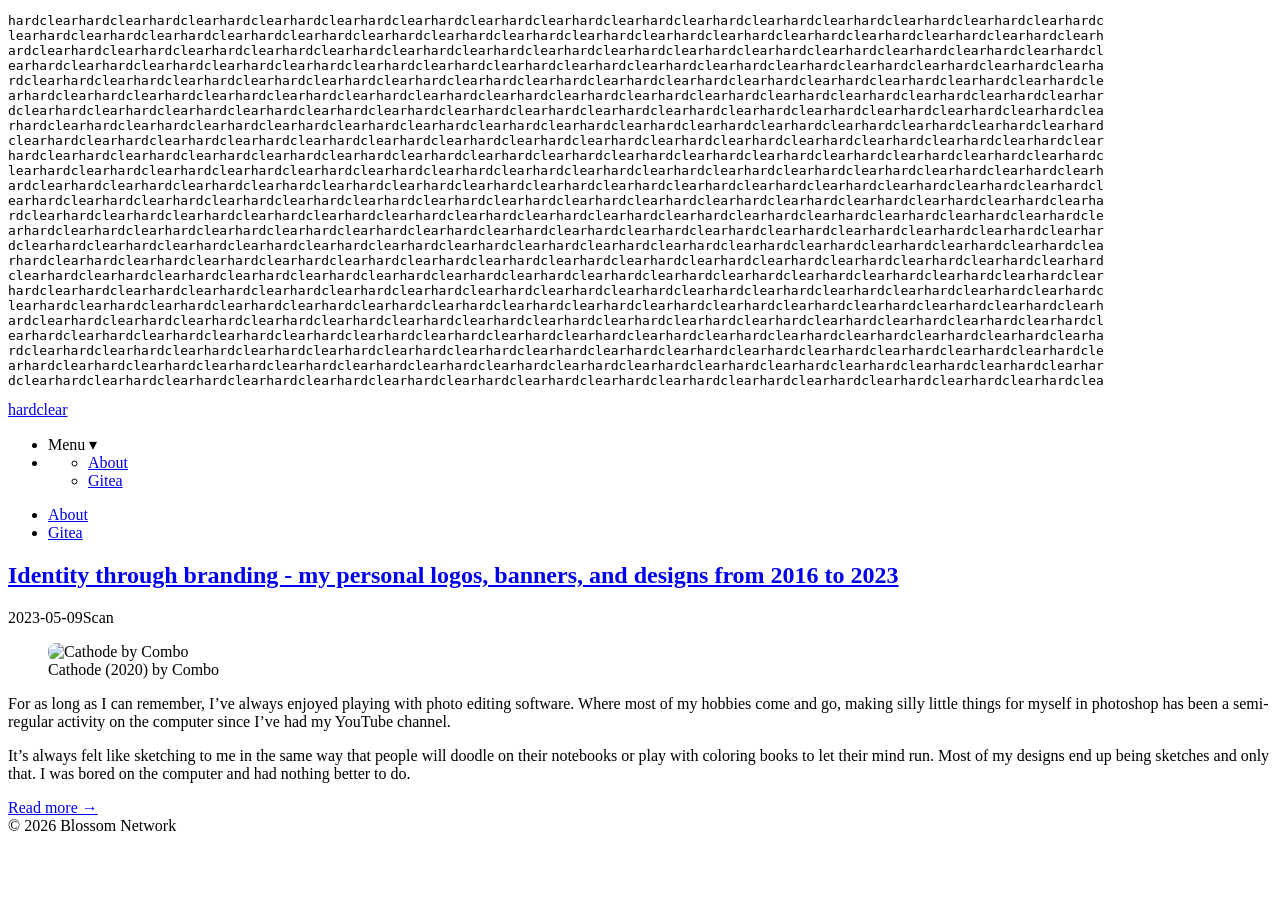
==== commit 9012152b: "Banner config update" ====
--- a/public/index.html
+++ b/public/index.html
@@ -86,37 +86,12 @@
 
 <div class="container center headings--one-size">
 
-  <link rel="stylesheet" href="/css/ascii-banner.bundle.99d30421119253a4650de0a30e04c0442f01a08aa2a8dc7a0a65da8a42ec1791.css">
+  <link rel="stylesheet" href="/css/ascii-banner.bundle.92c7f8ce126004ee33a69e73022e060fc678eb18f6dfa9276ebea7927e2aaae3.css">
 <div class="ascii-banner" data-ascii-banner
      data-palette="red"
      role="img" aria-label="ASCII art banner"
      style="--ab-max-fs:16px">
-  <pre class="ascii-banner__art" data-banner="hardclear-1" style="--ab-cols:140" aria-hidden="true">      <span class="ab-a">d</span><span class="ab-o">c</span><span class="ab-f">l</span><span class="ab-t">ea</span><span class="ab-o">r</span><span class="ab-t">ha</span><span class="ab-r">r</span><span class="ab-t">dcle</span><span class="ab-n">a</span><span class="ab-g">r</span><span class="ab-k">ha</span><span class="ab-f">rd</span><span class="ab-g">c</span><span class="ab-f">l</span><span class="ab-g">ea</span><span class="ab-f">r</span><span class="ab-g">ha</span><span class="ab-f">r</span><span class="ab-g">d</span><span class="ab-d">c</span><span class="ab-c">l</span><span class="ab-m">e</span><span class="ab-p">a</span><span class="ab-m">r</span><span class="ab-j">h</span><span class="ab-m">ar</span><span class="ab-p">dclea</span><span class="ab-m">r</span><span class="ab-p">h</span><span class="ab-h">a</span><span class="ab-a">r</span><span class="ab-h">d</span><span class="ab-p">c</span><span class="ab-m">l</span><span class="ab-p">ea</span><span class="ab-m">r</span><span class="ab-p">ha</span><span class="ab-j">r</span><span class="ab-e">d</span><span class="ab-f">c</span><span class="ab-i">l</span><span class="ab-h">e</span><span class="ab-a">a</span><span class="ab-o">r</span><span class="ab-t">h</span><span class="ab-r">a</span><span class="ab-j">rd</span><span class="ab-r">c</span><span class="ab-p">l</span><span class="ab-t">e</span><span class="ab-r">a</span><span class="ab-j">r</span><span class="ab-p">h</span><span class="ab-r">a</span><span class="ab-i">r</span><span class="ab-m">d</span><span class="ab-p">c</span><span class="ab-h">l</span><span class="ab-d">e</span><span class="ab-r">a</span><span class="ab-p">rha</span><span class="ab-h">r</span><span class="ab-f">d</span><span class="ab-g">c</span><span class="ab-h">l</span><span class="ab-m">e</span><span class="ab-d">ar</span><span class="ab-m">h</span><span class="ab-p">ardc</span><span class="ab-m">l</span><span class="ab-l">e</span><span class="ab-p">a</span><span class="ab-h">r</span><span class="ab-e">h</span><span class="ab-t">a</span><span class="ab-r">r</span><span class="ab-t">dclea</span><span class="ab-r">r</span><span class="ab-t">h</span><span class="ab-q">a</span><span class="ab-d">rdc</span>        <span class="ab-b">c</span><span class="ab-f">l</span><span class="ab-g">e</span><span class="ab-t">a</span><span class="ab-r">r</span><span class="ab-t">ha</span><span class="ab-o">r</span><span class="ab-k">d</span><span class="ab-b">c</span><span class="ab-d">le</span><span class="ab-b">a</span> <span class="ab-a">h</span><span class="ab-c">a</span>
- <span class="ab-b">d</span><span class="ab-n">c</span><span class="ab-g">l</span><span class="ab-b">e</span> <span class="ab-a">r</span><span class="ab-c">h</span><span class="ab-f">a</span><span class="ab-d">r</span><span class="ab-f">dcl</span><span class="ab-g">ea</span><span class="ab-f">r</span><span class="ab-g">ha</span><span class="ab-f">r</span><span class="ab-g">dc</span><span class="ab-f">l</span><span class="ab-g">ear</span><span class="ab-f">h</span><span class="ab-a">a</span><span class="ab-f">r</span><span class="ab-g">dc</span><span class="ab-f">l</span><span class="ab-g">ea</span><span class="ab-b">r</span><span class="ab-e">h</span><span class="ab-i">a</span><span class="ab-m">r</span><span class="ab-p">d</span><span class="ab-m">c</span><span class="ab-j">l</span><span class="ab-p">ea</span><span class="ab-m">r</span><span class="ab-j">h</span><span class="ab-h">a</span><span class="ab-m">r</span><span class="ab-p">dc</span><span class="ab-j">l</span><span class="ab-c">e</span><span class="ab-p">a</span><span class="ab-i">r</span><span class="ab-p">ha</span><span class="ab-m">r</span><span class="ab-p">dc</span><span class="ab-m">l</span><span class="ab-c">e</span><span class="ab-g">arh</span><span class="ab-l">a</span><span class="ab-e">r</span><span class="ab-a">d</span><span class="ab-t">c</span><span class="ab-r">l</span><span class="ab-t">e</span><span class="ab-h">a</span><span class="ab-j">r</span><span class="ab-p">har</span><span class="ab-r">dc</span><span class="ab-m">l</span><span class="ab-i">e</span><span class="ab-t">a</span><span class="ab-l">rh</span><span class="ab-j">a</span><span class="ab-m">r</span><span class="ab-p">dc</span><span class="ab-m">l</span><span class="ab-i">e</span> <span class="ab-b">r</span><span class="ab-g">h</span><span class="ab-a">a</span><span class="ab-m">r</span><span class="ab-p">dcl</span><span class="ab-r">ea</span><span class="ab-p">r</span><span class="ab-r">h</span><span class="ab-p">a</span><span class="ab-a">r</span><span class="ab-m">d</span><span class="ab-j">c</span><span class="ab-c">l</span><span class="ab-i">e</span><span class="ab-t">a</span><span class="ab-r">r</span><span class="ab-t">ha</span><span class="ab-l">r</span><span class="ab-t">dc</span><span class="ab-r">l</span><span class="ab-t">ea</span><span class="ab-k">r</span>          <span class="ab-a">a</span><span class="ab-g">r</span><span class="ab-t">d</span><span class="ab-r">cl</span><span class="ab-t">ea</span><span class="ab-r">r</span><span class="ab-q">h</span><span class="ab-b">a</span><span class="ab-d">r</span><span class="ab-b">d</span>
-  <span class="ab-b">ha</span>  <span class="ab-a">c</span><span class="ab-c">l</span><span class="ab-g">ea</span><span class="ab-f">r</span><span class="ab-g">ha</span><span class="ab-f">r</span><span class="ab-g">dc</span><span class="ab-f">l</span><span class="ab-g">ea</span><span class="ab-f">r</span><span class="ab-g">ha</span><span class="ab-f">r</span><span class="ab-g">d</span><span class="ab-c">c</span><span class="ab-e">l</span><span class="ab-c">e</span><span class="ab-g">a</span><span class="ab-f">r</span><span class="ab-g">ha</span><span class="ab-c">r</span><span class="ab-i">d</span><span class="ab-r">c</span><span class="ab-l">l</span><span class="ab-p">e</span><span class="ab-i">ar</span><span class="ab-h">h</span><span class="ab-m">ar</span><span class="ab-j">d</span><span class="ab-p">c</span><span class="ab-j">le</span><span class="ab-m">a</span><span class="ab-h">r</span><span class="ab-j">h</span><span class="ab-m">a</span><span class="ab-i">r</span><span class="ab-r">d</span><span class="ab-j">c</span><span class="ab-m">l</span><span class="ab-p">ea</span><span class="ab-j">r</span><span class="ab-c">h</span><span class="ab-g">a</span><span class="ab-f">r</span><span class="ab-g">dcle</span><span class="ab-e">a</span><span class="ab-b">r</span><span class="ab-t">ha</span><span class="ab-r">r</span><span class="ab-j">d</span><span class="ab-l">c</span><span class="ab-o">l</span><span class="ab-p">ea</span><span class="ab-j">r</span><span class="ab-p">ha</span><span class="ab-m">rdc</span><span class="ab-r">l</span><span class="ab-p">e</span><span class="ab-i">a</span><span class="ab-e">r</span>   <span class="ab-a">d</span><span class="ab-c">c</span><span class="ab-a">le</span><span class="ab-j">ar</span><span class="ab-p">har</span><span class="ab-r">d</span><span class="ab-p">cle</span><span class="ab-c">a</span><span class="ab-b">r</span><span class="ab-j">h</span><span class="ab-e">a</span><span class="ab-c">r</span><span class="ab-i">d</span><span class="ab-t">c</span><span class="ab-r">l</span><span class="ab-t">ea</span><span class="ab-r">r</span><span class="ab-t">ha</span><span class="ab-r">r</span><span class="ab-t">d</span><span class="ab-g">c</span><span class="ab-f">l</span>  <span class="ab-a">r</span>       <span class="ab-d">a</span><span class="ab-r">r</span><span class="ab-t">ha</span><span class="ab-r">r</span><span class="ab-t">dc</span><span class="ab-r">l</span><span class="ab-q">e</span><span class="ab-d">a</span><span class="ab-b">r</span>
-      <span class="ab-a">h</span><span class="ab-e">a</span><span class="ab-d">r</span><span class="ab-g">dc</span><span class="ab-f">l</span><span class="ab-g">ea</span><span class="ab-f">r</span><span class="ab-g">ha</span><span class="ab-f">r</span><span class="ab-g">dc</span><span class="ab-f">l</span><span class="ab-g">e</span><span class="ab-d">a</span><span class="ab-c">r</span><span class="ab-p">ha</span><span class="ab-c">r</span><span class="ab-g">d</span><span class="ab-d">c</span><span class="ab-e">l</span><span class="ab-o">e</span><span class="ab-t">a</span><span class="ab-r">r</span><span class="ab-t">h</span><span class="ab-r">a</span><span class="ab-l">r</span><span class="ab-m">dc</span><span class="ab-h">l</span><span class="ab-m">e</span><span class="ab-h">ar</span><span class="ab-p">h</span><span class="ab-m">a</span><span class="ab-h">rdc</span><span class="ab-l">l</span><span class="ab-t">e</span><span class="ab-r">a</span><span class="ab-h">r</span><span class="ab-e">h</span><span class="ab-h">a</span><span class="ab-c">r</span><span class="ab-d">d</span><span class="ab-f">c</span><span class="ab-g">le</span><span class="ab-k">a</span><span class="ab-n">r</span><span class="ab-t">ha</span><span class="ab-r">r</span><span class="ab-l">d</span><span class="ab-h">c</span><span class="ab-o">l</span><span class="ab-t">ea</span><span class="ab-j">r</span><span class="ab-i">h</span><span class="ab-t">a</span><span class="ab-l">r</span><span class="ab-p">dc</span><span class="ab-m">l</span><span class="ab-p">ea</span><span class="ab-m">r</span><span class="ab-p">h</span><span class="ab-c">a</span><span class="ab-e">rd</span><span class="ab-c">c</span><span class="ab-a">l</span><span class="ab-b">e</span><span class="ab-g">ar</span><span class="ab-n">h</span><span class="ab-g">a</span><span class="ab-d">r</span><span class="ab-a">d</span><span class="ab-m">c</span><span class="ab-j">l</span><span class="ab-m">e</span><span class="ab-p">a</span><span class="ab-m">r</span><span class="ab-p">ha</span><span class="ab-j">rd</span><span class="ab-b">c</span><span class="ab-m">l</span><span class="ab-h">e</span><span class="ab-c">a</span><span class="ab-a">r</span><span class="ab-e">h</span><span class="ab-t">a</span><span class="ab-r">r</span><span class="ab-t">dc</span><span class="ab-r">l</span><span class="ab-t">ea</span><span class="ab-l">r</span><span class="ab-g">h</span><span class="ab-d">a</span><span class="ab-a">r</span><span class="ab-c">dc</span><span class="ab-a">l</span>      <span class="ab-b">d</span><span class="ab-g">c</span><span class="ab-r">l</span><span class="ab-t">ea</span><span class="ab-o">r</span><span class="ab-t">ha</span><span class="ab-r">r</span><span class="ab-t">d</span><span class="ab-d">c</span>
-      <span class="ab-a">l</span><span class="ab-t">e</span><span class="ab-c">a</span><span class="ab-f">r</span><span class="ab-g">ha</span><span class="ab-f">r</span><span class="ab-g">dc</span><span class="ab-f">l</span><span class="ab-g">ea</span><span class="ab-d">r</span><span class="ab-g">h</span><span class="ab-d">a</span><span class="ab-c">r</span><span class="ab-j">d</span><span class="ab-m">cl</span><span class="ab-h">e</span><span class="ab-e">a</span><span class="ab-l">r</span><span class="ab-t">ha</span><span class="ab-r">r</span><span class="ab-t">d</span><span class="ab-i">c</span><span class="ab-c">le</span><span class="ab-f">a</span><span class="ab-e">r</span><span class="ab-j">h</span><span class="ab-m">a</span><span class="ab-e">r</span><span class="ab-h">d</span><span class="ab-m">cle</span><span class="ab-h">a</span><span class="ab-p">r</span><span class="ab-t">ha</span><span class="ab-i">r</span><span class="ab-h">d</span><span class="ab-c">c</span>       <span class="ab-a">d</span><span class="ab-c">c</span><span class="ab-l">l</span><span class="ab-t">ea</span><span class="ab-l">r</span><span class="ab-o">h</span><span class="ab-p">a</span><span class="ab-o">r</span><span class="ab-t">d</span><span class="ab-r">cl</span><span class="ab-t">ea</span><span class="ab-i">r</span><span class="ab-p">ha</span><span class="ab-m">r</span><span class="ab-i">dc</span><span class="ab-m">l</span><span class="ab-h">e</span><span class="ab-j">ar</span><span class="ab-e">h</span><span class="ab-f">a</span><span class="ab-g">r</span><span class="ab-k">d</span><span class="ab-q">c</span><span class="ab-r">l</span><span class="ab-n">e</span><span class="ab-g">a</span><span class="ab-f">r</span><span class="ab-c">h</span><span class="ab-p">a</span><span class="ab-j">r</span><span class="ab-p">d</span><span class="ab-m">cl</span><span class="ab-p">ea</span><span class="ab-m">r</span><span class="ab-c">h</span><span class="ab-p">a</span><span class="ab-h">r</span><span class="ab-c">d</span><span class="ab-e">c</span><span class="ab-h">l</span><span class="ab-c">e</span><span class="ab-p">a</span><span class="ab-o">r</span><span class="ab-t">ha</span><span class="ab-o">r</span><span class="ab-n">d</span><span class="ab-d">c</span><span class="ab-c">lea</span><span class="ab-a">r</span><span class="ab-e">h</span><span class="ab-h">a</span><span class="ab-a">r</span>     <span class="ab-a">r</span><span class="ab-d">h</span><span class="ab-g">a</span><span class="ab-r">r</span><span class="ab-t">dc</span><span class="ab-r">l</span><span class="ab-t">ea</span><span class="ab-r">r</span><span class="ab-q">h</span><span class="ab-b">a</span>
-           <span class="ab-g">ea</span><span class="ab-f">r</span><span class="ab-g">ha</span><span class="ab-f">r</span><span class="ab-g">d</span><span class="ab-a">cl</span><span class="ab-m">e</span><span class="ab-p">a</span><span class="ab-m">rhar</span><span class="ab-j">d</span><span class="ab-f">clear</span><span class="ab-g">ha</span><span class="ab-f">r</span><span class="ab-a">d</span><span class="ab-e">c</span><span class="ab-m">l</span><span class="ab-j">ea</span><span class="ab-h">r</span><span class="ab-e">h</span><span class="ab-t">a</span><span class="ab-p">r</span><span class="ab-h">d</span><span class="ab-e">c</span><span class="ab-h">l</span><span class="ab-a">e</span>    <span class="ab-e">r</span><span class="ab-n">d</span><span class="ab-r">cl</span><span class="ab-t">e</span><span class="ab-r">a</span>   <span class="ab-c">r</span><span class="ab-n">d</span><span class="ab-q">c</span><span class="ab-t">le</span><span class="ab-m">a</span><span class="ab-r">r</span><span class="ab-l">h</span><span class="ab-e">a</span><span class="ab-o">r</span><span class="ab-t">dc</span><span class="ab-l">l</span><span class="ab-p">ea</span><span class="ab-i">r</span><span class="ab-r">h</span><span class="ab-i">a</span><span class="ab-e">r</span><span class="ab-c">d</span><span class="ab-a">c</span><span class="ab-f">l</span><span class="ab-g">e</span><span class="ab-k">a</span><span class="ab-r">r</span><span class="ab-t">ha</span><span class="ab-r">r</span><span class="ab-k">d</span><span class="ab-g">c</span><span class="ab-f">l</span><span class="ab-i">e</span><span class="ab-p">a</span><span class="ab-m">r</span><span class="ab-p">ha</span><span class="ab-m">rdc</span><span class="ab-c">l</span><span class="ab-p">e</span><span class="ab-j">a</span><span class="ab-a">r</span><span class="ab-h">h</span><span class="ab-p">a</span><span class="ab-m">rd</span><span class="ab-c">c</span><span class="ab-l">l</span><span class="ab-k">e</span><span class="ab-d">a</span><span class="ab-a">r</span><span class="ab-c">h</span><span class="ab-e">a</span><span class="ab-c">rdc</span><span class="ab-m">l</span><span class="ab-p">e</span><span class="ab-c">a</span>     <span class="ab-a">c</span><span class="ab-d">le</span><span class="ab-k">a</span><span class="ab-r">r</span><span class="ab-t">ha</span><span class="ab-r">r</span><span class="ab-t">dc</span><span class="ab-r">l</span><span class="ab-k">e</span><span class="ab-b">a</span>
-              <span class="ab-b">l</span><span class="ab-a">e</span><span class="ab-p">a</span><span class="ab-m">r</span><span class="ab-p">ha</span><span class="ab-m">r</span><span class="ab-p">d</span><span class="ab-m">c</span><span class="ab-e">l</span><span class="ab-p">ea</span><span class="ab-j">r</span><span class="ab-i">h</span><span class="ab-f">ar</span><span class="ab-g">dc</span><span class="ab-f">l</span><span class="ab-c">e</span><span class="ab-m">a</span><span class="ab-h">r</span><span class="ab-j">h</span><span class="ab-p">a</span><span class="ab-e">rd</span><span class="ab-m">cl</span><span class="ab-p">ea</span><span class="ab-m">r</span><span class="ab-p">ha</span><span class="ab-e">r</span>   <span class="ab-a">e</span><span class="ab-q">a</span><span class="ab-o">r</span><span class="ab-t">ha</span><span class="ab-a">r</span>      <span class="ab-f">h</span><span class="ab-k">a</span><span class="ab-r">r</span><span class="ab-q">d</span><span class="ab-r">c</span><span class="ab-l">l</span><span class="ab-e">e</span><span class="ab-i">a</span><span class="ab-m">r</span><span class="ab-t">ha</span><span class="ab-r">r</span><span class="ab-o">d</span><span class="ab-r">cl</span><span class="ab-o">e</span><span class="ab-e">a</span><span class="ab-c">r</span><span class="ab-g">h</span><span class="ab-k">a</span><span class="ab-l">r</span><span class="ab-t">dc</span><span class="ab-r">l</span><span class="ab-t">ea</span><span class="ab-r">r</span><span class="ab-k">h</span><span class="ab-g">a</span><span class="ab-f">r</span><span class="ab-l">d</span><span class="ab-m">cl</span><span class="ab-p">ea</span><span class="ab-j">r</span><span class="ab-p">h</span><span class="ab-j">ard</span><span class="ab-h">c</span><span class="ab-m">l</span><span class="ab-p">ea</span><span class="ab-e">r</span><span class="ab-p">ha</span><span class="ab-j">r</span><span class="ab-h">d</span><span class="ab-e">c</span><span class="ab-c">le</span><span class="ab-h">a</span><span class="ab-j">r</span><span class="ab-h">h</span><span class="ab-p">a</span><span class="ab-m">r</span><span class="ab-e">d</span><span class="ab-c">c</span>    <span class="ab-a">h</span><span class="ab-d">a</span><span class="ab-b">r</span><span class="ab-d">d</span><span class="ab-f">c</span><span class="ab-r">l</span><span class="ab-t">ea</span><span class="ab-r">r</span><span class="ab-t">ha</span><span class="ab-k">r</span><span class="ab-g">d</span><span class="ab-d">c</span>
-             <span class="ab-b">h</span><span class="ab-i">a</span><span class="ab-m">r</span><span class="ab-p">dc</span><span class="ab-m">l</span><span class="ab-p">e</span><span class="ab-m">a</span><span class="ab-e">rh</span><span class="ab-m">ar</span><span class="ab-p">dc</span><span class="ab-j">l</span><span class="ab-e">e</span><span class="ab-a">a</span><span class="ab-d">rh</span><span class="ab-c">a</span><span class="ab-j">r</span><span class="ab-m">d</span><span class="ab-h">c</span><span class="ab-m">l</span><span class="ab-p">ea</span><span class="ab-h">r</span><span class="ab-m">h</span><span class="ab-p">a</span><span class="ab-m">rd</span><span class="ab-p">c</span><span class="ab-m">l</span><span class="ab-p">e</span><span class="ab-m">a</span>  <span class="ab-f">a</span><span class="ab-c">r</span><span class="ab-l">d</span><span class="ab-r">cl</span><span class="ab-f">e</span> <span class="ab-a">r</span><span class="ab-b">h</span><span class="ab-e">a</span><span class="ab-f">r</span>   <span class="ab-q">e</span><span class="ab-t">a</span><span class="ab-o">r</span><span class="ab-q">h</span><span class="ab-l">a</span><span class="ab-k">r</span><span class="ab-g">d</span><span class="ab-d">c</span><span class="ab-i">l</span><span class="ab-t">ea</span><span class="ab-r">r</span><span class="ab-t">ha</span><span class="ab-l">r</span><span class="ab-k">d</span><span class="ab-g">c</span><span class="ab-k">l</span><span class="ab-t">ea</span><span class="ab-r">r</span><span class="ab-t">ha</span><span class="ab-r">r</span><span class="ab-t">dc</span><span class="ab-r">l</span><span class="ab-n">e</span><span class="ab-g">a</span><span class="ab-f">r</span><span class="ab-o">h</span><span class="ab-l">a</span><span class="ab-i">r</span><span class="ab-l">d</span><span class="ab-m">cle</span><span class="ab-h">a</span><span class="ab-j">r</span><span class="ab-m">h</span><span class="ab-p">a</span><span class="ab-m">r</span><span class="ab-j">d</span><span class="ab-m">cl</span><span class="ab-p">ea</span><span class="ab-m">r</span><span class="ab-p">ha</span><span class="ab-m">r</span><span class="ab-p">d</span><span class="ab-m">c</span><span class="ab-h">l</span><span class="ab-p">ea</span><span class="ab-c">r</span><span class="ab-a">h</span>  <span class="ab-b">d</span>  <span class="ab-d">earh</span><span class="ab-f">a</span><span class="ab-r">r</span><span class="ab-t">dc</span><span class="ab-r">l</span><span class="ab-t">ea</span><span class="ab-f">r</span><span class="ab-g">h</span>
-           <span class="ab-b">d</span><span class="ab-o">c</span><span class="ab-l">l</span><span class="ab-m">e</span><span class="ab-p">a</span><span class="ab-m">rh</span><span class="ab-h">a</span><span class="ab-l">rd</span><span class="ab-i">cl</span><span class="ab-p">ea</span><span class="ab-m">rh</span><span class="ab-h">a</span><span class="ab-e">r</span><span class="ab-g">d</span><span class="ab-d">c</span><span class="ab-c">l</span><span class="ab-p">e</span><span class="ab-j">a</span><span class="ab-a">rh</span><span class="ab-m">ard</span><span class="ab-e">c</span><span class="ab-j">l</span><span class="ab-p">e</span><span class="ab-m">a</span><span class="ab-c">r</span><span class="ab-h">h</span><span class="ab-p">a</span><span class="ab-j">r</span><span class="ab-p">d</span><span class="ab-e">c</span> <span class="ab-c">e</span><span class="ab-t">a</span><span class="ab-r">r</span><span class="ab-t">ha</span><span class="ab-a">rd</span><span class="ab-e">c</span><span class="ab-s">lea</span><span class="ab-k">r</span><span class="ab-g">h</span><span class="ab-a">a</span><span class="ab-n">r</span><span class="ab-t">dc</span><span class="ab-r">l</span><span class="ab-t">e</span><span class="ab-i">a</span><span class="ab-d">r</span><span class="ab-g">ha</span><span class="ab-e">r</span><span class="ab-r">d</span><span class="ab-t">c</span><span class="ab-r">l</span><span class="ab-t">ea</span><span class="ab-e">r</span> <span class="ab-a">ard</span><span class="ab-c">cl</span><span class="ab-e">ear</span><span class="ab-t">ha</span><span class="ab-o">r</span><span class="ab-q">d</span><span class="ab-g">c</span><span class="ab-f">l</span><span class="ab-o">e</span><span class="ab-l">ar</span><span class="ab-o">h</span><span class="ab-m">ard</span><span class="ab-h">c</span><span class="ab-j">l</span><span class="ab-p">e</span><span class="ab-j">ar</span><span class="ab-p">h</span><span class="ab-m">a</span><span class="ab-c">r</span><span class="ab-p">dc</span><span class="ab-m">l</span><span class="ab-p">ea</span><span class="ab-m">rh</span><span class="ab-j">ar</span><span class="ab-p">d</span><span class="ab-m">c</span> <span class="ab-a">e</span><span class="ab-d">a</span>   <span class="ab-b">r</span><span class="ab-d">dcle</span><span class="ab-f">a</span><span class="ab-o">r</span><span class="ab-t">ha</span><span class="ab-o">r</span><span class="ab-t">d</span><span class="ab-r">c</span><span class="ab-f">l</span>
-          <span class="ab-g">a</span><span class="ab-r">r</span><span class="ab-t">h</span><span class="ab-l">a</span><span class="ab-m">rd</span> <span class="ab-n">l</span><span class="ab-t">e</span><span class="ab-o">a</span><span class="ab-i">r</span><span class="ab-o">h</span><span class="ab-m">a</span><span class="ab-j">r</span><span class="ab-p">d</span><span class="ab-m">c</span><span class="ab-h">l</span><span class="ab-j">e</span><span class="ab-i">a</span><span class="ab-k">r</span><span class="ab-e">h</span><span class="ab-m">a</span><span class="ab-e">r</span><span class="ab-n">d</span><span class="ab-f">c</span><span class="ab-b">l</span><span class="ab-l">e</span><span class="ab-p">a</span><span class="ab-h">r</span><span class="ab-c">h</span><span class="ab-m">a</span><span class="ab-j">r</span><span class="ab-p">d</span><span class="ab-j">c</span><span class="ab-c">l</span><span class="ab-h">e</span><span class="ab-m">arh</span><span class="ab-c">a</span><span class="ab-a">r</span><span class="ab-t">d</span><span class="ab-q">cl</span><span class="ab-t">e</span><span class="ab-i">a</span><span class="ab-d">rh</span><span class="ab-t">a</span><span class="ab-r">r</span><span class="ab-t">d</span><span class="ab-k">c</span><span class="ab-d">l</span><span class="ab-a">e</span><span class="ab-q">a</span><span class="ab-r">r</span><span class="ab-t">ha</span><span class="ab-l">r</span><span class="ab-t">dc</span><span class="ab-r">l</span><span class="ab-q">ea</span><span class="ab-n">r</span><span class="ab-f">h</span><span class="ab-r">ar</span><span class="ab-t">d</span><span class="ab-r">c</span><span class="ab-o">l</span><span class="ab-t">ea</span><span class="ab-l">r</span><span class="ab-c">h</span>       <span class="ab-b">rh</span><span class="ab-d">a</span><span class="ab-e">r</span><span class="ab-o">d</span><span class="ab-t">c</span><span class="ab-r">l</span><span class="ab-t">e</span><span class="ab-k">a</span><span class="ab-j">r</span><span class="ab-m">ha</span><span class="ab-e">r</span><span class="ab-j">d</span><span class="ab-p">c</span><span class="ab-m">l</span><span class="ab-e">e</span> <span class="ab-j">r</span><span class="ab-p">ha</span><span class="ab-j">r</span><span class="ab-p">dc</span><span class="ab-h">l</span><span class="ab-m">e</span><span class="ab-p">a</span><span class="ab-m">r</span><span class="ab-p">h</span><span class="ab-e">a</span><span class="ab-d">r</span><span class="ab-f">d</span>   <span class="ab-b">ar</span><span class="ab-d">hard</span><span class="ab-f">c</span><span class="ab-r">l</span><span class="ab-t">ea</span><span class="ab-r">r</span><span class="ab-t">ha</span>
-         <span class="ab-o">r</span><span class="ab-t">dc</span><span class="ab-r">l</span><span class="ab-e">e</span>  <span class="ab-b">h</span><span class="ab-t">a</span><span class="ab-o">r</span><span class="ab-l">d</span><span class="ab-t">c</span><span class="ab-l">l</span><span class="ab-p">ea</span><span class="ab-m">r</span><span class="ab-h">h</span><span class="ab-p">a</span><span class="ab-h">r</span>  <span class="ab-e">l</span>   <span class="ab-a">h</span><span class="ab-f">a</span><span class="ab-l">r</span><span class="ab-o">d</span><span class="ab-p">c</span><span class="ab-c">l</span><span class="ab-h">e</span><span class="ab-m">ar</span><span class="ab-j">h</span><span class="ab-e">a</span><span class="ab-c">r</span><span class="ab-h">d</span><span class="ab-m">cl</span><span class="ab-p">e</span><span class="ab-h">a</span><span class="ab-n">r</span><span class="ab-t">h</span><span class="ab-q">a</span><span class="ab-r">r</span><span class="ab-t">d</span><span class="ab-f">c</span><span class="ab-d">l</span><span class="ab-f">e</span><span class="ab-g">a</span><span class="ab-k">rh</span><span class="ab-f">a</span><span class="ab-k">r</span><span class="ab-t">dc</span><span class="ab-r">l</span><span class="ab-t">ea</span><span class="ab-r">r</span><span class="ab-t">ha</span><span class="ab-r">r</span><span class="ab-t">dc</span><span class="ab-r">l</span><span class="ab-t">e</span><span class="ab-q">a</span><span class="ab-i">rh</span><span class="ab-l">a</span><span class="ab-o">r</span><span class="ab-n">d</span>  <span class="ab-a">ea</span><span class="ab-e">r</span><span class="ab-a">h</span>       <span class="ab-a">r</span><span class="ab-o">h</span><span class="ab-r">ar</span><span class="ab-t">d</span><span class="ab-l">c</span><span class="ab-e">l</span><span class="ab-h">e</span><span class="ab-m">a</span><span class="ab-j">r</span><span class="ab-m">h</span><span class="ab-h">a</span> <span class="ab-a">d</span><span class="ab-p">c</span><span class="ab-m">l</span><span class="ab-j">ea</span><span class="ab-m">r</span><span class="ab-e">h</span><span class="ab-h">a</span><span class="ab-m">r</span><span class="ab-j">d</span><span class="ab-m">cl</span><span class="ab-p">e</span><span class="ab-c">a</span><span class="ab-f">r</span><span class="ab-a">h</span>   <span class="ab-b">cl</span><span class="ab-d">earh</span><span class="ab-f">a</span><span class="ab-r">r</span><span class="ab-t">dc</span><span class="ab-r">l</span><span class="ab-t">e</span>
-       <span class="ab-a">l</span><span class="ab-t">ea</span><span class="ab-r">r</span><span class="ab-o">h</span><span class="ab-b">a</span>   <span class="ab-k">l</span><span class="ab-o">ea</span><span class="ab-r">rh</span><span class="ab-m">ard</span><span class="ab-h">c</span><span class="ab-j">l</span><span class="ab-b">ear</span><span class="ab-d">h</span><span class="ab-c">a</span>    <span class="ab-a">e</span><span class="ab-t">a</span><span class="ab-r">r</span><span class="ab-t">h</span><span class="ab-e">a</span><span class="ab-c">r</span><span class="ab-h">d</span><span class="ab-e">c</span> <span class="ab-b">e</span><span class="ab-m">a</span><span class="ab-h">r</span><span class="ab-e">h</span><span class="ab-h">a</span><span class="ab-j">r</span><span class="ab-m">d</span><span class="ab-j">c</span><span class="ab-k">l</span><span class="ab-q">ea</span><span class="ab-n">r</span><span class="ab-q">h</span><span class="ab-n">a</span><span class="ab-g">r</span><span class="ab-k">dc</span><span class="ab-f">l</span><span class="ab-n">e</span><span class="ab-t">a</span><span class="ab-r">r</span><span class="ab-t">ha</span><span class="ab-r">r</span><span class="ab-t">dc</span><span class="ab-r">l</span><span class="ab-t">ea</span><span class="ab-l">r</span><span class="ab-t">ha</span><span class="ab-o">r</span><span class="ab-t">d</span><span class="ab-r">cl</span><span class="ab-t">e</span><span class="ab-l">a</span> <span class="ab-c">h</span><span class="ab-s">a</span><span class="ab-n">r</span><span class="ab-s">dc</span><span class="ab-e">l</span><span class="ab-a">ea</span>    <span class="ab-i">d</span><span class="ab-n">c</span><span class="ab-g">l</span><span class="ab-d">e</span><span class="ab-a">a</span><span class="ab-m">r</span><span class="ab-t">h</span><span class="ab-p">a</span><span class="ab-h">r</span><span class="ab-p">d</span><span class="ab-m">cl</span><span class="ab-p">ea</span><span class="ab-m">rha</span><span class="ab-b">r</span><span class="ab-e">d</span><span class="ab-p">c</span><span class="ab-e">l</span><span class="ab-p">e</span><span class="ab-h">a</span><span class="ab-a">r</span><span class="ab-j">h</span><span class="ab-p">a</span><span class="ab-m">rd</span><span class="ab-c">c</span><span class="ab-d">l</span>          <span class="ab-a">a</span><span class="ab-d">rhar</span>
-      <span class="ab-e">h</span><span class="ab-t">a</span><span class="ab-o">r</span><span class="ab-t">d</span><span class="ab-e">c</span>   <span class="ab-d">r</span><span class="ab-t">h</span><span class="ab-q">a</span><span class="ab-r">r</span><span class="ab-t">dc</span><span class="ab-o">le</span><span class="ab-l">a</span><span class="ab-e">r</span><span class="ab-p">h</span><span class="ab-c">a</span><span class="ab-b">rdcle</span>     <span class="ab-o">d</span><span class="ab-r">c</span><span class="ab-i">le</span><span class="ab-b">a</span>  <span class="ab-b">a</span><span class="ab-j">r</span><span class="ab-m">dc</span><span class="ab-j">l</span><span class="ab-m">e</span><span class="ab-h">a</span><span class="ab-c">r</span><span class="ab-h">har</span><span class="ab-n">d</span><span class="ab-q">c</span><span class="ab-n">l</span><span class="ab-q">ea</span><span class="ab-n">r</span><span class="ab-t">ha</span><span class="ab-r">r</span><span class="ab-t">dc</span><span class="ab-r">l</span><span class="ab-t">ea</span><span class="ab-l">r</span><span class="ab-t">ha</span><span class="ab-o">r</span><span class="ab-t">d</span><span class="ab-r">cl</span><span class="ab-t">ea</span><span class="ab-r">r</span><span class="ab-t">ha</span><span class="ab-r">r</span><span class="ab-c">d</span><span class="ab-d">cl</span><span class="ab-k">e</span><span class="ab-s">a</span><span class="ab-n">r</span><span class="ab-s">ha</span><span class="ab-k">r</span><span class="ab-c">d</span> <span class="ab-i">l</span><span class="ab-f">e</span>  <span class="ab-e">h</span><span class="ab-t">a</span><span class="ab-e">r</span><span class="ab-m">dc</span><span class="ab-h">l</span><span class="ab-p">e</span><span class="ab-m">a</span><span class="ab-j">r</span><span class="ab-p">ha</span><span class="ab-m">rd</span><span class="ab-h">c</span><span class="ab-j">l</span><span class="ab-f">e</span> <span class="ab-e">r</span><span class="ab-p">ha</span><span class="ab-h">r</span><span class="ab-a">d</span><span class="ab-c">c</span><span class="ab-a">l</span><span class="ab-c">e</span><span class="ab-j">a</span><span class="ab-m">r</span><span class="ab-j">h</span><span class="ab-a">a</span>           <span class="ab-b">c</span><span class="ab-f">l</span><span class="ab-g">ea</span>
-     <span class="ab-i">c</span><span class="ab-r">l</span><span class="ab-t">e</span><span class="ab-p">a</span><span class="ab-f">r</span><span class="ab-k">h</span><span class="ab-n">a</span><span class="ab-r">r</span><span class="ab-t">dc</span><span class="ab-r">le</span><span class="ab-t">a</span><span class="ab-l">r</span><span class="ab-t">h</span><span class="ab-r">a</span><span class="ab-j">r</span><span class="ab-m">dcl</span><span class="ab-c">e</span>    <span class="ab-a">r</span>     <span class="ab-c">r</span><span class="ab-t">h</span><span class="ab-o">ar</span><span class="ab-i">d</span><span class="ab-j">cl</span><span class="ab-m">ea</span><span class="ab-i">rh</span><span class="ab-m">a</span><span class="ab-j">rd</span><span class="ab-k">c</span><span class="ab-r">l</span><span class="ab-t">e</span><span class="ab-q">a</span><span class="ab-n">r</span><span class="ab-q">ha</span><span class="ab-n">r</span><span class="ab-q">dc</span><span class="ab-r">l</span><span class="ab-t">ea</span><span class="ab-l">r</span><span class="ab-t">ha</span><span class="ab-o">r</span><span class="ab-t">d</span><span class="ab-r">cl</span><span class="ab-t">ea</span><span class="ab-r">r</span><span class="ab-t">ha</span><span class="ab-r">r</span><span class="ab-t">dc</span><span class="ab-r">l</span><span class="ab-t">ea</span><span class="ab-c">r</span><span class="ab-f">har</span><span class="ab-k">d</span><span class="ab-n">c</span><span class="ab-k">l</span><span class="ab-f">e</span><span class="ab-b">a</span><span class="ab-a">r</span><span class="ab-i">h</span><span class="ab-t">a</span><span class="ab-e">r</span>    <span class="ab-j">a</span><span class="ab-h">r</span><span class="ab-p">ha</span><span class="ab-m">rd</span><span class="ab-j">c</span><span class="ab-m">l</span><span class="ab-p">ea</span><span class="ab-e">r</span><span class="ab-j">h</span><span class="ab-p">a</span><span class="ab-e">r</span><span class="ab-b">d</span><span class="ab-j">c</span><span class="ab-m">le</span><span class="ab-a">a</span><span class="ab-c">rh</span><span class="ab-a">a</span><span class="ab-f">rdc</span><span class="ab-c">l</span><span class="ab-j">e</span>            <span class="ab-d">ar</span><span class="ab-g">d</span>
-    <span class="ab-i">r</span><span class="ab-t">ha</span><span class="ab-i">r</span><span class="ab-t">dc</span><span class="ab-r">l</span><span class="ab-t">ea</span><span class="ab-l">r</span><span class="ab-r">h</span><span class="ab-o">ar</span><span class="ab-t">d</span><span class="ab-r">c</span><span class="ab-l">l</span><span class="ab-p">ea</span><span class="ab-j">r</span><span class="ab-m">h</span><span class="ab-p">a</span><span class="ab-h">r</span>     <span class="ab-a">r</span><span class="ab-e">h</span><span class="ab-a">a</span>  <span class="ab-a">c</span><span class="ab-o">l</span><span class="ab-t">e</span><span class="ab-c">a</span><span class="ab-o">r</span><span class="ab-k">h</span><span class="ab-m">a</span><span class="ab-h">r</span><span class="ab-j">dc</span><span class="ab-o">l</span><span class="ab-l">e</span><span class="ab-m">a</span><span class="ab-e">r</span><span class="ab-l">h</span><span class="ab-t">a</span><span class="ab-r">r</span><span class="ab-t">dc</span><span class="ab-r">l</span><span class="ab-t">ea</span><span class="ab-l">r</span><span class="ab-t">ha</span><span class="ab-o">r</span><span class="ab-t">d</span><span class="ab-r">cl</span><span class="ab-t">ea</span><span class="ab-r">r</span><span class="ab-t">ha</span><span class="ab-r">r</span><span class="ab-t">dc</span><span class="ab-r">l</span><span class="ab-t">ea</span><span class="ab-o">r</span><span class="ab-t">ha</span><span class="ab-r">r</span><span class="ab-t">d</span><span class="ab-n">c</span><span class="ab-g">l</span><span class="ab-d">e</span><span class="ab-k">ar</span><span class="ab-g">h</span><span class="ab-f">a</span><span class="ab-d">rd</span><span class="ab-t">c</span><span class="ab-l">l</span><span class="ab-a">e</span><span class="ab-k">a</span><span class="ab-r">r</span><span class="ab-q">h</span><span class="ab-j">a</span><span class="ab-e">r</span><span class="ab-m">dcl</span><span class="ab-p">ea</span><span class="ab-j">r</span><span class="ab-p">ha</span><span class="ab-j">r</span><span class="ab-h">d</span><span class="ab-e">c</span><span class="ab-m">l</span><span class="ab-p">e</span><span class="ab-i">a</span><span class="ab-h">r</span><span class="ab-p">h</span><span class="ab-j">a</span><span class="ab-a">r</span><span class="ab-c">d</span><span class="ab-a">cl</span><span class="ab-g">ea</span><span class="ab-f">r</span><span class="ab-g">ha</span><span class="ab-f">r</span> <span class="ab-b">c</span><span class="ab-a">l</span>          <span class="ab-e">a</span><span class="ab-m">r</span>
-   <span class="ab-l">d</span><span class="ab-t">c</span><span class="ab-o">l</span><span class="ab-a">e</span><span class="ab-b">a</span><span class="ab-r">r</span><span class="ab-t">ha</span><span class="ab-o">r</span><span class="ab-t">d</span><span class="ab-r">c</span><span class="ab-l">l</span><span class="ab-t">ea</span><span class="ab-l">r</span><span class="ab-m">h</span><span class="ab-p">a</span><span class="ab-m">r</span><span class="ab-j">d</span><span class="ab-m">c</span><span class="ab-j">l</span><span class="ab-k">e</span><span class="ab-n">a</span><span class="ab-f">r</span><span class="ab-b">ha</span>    <span class="ab-c">ea</span>  <span class="ab-e">a</span><span class="ab-p">r</span><span class="ab-e">dc</span><span class="ab-r">l</span><span class="ab-t">e</span><span class="ab-l">ar</span><span class="ab-j">h</span><span class="ab-l">a</span><span class="ab-r">r</span><span class="ab-l">d</span><span class="ab-j">c</span> <span class="ab-q">e</span><span class="ab-t">a</span><span class="ab-r">r</span><span class="ab-t">ha</span><span class="ab-o">r</span><span class="ab-t">dclea</span><span class="ab-r">r</span><span class="ab-t">ha</span><span class="ab-r">r</span><span class="ab-t">dc</span><span class="ab-r">l</span><span class="ab-t">ea</span><span class="ab-o">r</span><span class="ab-t">ha</span><span class="ab-r">r</span><span class="ab-t">dcle</span><span class="ab-q">a</span><span class="ab-n">r</span><span class="ab-q">ha</span><span class="ab-n">r</span><span class="ab-q">d</span><span class="ab-n">c</span><span class="ab-k">l</span><span class="ab-n">e</span><span class="ab-l">a</span><span class="ab-i">r</span><span class="ab-o">h</span><span class="ab-t">a</span><span class="ab-r">r</span><span class="ab-t">d</span><span class="ab-i">c</span><span class="ab-e">l</span><span class="ab-j">e</span><span class="ab-m">a</span><span class="ab-j">r</span><span class="ab-h">h</span> <span class="ab-a">r</span><span class="ab-j">d</span><span class="ab-m">cl</span><span class="ab-j">ea</span><span class="ab-e">r</span><span class="ab-m">h</span><span class="ab-p">a</span><span class="ab-j">rd</span><span class="ab-m">c</span><span class="ab-e">l</span><span class="ab-c">e</span><span class="ab-a">a</span>  <span class="ab-b">a</span><span class="ab-f">r</span><span class="ab-g">dcl</span><span class="ab-f">e</span><span class="ab-g">a</span><span class="ab-b">r</span><span class="ab-d">h</span><span class="ab-b">a</span>        <span class="ab-c">a</span><span class="ab-j">r</span><span class="ab-p">dc</span>
-  <span class="ab-o">ar</span><span class="ab-l">h</span>  <span class="ab-k">d</span><span class="ab-r">cl</span><span class="ab-t">ea</span><span class="ab-o">rh</span><span class="ab-t">a</span><span class="ab-o">r</span><span class="ab-l">d</span><span class="ab-p">c</span><span class="ab-m">l</span><span class="ab-p">e</span><span class="ab-m">a</span><span class="ab-e">r</span><span class="ab-j">h</span><span class="ab-m">a</span><span class="ab-j">rd</span><span class="ab-i">c</span><span class="ab-d">l</span><span class="ab-f">e</span><span class="ab-d">ar</span><span class="ab-b">h</span><span class="ab-a">a</span>   <span class="ab-a">l</span><span class="ab-c">e</span><span class="ab-j">a</span><span class="ab-c">rha</span><span class="ab-r">r</span><span class="ab-t">d</span><span class="ab-r">c</span><span class="ab-j">l</span><span class="ab-h">e</span><span class="ab-r">a</span><span class="ab-o">rh</span><span class="ab-j">a</span><span class="ab-a">r</span><span class="ab-i">d</span><span class="ab-r">cl</span><span class="ab-t">ea</span><span class="ab-r">r</span><span class="ab-t">ha</span><span class="ab-r">r</span><span class="ab-t">dc</span><span class="ab-r">l</span><span class="ab-t">ea</span><span class="ab-o">r</span><span class="ab-t">ha</span><span class="ab-r">r</span><span class="ab-t">dc</span><span class="ab-r">l</span><span class="ab-t">ea</span><span class="ab-r">r</span><span class="ab-t">ha</span><span class="ab-o">r</span><span class="ab-q">dc</span><span class="ab-n">l</span><span class="ab-q">ea</span><span class="ab-n">r</span><span class="ab-q">ha</span><span class="ab-r">r</span><span class="ab-q">d</span><span class="ab-n">c</span><span class="ab-l">l</span><span class="ab-r">e</span><span class="ab-l">ar</span><span class="ab-t">h</span><span class="ab-r">a</span><span class="ab-i">r</span><span class="ab-m">d</span><span class="ab-a">c</span>  <span class="ab-j">a</span><span class="ab-m">r</span><span class="ab-j">har</span><span class="ab-h">d</span><span class="ab-e">c</span><span class="ab-h">lear</span><span class="ab-c">h</span>     <span class="ab-b">e</span><span class="ab-g">a</span><span class="ab-f">rh</span><span class="ab-k">a</span><span class="ab-o">r</span><span class="ab-t">d</span><span class="ab-d">cle</span>      <span class="ab-a">c</span><span class="ab-e">l</span><span class="ab-m">e</span><span class="ab-p">a</span><span class="ab-j">r</span><span class="ab-p">h</span>
- <span class="ab-l">r</span><span class="ab-t">d</span><span class="ab-i">c</span>  <span class="ab-a">a</span><span class="ab-r">r</span><span class="ab-t">ha</span><span class="ab-r">rd</span><span class="ab-l">c</span><span class="ab-r">l</span><span class="ab-o">e</span><span class="ab-p">a</span><span class="ab-m">r</span><span class="ab-p">ha</span><span class="ab-m">r</span><span class="ab-h">d</span><span class="ab-c">c</span><span class="ab-h">l</span><span class="ab-p">ea</span><span class="ab-j">r</span><span class="ab-b">ha</span>     <span class="ab-b">a</span><span class="ab-d">rh</span><span class="ab-b">a</span><span class="ab-a">r</span><span class="ab-c">d</span><span class="ab-a">c</span><span class="ab-c">l</span><span class="ab-a">ea</span><span class="ab-l">r</span><span class="ab-t">h</span><span class="ab-r">a</span><span class="ab-c">r</span><span class="ab-e">d</span><span class="ab-r">cl</span><span class="ab-t">e</span><span class="ab-e">a</span><span class="ab-f">r</span><span class="ab-d">h</span><span class="ab-k">a</span><span class="ab-r">r</span><span class="ab-t">dc</span><span class="ab-r">l</span><span class="ab-t">ea</span><span class="ab-o">r</span><span class="ab-t">h</span><span class="ab-q">a</span><span class="ab-n">r</span><span class="ab-t">dc</span><span class="ab-r">l</span><span class="ab-t">ea</span><span class="ab-r">r</span><span class="ab-t">ha</span><span class="ab-l">r</span><span class="ab-t">dc</span><span class="ab-r">l</span><span class="ab-t">ea</span><span class="ab-r">r</span><span class="ab-q">ha</span><span class="ab-k">r</span><span class="ab-i">d</span><span class="ab-r">c</span><span class="ab-o">l</span><span class="ab-t">ea</span><span class="ab-o">r</span><span class="ab-t">ha</span><span class="ab-o">r</span><span class="ab-t">d</span><span class="ab-o">c</span><span class="ab-i">l</span><span class="ab-m">ea</span><span class="ab-j">r</span><span class="ab-c">h</span><span class="ab-e">ar</span><span class="ab-h">dcl</span><span class="ab-j">ear</span><span class="ab-p">h</span><span class="ab-j">a</span><span class="ab-e">r</span><span class="ab-j">d</span><span class="ab-c">cl</span><span class="ab-a">e</span>    <span class="ab-a">r</span><span class="ab-f">d</span><span class="ab-k">c</span><span class="ab-r">l</span><span class="ab-t">ea</span><span class="ab-r">r</span><span class="ab-d">har</span>     <span class="ab-e">r</span><span class="ab-m">h</span><span class="ab-j">ar</span><span class="ab-p">dc</span><span class="ab-m">l</span>
-<span class="ab-o">e</span><span class="ab-t">a</span><span class="ab-e">r</span>   <span class="ab-a">d</span><span class="ab-t">c</span><span class="ab-r">l</span><span class="ab-t">ea</span><span class="ab-j">r</span><span class="ab-r">h</span><span class="ab-m">ar</span><span class="ab-p">dc</span><span class="ab-m">l</span><span class="ab-p">e</span><span class="ab-m">a</span><span class="ab-e">r</span><span class="ab-c">h</span><span class="ab-j">ar</span><span class="ab-p">d</span><span class="ab-a">c</span><span class="ab-d">lea</span><span class="ab-a">r</span> <span class="ab-a">a</span><span class="ab-e">r</span><span class="ab-b">d</span><span class="ab-c">c</span><span class="ab-a">l</span><span class="ab-c">ea</span><span class="ab-a">r</span> <span class="ab-b">a</span><span class="ab-d">rd</span><span class="ab-b">c</span><span class="ab-e">l</span><span class="ab-t">e</span><span class="ab-p">a</span><span class="ab-l">r</span><span class="ab-c">h</span><span class="ab-t">a</span><span class="ab-r">r</span><span class="ab-o">d</span><span class="ab-e">c</span><span class="ab-g">l</span><span class="ab-f">e</span><span class="ab-b">a</span><span class="ab-l">r</span><span class="ab-t">ha</span><span class="ab-r">r</span><span class="ab-t">dc</span><span class="ab-r">l</span><span class="ab-t">ea</span><span class="ab-r">r</span><span class="ab-q">h</span><span class="ab-t">a</span><span class="ab-l">r</span><span class="ab-t">dc</span><span class="ab-r">l</span><span class="ab-t">ea</span><span class="ab-r">r</span><span class="ab-t">ha</span><span class="ab-r">r</span><span class="ab-t">dc</span><span class="ab-r">l</span><span class="ab-t">ea</span><span class="ab-o">r</span><span class="ab-n">h</span><span class="ab-f">a</span><span class="ab-c">r</span><span class="ab-e">d</span><span class="ab-l">c</span><span class="ab-o">l</span><span class="ab-k">e</span><span class="ab-j">ar</span><span class="ab-m">ha</span><span class="ab-j">r</span><span class="ab-m">dc</span><span class="ab-j">l</span><span class="ab-m">e</span><span class="ab-c">a</span><span class="ab-e">r</span><span class="ab-m">ha</span><span class="ab-j">r</span><span class="ab-m">d</span><span class="ab-j">c</span><span class="ab-c">l</span><span class="ab-m">e</span><span class="ab-h">a</span><span class="ab-a">r</span><span class="ab-c">h</span><span class="ab-e">a</span>     <span class="ab-i">a</span><span class="ab-r">r</span><span class="ab-t">ha</span><span class="ab-r">r</span><span class="ab-t">dc</span><span class="ab-b">l</span><span class="ab-d">ea</span>   <span class="ab-h">r</span><span class="ab-p">dc</span><span class="ab-m">l</span><span class="ab-j">e</span><span class="ab-m">ar</span><span class="ab-p">ha</span>
-<span class="ab-r">r</span><span class="ab-e">d</span>    <span class="ab-a">r</span><span class="ab-t">ha</span><span class="ab-r">r</span><span class="ab-i">d</span><span class="ab-h">c</span><span class="ab-j">l</span><span class="ab-p">ea</span><span class="ab-m">r</span><span class="ab-p">ha</span><span class="ab-j">r</span><span class="ab-h">d</span><span class="ab-c">cl</span><span class="ab-e">e</span><span class="ab-j">a</span><span class="ab-e">r</span><span class="ab-i">h</span><span class="ab-r">ar</span><span class="ab-t">dc</span><span class="ab-r">l</span><span class="ab-l">e</span><span class="ab-c">a</span><span class="ab-e">rh</span><span class="ab-a">ar</span><span class="ab-b">d</span><span class="ab-d">clearh</span><span class="ab-f">a</span><span class="ab-i">r</span><span class="ab-m">d</span><span class="ab-e">c</span><span class="ab-r">l</span><span class="ab-t">e</span><span class="ab-j">a</span><span class="ab-l">rh</span><span class="ab-f">ar</span><span class="ab-d">d</span><span class="ab-b">c</span><span class="ab-c">l</span><span class="ab-q">e</span><span class="ab-t">a</span><span class="ab-r">r</span><span class="ab-t">ha</span><span class="ab-l">r</span><span class="ab-t">dc</span><span class="ab-r">l</span><span class="ab-t">ea</span><span class="ab-r">r</span><span class="ab-t">ha</span><span class="ab-r">r</span><span class="ab-t">dc</span><span class="ab-r">l</span><span class="ab-t">ea</span><span class="ab-l">r</span><span class="ab-t">ha</span><span class="ab-o">r</span><span class="ab-t">d</span><span class="ab-r">cl</span><span class="ab-t">ea</span><span class="ab-k">r</span><span class="ab-e">h</span><span class="ab-i">a</span><span class="ab-e">r</span><span class="ab-j">dcl</span><span class="ab-m">ea</span><span class="ab-j">r</span><span class="ab-m">h</span><span class="ab-j">a</span><span class="ab-h">r</span><span class="ab-m">d</span><span class="ab-j">c</span><span class="ab-h">lear</span><span class="ab-m">ha</span><span class="ab-e">r</span><span class="ab-t">d</span><span class="ab-l">c</span><span class="ab-a">le</span>    <span class="ab-a">r</span><span class="ab-l">d</span><span class="ab-t">c</span><span class="ab-r">l</span><span class="ab-t">ea</span><span class="ab-l">r</span><span class="ab-t">h</span><span class="ab-d">ard</span><span class="ab-a">c</span> <span class="ab-a">e</span><span class="ab-i">a</span><span class="ab-m">r</span><span class="ab-p">ha</span><span class="ab-h">r</span><span class="ab-j">d</span><span class="ab-p">cle</span>
-<span class="ab-c">a</span>     <span class="ab-a">c</span><span class="ab-t">le</span><span class="ab-j">a</span><span class="ab-e">r</span><span class="ab-m">h</span><span class="ab-p">a</span><span class="ab-m">r</span><span class="ab-p">dc</span><span class="ab-m">l</span><span class="ab-p">e</span><span class="ab-m">a</span><span class="ab-c">rh</span><span class="ab-l">a</span><span class="ab-r">r</span><span class="ab-t">dc</span><span class="ab-r">l</span><span class="ab-n">e</span><span class="ab-g">a</span><span class="ab-d">rh</span><span class="ab-a">a</span> <span class="ab-c">d</span><span class="ab-a">c</span><span class="ab-b">l</span><span class="ab-d">earhardc</span><span class="ab-o">l</span><span class="ab-t">ea</span><span class="ab-o">r</span><span class="ab-t">h</span><span class="ab-r">a</span><span class="ab-l">r</span><span class="ab-d">d</span><span class="ab-b">c</span><span class="ab-e">le</span><span class="ab-f">a</span><span class="ab-b">rh</span><span class="ab-t">a</span><span class="ab-o">rd</span><span class="ab-t">c</span><span class="ab-r">l</span><span class="ab-t">ea</span><span class="ab-r">r</span><span class="ab-t">ha</span><span class="ab-r">r</span><span class="ab-t">dc</span><span class="ab-r">l</span><span class="ab-t">ea</span><span class="ab-r">r</span><span class="ab-t">ha</span><span class="ab-o">r</span><span class="ab-t">dclea</span><span class="ab-r">r</span><span class="ab-t">ha</span><span class="ab-k">r</span><span class="ab-i">d</span><span class="ab-l">cl</span><span class="ab-t">e</span><span class="ab-i">a</span><span class="ab-h">r</span><span class="ab-f">h</span><span class="ab-j">ard</span><span class="ab-h">cl</span><span class="ab-m">ea</span><span class="ab-j">rhar</span><span class="ab-m">d</span><span class="ab-j">c</span><span class="ab-e">le</span><span class="ab-i">a</span><span class="ab-a">r</span>       <span class="ab-b">a</span><span class="ab-k">r</span><span class="ab-t">ha</span><span class="ab-o">r</span><span class="ab-t">dcl</span><span class="ab-d">ea</span><span class="ab-b">r</span><span class="ab-a">har</span><span class="ab-c">d</span><span class="ab-p">c</span><span class="ab-m">l</span><span class="ab-p">e</span><span class="ab-j">a</span><span class="ab-h">r</span><span class="ab-p">ha</span><span class="ab-m">r</span>
-      <span class="ab-a">h</span><span class="ab-t">a</span><span class="ab-l">r</span><span class="ab-h">d</span><span class="ab-e">c</span><span class="ab-m">l</span><span class="ab-p">ea</span><span class="ab-m">r</span><span class="ab-p">ha</span><span class="ab-h">r</span><span class="ab-i">d</span><span class="ab-t">c</span><span class="ab-r">l</span><span class="ab-t">ea</span><span class="ab-l">r</span><span class="ab-i">h</span><span class="ab-d">a</span><span class="ab-b">rdc</span>  <span class="ab-h">a</span><span class="ab-m">r</span><span class="ab-j">h</span><span class="ab-a">ardc</span><span class="ab-b">l</span><span class="ab-d">e</span><span class="ab-f">a</span><span class="ab-o">r</span><span class="ab-t">h</span><span class="ab-q">a</span><span class="ab-k">rd</span><span class="ab-g">c</span><span class="ab-d">l</span><span class="ab-a">e</span>   <span class="ab-b">a</span><span class="ab-f">rdc</span><span class="ab-r">l</span><span class="ab-t">ea</span><span class="ab-r">r</span><span class="ab-o">h</span><span class="ab-q">a</span><span class="ab-r">r</span><span class="ab-t">dc</span><span class="ab-r">l</span><span class="ab-t">ea</span><span class="ab-l">r</span><span class="ab-t">ha</span><span class="ab-o">r</span><span class="ab-t">d</span><span class="ab-r">cl</span><span class="ab-t">ea</span><span class="ab-r">r</span><span class="ab-t">h</span><span class="ab-q">a</span><span class="ab-k">rd</span><span class="ab-g">c</span><span class="ab-d">l</span><span class="ab-i">e</span><span class="ab-t">a</span><span class="ab-o">rh</span><span class="ab-p">a</span><span class="ab-l">r</span><span class="ab-t">d</span><span class="ab-i">c</span><span class="ab-j">le</span><span class="ab-h">ar</span><span class="ab-j">h</span><span class="ab-m">a</span><span class="ab-h">r</span><span class="ab-j">d</span><span class="ab-h">c</span><span class="ab-c">l</span><span class="ab-e">ea</span><span class="ab-l">r</span><span class="ab-t">ha</span><span class="ab-e">r</span>         <span class="ab-d">d</span><span class="ab-q">c</span><span class="ab-r">le</span><span class="ab-l">ar</span><span class="ab-o">h</span><span class="ab-q">a</span><span class="ab-b">r</span><span class="ab-d">dc</span><span class="ab-f">l</span><span class="ab-c">e</span><span class="ab-a">ar</span><span class="ab-p">ha</span><span class="ab-m">r</span><span class="ab-j">dc</span><span class="ab-m">l</span><span class="ab-p">ea</span>
-      <span class="ab-a">l</span><span class="ab-r">e</span><span class="ab-e">ar</span><span class="ab-h">h</span><span class="ab-p">a</span><span class="ab-m">r</span><span class="ab-p">d</span><span class="ab-m">c</span><span class="ab-c">l</span><span class="ab-r">e</span><span class="ab-t">a</span><span class="ab-l">r</span><span class="ab-t">ha</span><span class="ab-e">r</span><span class="ab-b">d</span><span class="ab-f">cl</span><span class="ab-t">ea</span><span class="ab-k">r</span>  <span class="ab-e">r</span><span class="ab-m">dc</span><span class="ab-h">l</span><span class="ab-c">earhard</span> <span class="ab-b">l</span><span class="ab-g">ea</span><span class="ab-d">r</span>      <span class="ab-d">e</span><span class="ab-k">a</span><span class="ab-g">r</span><span class="ab-k">h</span><span class="ab-t">a</span><span class="ab-r">r</span><span class="ab-t">dc</span><span class="ab-r">l</span><span class="ab-i">e</span><span class="ab-a">a</span><span class="ab-c">r</span><span class="ab-k">h</span><span class="ab-q">a</span><span class="ab-o">r</span><span class="ab-t">d</span><span class="ab-r">cl</span><span class="ab-q">e</span><span class="ab-k">a</span><span class="ab-f">r</span><span class="ab-b">h</span>    <span class="ab-a">l</span><span class="ab-f">e</span><span class="ab-g">a</span><span class="ab-c">r</span><span class="ab-p">h</span><span class="ab-t">a</span><span class="ab-r">r</span><span class="ab-i">d</span><span class="ab-c">c</span><span class="ab-m">l</span><span class="ab-t">ea</span><span class="ab-f">r</span><span class="ab-j">ha</span><span class="ab-h">r</span><span class="ab-j">dc</span><span class="ab-e">l</span><span class="ab-c">ea</span><span class="ab-d">r</span><span class="ab-c">h</span><span class="ab-t">a</span><span class="ab-r">r</span><span class="ab-t">dc</span><span class="ab-e">l</span>          <span class="ab-c">a</span><span class="ab-r">r</span><span class="ab-t">h</span><span class="ab-n">ar</span><span class="ab-t">dc</span><span class="ab-r">l</span><span class="ab-t">e</span><span class="ab-b">ar</span><span class="ab-d">h</span><span class="ab-k">a</span><span class="ab-i">r</span><span class="ab-a">d</span> <span class="ab-j">l</span><span class="ab-p">ea</span><span class="ab-h">r</span><span class="ab-j">h</span><span class="ab-p">a</span><span class="ab-j">r</span><span class="ab-p">d</span>
-       <span class="ab-c">r</span><span class="ab-p">d</span><span class="ab-c">c</span><span class="ab-e">l</span><span class="ab-p">e</span><span class="ab-m">a</span><span class="ab-h">r</span><span class="ab-t">ha</span><span class="ab-o">r</span><span class="ab-t">d</span><span class="ab-k">c</span><span class="ab-a">l</span><span class="ab-d">e</span><span class="ab-b">a</span><span class="ab-c">r</span><span class="ab-f">h</span><span class="ab-l">a</span><span class="ab-i">rd</span><span class="ab-b">c</span> <span class="ab-c">e</span><span class="ab-m">a</span><span class="ab-j">r</span><span class="ab-p">h</span><span class="ab-h">a</span><span class="ab-c">rdclea</span><span class="ab-e">r</span><span class="ab-a">ha</span><span class="ab-b">r</span>        <span class="ab-d">r</span><span class="ab-t">dc</span><span class="ab-r">l</span><span class="ab-t">ea</span><span class="ab-l">r</span><span class="ab-t">ha</span><span class="ab-o">r</span><span class="ab-t">d</span><span class="ab-r">cl</span><span class="ab-t">ea</span><span class="ab-r">r</span><span class="ab-t">ha</span><span class="ab-r">r</span><span class="ab-t">dc</span>    <span class="ab-d">h</span><span class="ab-f">a</span><span class="ab-i">rd</span><span class="ab-e">c</span><span class="ab-d">l</span><span class="ab-f">ea</span><span class="ab-m">r</span><span class="ab-t">h</span><span class="ab-r">a</span><span class="ab-h">r</span><span class="ab-e">dc</span><span class="ab-c">lea</span><span class="ab-g">r</span><span class="ab-k">h</span><span class="ab-g">a</span><span class="ab-d">r</span><span class="ab-o">d</span><span class="ab-t">c</span><span class="ab-r">l</span><span class="ab-t">ea</span><span class="ab-l">r</span>            <span class="ab-e">d</span><span class="ab-t">c</span><span class="ab-r">l</span><span class="ab-q">ea</span><span class="ab-o">r</span><span class="ab-t">ha</span><span class="ab-r">r</span><span class="ab-t">dc</span><span class="ab-l">l</span><span class="ab-t">ea</span><span class="ab-c">r</span><span class="ab-a">h</span><span class="ab-h">a</span><span class="ab-j">r</span><span class="ab-p">d</span><span class="ab-j">cl</span><span class="ab-p">ear</span>
-       <span class="ab-j">a</span><span class="ab-h">r</span><span class="ab-c">h</span><span class="ab-h">a</span><span class="ab-m">r</span><span class="ab-j">d</span><span class="ab-r">cl</span><span class="ab-t">e</span><span class="ab-k">a</span><span class="ab-a">r</span><span class="ab-e">h</span><span class="ab-i">ar</span><span class="ab-r">d</span><span class="ab-t">c</span><span class="ab-r">l</span><span class="ab-t">ea</span><span class="ab-g">rh</span><span class="ab-f">a</span><span class="ab-c">r</span><span class="ab-i">d</span><span class="ab-m">cl</span><span class="ab-e">e</span><span class="ab-c">arhard</span><span class="ab-q">c</span><span class="ab-a">l</span><span class="ab-c">e</span>       <span class="ab-d">l</span><span class="ab-t">ea</span><span class="ab-l">r</span><span class="ab-t">ha</span><span class="ab-o">r</span><span class="ab-t">d</span><span class="ab-r">cl</span><span class="ab-t">ea</span><span class="ab-r">r</span><span class="ab-t">ha</span><span class="ab-r">r</span><span class="ab-t">dc</span><span class="ab-r">l</span><span class="ab-t">ea</span><span class="ab-o">r</span><span class="ab-t">h</span><span class="ab-c">a</span> <span class="ab-d">d</span><span class="ab-g">c</span><span class="ab-f">l</span><span class="ab-g">e</span><span class="ab-f">a</span><span class="ab-b">r</span><span class="ab-c">h</span><span class="ab-h">a</span><span class="ab-j">r</span><span class="ab-o">d</span><span class="ab-f">c</span><span class="ab-d">l</span><span class="ab-g">ea</span><span class="ab-f">rh</span><span class="ab-l">a</span><span class="ab-r">r</span><span class="ab-q">d</span><span class="ab-k">c</span><span class="ab-g">l</span><span class="ab-a">e</span><span class="ab-r">a</span><span class="ab-l">r</span><span class="ab-g">h</span><span class="ab-t">a</span><span class="ab-o">r</span><span class="ab-f">d</span>             <span class="ab-h">r</span><span class="ab-e">har</span><span class="ab-f">d</span><span class="ab-d">cl</span><span class="ab-f">e</span><span class="ab-g">a</span><span class="ab-k">r</span><span class="ab-t">ha</span><span class="ab-l">r</span><span class="ab-t">d</span><span class="ab-n">c</span><span class="ab-a">l</span><span class="ab-e">e</span><span class="ab-p">ar</span><span class="ab-m">ha</span><span class="ab-p">rdc</span></pre>
-  <template data-banner="hardclear-2"><pre class="ascii-banner__art" data-banner="hardclear-2" style="--ab-cols:140" aria-hidden="true"><span class="ab-a">h</span><span class="ab-b">ardcl</span><span class="ab-a">ear</span><span class="ab-b">h</span><span class="ab-d">a</span><span class="ab-b">r</span><span class="ab-a">dcl</span><span class="ab-b">ea</span><span class="ab-a">r</span><span class="ab-b">h</span><span class="ab-a">ard</span><span class="ab-b">c</span><span class="ab-a">l</span><span class="ab-b">e</span><span class="ab-d">a</span><span class="ab-b">r</span><span class="ab-f">h</span><span class="ab-i">a</span><span class="ab-f">r</span><span class="ab-k">d</span><span class="ab-o">c</span><span class="ab-i">l</span><span class="ab-r">e</span><span class="ab-q">a</span><span class="ab-n">r</span><span class="ab-s">h</span><span class="ab-q">a</span><span class="ab-p">rdc</span><span class="ab-o">l</span><span class="ab-q">e</span><span class="ab-s">a</span><span class="ab-r">rh</span><span class="ab-p">a</span><span class="ab-r">r</span><span class="ab-o">dc</span><span class="ab-m">l</span><span class="ab-s">e</span><span class="ab-t">a</span><span class="ab-q">r</span><span class="ab-r">h</span><span class="ab-p">a</span><span class="ab-o">r</span><span class="ab-s">dc</span><span class="ab-r">l</span><span class="ab-s">e</span><span class="ab-r">a</span><span class="ab-q">r</span><span class="ab-r">h</span><span class="ab-t">a</span><span class="ab-r">r</span><span class="ab-s">d</span><span class="ab-n">c</span><span class="ab-m">l</span><span class="ab-p">ea</span><span class="ab-k">r</span><span class="ab-p">h</span><span class="ab-s">a</span><span class="ab-n">r</span><span class="ab-k">d</span><span class="ab-f">cl</span><span class="ab-n">e</span><span class="ab-s">a</span><span class="ab-q">r</span><span class="ab-m">h</span><span class="ab-p">a</span><span class="ab-k">r</span><span class="ab-p">d</span><span class="ab-q">c</span><span class="ab-p">l</span><span class="ab-i">e</span><span class="ab-t">a</span><span class="ab-q">r</span><span class="ab-n">h</span><span class="ab-t">a</span><span class="ab-r">r</span><span class="ab-s">d</span><span class="ab-q">c</span><span class="ab-f">l</span><span class="ab-p">e</span><span class="ab-m">a</span><span class="ab-q">rh</span><span class="ab-r">ar</span><span class="ab-p">d</span><span class="ab-s">c</span><span class="ab-q">l</span><span class="ab-o">e</span><span class="ab-r">a</span><span class="ab-l">r</span><span class="ab-h">h</span><span class="ab-g">a</span><span class="ab-c">r</span><span class="ab-d">d</span><span class="ab-e">cl</span><span class="ab-b">ea</span><span class="ab-a">rhardclearhardcl</span><span class="ab-b">e</span><span class="ab-d">a</span><span class="ab-e">r</span><span class="ab-h">h</span><span class="ab-j">a</span><span class="ab-h">r</span><span class="ab-j">d</span><span class="ab-c">c</span>
+  <pre class="ascii-banner__art" data-banner="hardclear-2" style="--ab-cols:140" aria-hidden="true"><span class="ab-a">h</span><span class="ab-b">ardcl</span><span class="ab-a">ear</span><span class="ab-b">h</span><span class="ab-d">a</span><span class="ab-b">r</span><span class="ab-a">dcl</span><span class="ab-b">ea</span><span class="ab-a">r</span><span class="ab-b">h</span><span class="ab-a">ard</span><span class="ab-b">c</span><span class="ab-a">l</span><span class="ab-b">e</span><span class="ab-d">a</span><span class="ab-b">r</span><span class="ab-f">h</span><span class="ab-i">a</span><span class="ab-f">r</span><span class="ab-k">d</span><span class="ab-o">c</span><span class="ab-i">l</span><span class="ab-r">e</span><span class="ab-q">a</span><span class="ab-n">r</span><span class="ab-s">h</span><span class="ab-q">a</span><span class="ab-p">rdc</span><span class="ab-o">l</span><span class="ab-q">e</span><span class="ab-s">a</span><span class="ab-r">rh</span><span class="ab-p">a</span><span class="ab-r">r</span><span class="ab-o">dc</span><span class="ab-m">l</span><span class="ab-s">e</span><span class="ab-t">a</span><span class="ab-q">r</span><span class="ab-r">h</span><span class="ab-p">a</span><span class="ab-o">r</span><span class="ab-s">dc</span><span class="ab-r">l</span><span class="ab-s">e</span><span class="ab-r">a</span><span class="ab-q">r</span><span class="ab-r">h</span><span class="ab-t">a</span><span class="ab-r">r</span><span class="ab-s">d</span><span class="ab-n">c</span><span class="ab-m">l</span><span class="ab-p">ea</span><span class="ab-k">r</span><span class="ab-p">h</span><span class="ab-s">a</span><span class="ab-n">r</span><span class="ab-k">d</span><span class="ab-f">cl</span><span class="ab-n">e</span><span class="ab-s">a</span><span class="ab-q">r</span><span class="ab-m">h</span><span class="ab-p">a</span><span class="ab-k">r</span><span class="ab-p">d</span><span class="ab-q">c</span><span class="ab-p">l</span><span class="ab-i">e</span><span class="ab-t">a</span><span class="ab-q">r</span><span class="ab-n">h</span><span class="ab-t">a</span><span class="ab-r">r</span><span class="ab-s">d</span><span class="ab-q">c</span><span class="ab-f">l</span><span class="ab-p">e</span><span class="ab-m">a</span><span class="ab-q">rh</span><span class="ab-r">ar</span><span class="ab-p">d</span><span class="ab-s">c</span><span class="ab-q">l</span><span class="ab-o">e</span><span class="ab-r">a</span><span class="ab-l">r</span><span class="ab-h">h</span><span class="ab-g">a</span><span class="ab-c">r</span><span class="ab-d">d</span><span class="ab-e">cl</span><span class="ab-b">ea</span><span class="ab-a">rhardclearhardcl</span><span class="ab-b">e</span><span class="ab-d">a</span><span class="ab-e">r</span><span class="ab-h">h</span><span class="ab-j">a</span><span class="ab-h">r</span><span class="ab-j">d</span><span class="ab-c">c</span>
 <span class="ab-b">l</span><span class="ab-a">e</span><span class="ab-b">arh</span><span class="ab-d">a</span><span class="ab-b">r</span><span class="ab-a">dcl</span><span class="ab-b">ear</span><span class="ab-d">h</span><span class="ab-a">ardclear</span><span class="ab-b">ha</span><span class="ab-a">r</span><span class="ab-b">d</span><span class="ab-a">c</span><span class="ab-d">l</span><span class="ab-b">e</span><span class="ab-a">a</span><span class="ab-d">r</span><span class="ab-o">h</span><span class="ab-k">a</span><span class="ab-p">rd</span><span class="ab-o">c</span><span class="ab-r">l</span><span class="ab-s">ea</span><span class="ab-p">r</span><span class="ab-q">h</span><span class="ab-m">a</span><span class="ab-o">r</span><span class="ab-s">dc</span><span class="ab-q">l</span><span class="ab-o">e</span><span class="ab-t">a</span><span class="ab-p">r</span><span class="ab-r">h</span><span class="ab-q">a</span><span class="ab-n">r</span><span class="ab-r">d</span><span class="ab-s">c</span><span class="ab-r">l</span><span class="ab-q">e</span><span class="ab-n">a</span><span class="ab-m">r</span><span class="ab-s">h</span><span class="ab-t">a</span><span class="ab-r">r</span><span class="ab-s">d</span><span class="ab-r">c</span><span class="ab-p">l</span><span class="ab-r">e</span><span class="ab-t">a</span><span class="ab-q">r</span><span class="ab-t">ha</span><span class="ab-q">rdc</span><span class="ab-p">l</span><span class="ab-o">e</span><span class="ab-m">a</span><span class="ab-n">r</span><span class="ab-i">h</span><span class="ab-d">a</span><span class="ab-b">r</span><span class="ab-i">d</span><span class="ab-m">c</span><span class="ab-b">lea</span><span class="ab-i">r</span><span class="ab-n">h</span><span class="ab-p">a</span><span class="ab-k">r</span><span class="ab-t">d</span><span class="ab-r">c</span><span class="ab-o">l</span><span class="ab-s">ea</span><span class="ab-q">r</span><span class="ab-n">h</span><span class="ab-d">a</span><span class="ab-n">rd</span><span class="ab-o">c</span><span class="ab-r">l</span><span class="ab-s">e</span><span class="ab-t">a</span><span class="ab-o">r</span><span class="ab-s">ha</span><span class="ab-q">r</span><span class="ab-p">d</span><span class="ab-j">c</span><span class="ab-h">l</span><span class="ab-j">e</span><span class="ab-h">arh</span><span class="ab-b">a</span><span class="ab-a">r</span><span class="ab-b">d</span><span class="ab-d">cl</span><span class="ab-b">e</span><span class="ab-a">arhard</span><span class="ab-d">c</span><span class="ab-f">l</span><span class="ab-d">e</span><span class="ab-a">arh</span><span class="ab-b">a</span><span class="ab-d">r</span><span class="ab-f">d</span><span class="ab-e">cl</span><span class="ab-h">ea</span><span class="ab-c">rh</span>
 <span class="ab-a">ard</span><span class="ab-b">c</span><span class="ab-d">l</span><span class="ab-b">e</span><span class="ab-a">a</span><span class="ab-b">r</span><span class="ab-a">har</span><span class="ab-b">dc</span><span class="ab-a">l</span><span class="ab-b">e</span><span class="ab-a">ar</span><span class="ab-b">h</span><span class="ab-a">ar</span><span class="ab-b">d</span><span class="ab-a">c</span><span class="ab-b">le</span><span class="ab-g">a</span><span class="ab-h">r</span><span class="ab-e">h</span><span class="ab-d">a</span><span class="ab-a">rd</span><span class="ab-f">c</span><span class="ab-o">l</span><span class="ab-m">e</span><span class="ab-t">a</span><span class="ab-n">r</span><span class="ab-o">h</span><span class="ab-s">a</span><span class="ab-r">rd</span><span class="ab-q">cl</span><span class="ab-p">ear</span><span class="ab-t">h</span><span class="ab-s">a</span><span class="ab-n">r</span><span class="ab-r">dc</span><span class="ab-o">l</span><span class="ab-s">e</span><span class="ab-o">ar</span><span class="ab-p">h</span><span class="ab-s">a</span><span class="ab-r">r</span><span class="ab-s">d</span><span class="ab-q">c</span><span class="ab-o">l</span><span class="ab-r">e</span><span class="ab-t">a</span><span class="ab-q">r</span><span class="ab-t">ha</span><span class="ab-n">r</span><span class="ab-q">d</span><span class="ab-m">c</span><span class="ab-p">l</span><span class="ab-s">ea</span><span class="ab-m">r</span><span class="ab-n">h</span><span class="ab-s">a</span><span class="ab-q">r</span><span class="ab-s">d</span><span class="ab-p">c</span><span class="ab-n">l</span><span class="ab-b">e</span><span class="ab-a">arhard</span><span class="ab-b">c</span><span class="ab-i">l</span><span class="ab-f">e</span><span class="ab-o">a</span><span class="ab-p">r</span><span class="ab-q">h</span><span class="ab-r">a</span><span class="ab-q">r</span><span class="ab-s">d</span><span class="ab-p">c</span><span class="ab-i">l</span><span class="ab-c">e</span><span class="ab-i">a</span><span class="ab-q">r</span><span class="ab-p">h</span><span class="ab-s">a</span><span class="ab-p">r</span><span class="ab-s">d</span><span class="ab-r">c</span><span class="ab-q">l</span><span class="ab-t">ea</span><span class="ab-p">r</span><span class="ab-j">h</span><span class="ab-g">a</span><span class="ab-c">r</span><span class="ab-d">d</span><span class="ab-e">cl</span><span class="ab-d">e</span><span class="ab-a">a</span><span class="ab-b">r</span><span class="ab-d">h</span><span class="ab-b">a</span><span class="ab-f">r</span><span class="ab-d">d</span><span class="ab-b">c</span><span class="ab-d">l</span><span class="ab-b">e</span><span class="ab-a">a</span><span class="ab-b">rh</span><span class="ab-d">ar</span><span class="ab-b">d</span><span class="ab-a">cle</span><span class="ab-f">a</span><span class="ab-d">r</span><span class="ab-g">h</span><span class="ab-e">ar</span><span class="ab-c">d</span><span class="ab-a">cl</span>
 <span class="ab-a">e</span><span class="ab-b">a</span><span class="ab-a">r</span><span class="ab-b">ha</span><span class="ab-a">r</span><span class="ab-b">dc</span><span class="ab-a">lear</span><span class="ab-b">h</span><span class="ab-a">ardclearhar</span><span class="ab-g">d</span><span class="ab-c">c</span><span class="ab-a">lea</span><span class="ab-d">r</span><span class="ab-k">h</span><span class="ab-q">a</span><span class="ab-n">r</span><span class="ab-t">d</span><span class="ab-p">c</span><span class="ab-n">l</span><span class="ab-t">ea</span><span class="ab-q">r</span><span class="ab-s">h</span><span class="ab-t">a</span><span class="ab-o">r</span><span class="ab-m">d</span><span class="ab-o">c</span><span class="ab-r">l</span><span class="ab-t">e</span><span class="ab-p">a</span><span class="ab-n">r</span><span class="ab-r">ha</span><span class="ab-o">r</span><span class="ab-s">d</span><span class="ab-p">c</span><span class="ab-o">l</span><span class="ab-q">e</span><span class="ab-r">a</span><span class="ab-q">r</span><span class="ab-t">h</span><span class="ab-s">a</span><span class="ab-k">r</span><span class="ab-n">d</span><span class="ab-p">c</span><span class="ab-q">l</span><span class="ab-r">e</span><span class="ab-s">a</span><span class="ab-r">r</span><span class="ab-s">ha</span><span class="ab-r">r</span><span class="ab-t">dc</span><span class="ab-r">l</span><span class="ab-t">ea</span><span class="ab-r">r</span><span class="ab-t">h</span><span class="ab-n">a</span><span class="ab-a">rdclearh</span><span class="ab-k">a</span><span class="ab-o">r</span><span class="ab-r">d</span><span class="ab-s">c</span><span class="ab-n">l</span><span class="ab-s">ea</span><span class="ab-q">r</span><span class="ab-n">h</span><span class="ab-m">a</span><span class="ab-d">r</span><span class="ab-b">d</span><span class="ab-r">c</span><span class="ab-n">l</span><span class="ab-q">e</span><span class="ab-r">ar</span><span class="ab-t">h</span><span class="ab-q">a</span><span class="ab-r">r</span><span class="ab-t">d</span><span class="ab-p">c</span><span class="ab-k">l</span><span class="ab-j">e</span><span class="ab-e">a</span><span class="ab-g">r</span><span class="ab-e">h</span><span class="ab-g">ar</span><span class="ab-d">d</span><span class="ab-b">cl</span><span class="ab-f">e</span><span class="ab-k">a</span><span class="ab-i">rh</span><span class="ab-f">a</span><span class="ab-b">rd</span><span class="ab-a">clearha</span><span class="ab-b">r</span><span class="ab-j">dc</span><span class="ab-e">l</span><span class="ab-c">ea</span><span class="ab-b">rh</span><span class="ab-a">a</span>
@@ -140,30 +115,8 @@
 <span class="ab-c">e</span><span class="ab-b">ar</span><span class="ab-a">hard</span><span class="ab-b">cl</span><span class="ab-a">earhard</span><span class="ab-e">c</span><span class="ab-c">le</span><span class="ab-e">a</span><span class="ab-g">rh</span><span class="ab-c">a</span><span class="ab-e">rd</span><span class="ab-c">c</span><span class="ab-g">l</span><span class="ab-c">e</span><span class="ab-b">a</span><span class="ab-j">r</span><span class="ab-h">h</span><span class="ab-b">a</span><span class="ab-c">r</span><span class="ab-e">d</span><span class="ab-c">c</span><span class="ab-a">l</span><span class="ab-c">e</span><span class="ab-o">a</span><span class="ab-i">r</span><span class="ab-k">h</span><span class="ab-q">ar</span><span class="ab-t">d</span><span class="ab-o">c</span><span class="ab-n">l</span><span class="ab-p">e</span><span class="ab-m">a</span><span class="ab-i">rh</span><span class="ab-m">a</span><span class="ab-i">rdc</span><span class="ab-n">l</span><span class="ab-k">e</span><span class="ab-b">a</span><span class="ab-a">rhar</span><span class="ab-b">d</span><span class="ab-d">c</span><span class="ab-a">le</span><span class="ab-o">a</span><span class="ab-q">rh</span><span class="ab-k">a</span><span class="ab-d">r</span><span class="ab-a">dclear</span><span class="ab-b">h</span><span class="ab-m">a</span><span class="ab-p">r</span><span class="ab-s">dc</span><span class="ab-r">l</span><span class="ab-t">e</span><span class="ab-m">a</span><span class="ab-a">rhardc</span><span class="ab-d">l</span><span class="ab-p">ea</span><span class="ab-k">r</span><span class="ab-f">h</span><span class="ab-k">a</span><span class="ab-f">r</span><span class="ab-n">d</span><span class="ab-f">c</span><span class="ab-b">l</span><span class="ab-a">ear</span><span class="ab-d">h</span><span class="ab-f">ar</span><span class="ab-d">dc</span><span class="ab-b">lea</span><span class="ab-a">r</span><span class="ab-b">har</span><span class="ab-f">d</span><span class="ab-d">c</span><span class="ab-b">le</span><span class="ab-a">arh</span><span class="ab-b">a</span><span class="ab-c">rdc</span><span class="ab-b">l</span><span class="ab-e">ea</span><span class="ab-c">r</span><span class="ab-e">h</span><span class="ab-c">a</span><span class="ab-e">r</span><span class="ab-c">dclear</span><span class="ab-b">h</span><span class="ab-c">a</span>
 <span class="ab-a">rdclearhardclear</span><span class="ab-c">h</span><span class="ab-e">a</span><span class="ab-c">r</span><span class="ab-e">dc</span><span class="ab-g">l</span><span class="ab-a">e</span><span class="ab-b">a</span><span class="ab-a">r</span><span class="ab-c">h</span><span class="ab-e">a</span><span class="ab-c">r</span><span class="ab-b">d</span><span class="ab-e">c</span><span class="ab-c">l</span><span class="ab-j">e</span><span class="ab-g">a</span><span class="ab-e">r</span><span class="ab-h">h</span><span class="ab-e">a</span><span class="ab-c">r</span><span class="ab-a">d</span><span class="ab-d">cl</span><span class="ab-m">e</span><span class="ab-o">a</span><span class="ab-q">r</span><span class="ab-s">h</span><span class="ab-q">a</span><span class="ab-p">r</span><span class="ab-m">d</span><span class="ab-f">c</span><span class="ab-a">lear</span><span class="ab-n">h</span><span class="ab-i">a</span><span class="ab-b">r</span><span class="ab-d">d</span><span class="ab-i">c</span><span class="ab-k">le</span><span class="ab-i">a</span><span class="ab-b">r</span><span class="ab-a">har</span><span class="ab-d">d</span><span class="ab-a">clea</span><span class="ab-d">r</span><span class="ab-i">ha</span><span class="ab-k">r</span><span class="ab-i">d</span><span class="ab-b">c</span><span class="ab-a">lea</span><span class="ab-d">r</span><span class="ab-n">h</span><span class="ab-p">a</span><span class="ab-q">r</span><span class="ab-f">d</span><span class="ab-a">cl</span><span class="ab-d">ea</span><span class="ab-b">r</span><span class="ab-i">h</span><span class="ab-a">ardclea</span><span class="ab-b">rh</span><span class="ab-d">a</span><span class="ab-b">rdc</span><span class="ab-d">lear</span><span class="ab-b">ha</span><span class="ab-a">r</span><span class="ab-b">dc</span><span class="ab-a">l</span><span class="ab-b">e</span><span class="ab-d">a</span><span class="ab-b">r</span><span class="ab-a">h</span><span class="ab-b">a</span><span class="ab-a">rdc</span><span class="ab-b">l</span><span class="ab-d">e</span><span class="ab-e">arhard</span><span class="ab-c">c</span><span class="ab-e">le</span><span class="ab-c">ar</span><span class="ab-e">har</span><span class="ab-c">dcl</span><span class="ab-e">e</span>
 <span class="ab-b">arh</span><span class="ab-a">ar</span><span class="ab-b">d</span><span class="ab-a">clearhardcl</span><span class="ab-c">e</span><span class="ab-e">a</span><span class="ab-c">rh</span><span class="ab-e">a</span><span class="ab-b">r</span><span class="ab-c">d</span><span class="ab-b">c</span><span class="ab-c">l</span><span class="ab-e">e</span><span class="ab-c">a</span><span class="ab-b">r</span><span class="ab-c">h</span><span class="ab-e">a</span><span class="ab-c">r</span><span class="ab-h">d</span><span class="ab-e">cl</span><span class="ab-c">e</span><span class="ab-a">arhar</span><span class="ab-d">d</span><span class="ab-k">c</span><span class="ab-d">l</span><span class="ab-i">e</span><span class="ab-r">a</span><span class="ab-q">r</span><span class="ab-t">ha</span><span class="ab-r">r</span><span class="ab-s">d</span><span class="ab-m">c</span><span class="ab-a">learhardclearh</span><span class="ab-k">a</span><span class="ab-n">r</span><span class="ab-i">d</span><span class="ab-a">clearh</span><span class="ab-i">a</span><span class="ab-k">r</span><span class="ab-d">d</span><span class="ab-a">cle</span><span class="ab-m">a</span><span class="ab-a">rhardclearhardcle</span><span class="ab-b">ar</span><span class="ab-a">h</span><span class="ab-d">a</span><span class="ab-a">r</span><span class="ab-d">dc</span><span class="ab-b">le</span><span class="ab-a">a</span><span class="ab-b">r</span><span class="ab-a">har</span><span class="ab-b">d</span><span class="ab-a">cle</span><span class="ab-f">a</span><span class="ab-d">r</span><span class="ab-a">ha</span><span class="ab-c">r</span><span class="ab-e">d</span><span class="ab-g">c</span><span class="ab-c">l</span><span class="ab-e">e</span><span class="ab-c">ar</span><span class="ab-b">h</span><span class="ab-c">ar</span><span class="ab-b">d</span><span class="ab-a">cl</span><span class="ab-b">e</span><span class="ab-c">a</span><span class="ab-b">r</span><span class="ab-c">ha</span><span class="ab-b">r</span>
-<span class="ab-b">d</span><span class="ab-a">cl</span><span class="ab-b">e</span><span class="ab-a">arh</span><span class="ab-b">a</span><span class="ab-a">rdclearha</span><span class="ab-b">r</span><span class="ab-e">d</span><span class="ab-g">cle</span><span class="ab-c">a</span><span class="ab-a">r</span><span class="ab-c">h</span><span class="ab-g">a</span><span class="ab-h">rd</span><span class="ab-c">c</span><span class="ab-a">l</span><span class="ab-e">e</span><span class="ab-h">arha</span><span class="ab-a">rdcl</span><span class="ab-b">e</span><span class="ab-m">a</span><span class="ab-o">r</span><span class="ab-d">h</span><span class="ab-q">a</span><span class="ab-k">r</span><span class="ab-a">dclearhardclearhard</span><span class="ab-i">c</span><span class="ab-d">l</span><span class="ab-a">earhardclea</span><span class="ab-d">r</span><span class="ab-p">h</span><span class="ab-n">a</span><span class="ab-a">rdclearhardclearhardcl</span><span class="ab-k">e</span><span class="ab-f">ar</span><span class="ab-b">h</span><span class="ab-a">ardc</span><span class="ab-b">le</span><span class="ab-a">ar</span><span class="ab-b">ha</span><span class="ab-d">r</span><span class="ab-b">dclea</span><span class="ab-d">rh</span><span class="ab-b">a</span><span class="ab-d">r</span><span class="ab-b">d</span><span class="ab-a">c</span><span class="ab-b">l</span><span class="ab-c">e</span><span class="ab-e">a</span><span class="ab-c">rh</span><span class="ab-b">a</span><span class="ab-c">rd</span><span class="ab-e">c</span><span class="ab-c">le</span><span class="ab-e">a</span></pre></template>
+<span class="ab-b">d</span><span class="ab-a">cl</span><span class="ab-b">e</span><span class="ab-a">arh</span><span class="ab-b">a</span><span class="ab-a">rdclearha</span><span class="ab-b">r</span><span class="ab-e">d</span><span class="ab-g">cle</span><span class="ab-c">a</span><span class="ab-a">r</span><span class="ab-c">h</span><span class="ab-g">a</span><span class="ab-h">rd</span><span class="ab-c">c</span><span class="ab-a">l</span><span class="ab-e">e</span><span class="ab-h">arha</span><span class="ab-a">rdcl</span><span class="ab-b">e</span><span class="ab-m">a</span><span class="ab-o">r</span><span class="ab-d">h</span><span class="ab-q">a</span><span class="ab-k">r</span><span class="ab-a">dclearhardclearhard</span><span class="ab-i">c</span><span class="ab-d">l</span><span class="ab-a">earhardclea</span><span class="ab-d">r</span><span class="ab-p">h</span><span class="ab-n">a</span><span class="ab-a">rdclearhardclearhardcl</span><span class="ab-k">e</span><span class="ab-f">ar</span><span class="ab-b">h</span><span class="ab-a">ardc</span><span class="ab-b">le</span><span class="ab-a">ar</span><span class="ab-b">ha</span><span class="ab-d">r</span><span class="ab-b">dclea</span><span class="ab-d">rh</span><span class="ab-b">a</span><span class="ab-d">r</span><span class="ab-b">d</span><span class="ab-a">c</span><span class="ab-b">l</span><span class="ab-c">e</span><span class="ab-e">a</span><span class="ab-c">rh</span><span class="ab-b">a</span><span class="ab-c">rd</span><span class="ab-e">c</span><span class="ab-c">le</span><span class="ab-e">a</span></pre>
 </div>
-<script>
- 
-(function (root) {
-  try {
-    var pre = root.querySelector("pre[data-banner]");
-    var names = [pre.getAttribute("data-banner")];
-    root.querySelectorAll("template[data-banner]").forEach(function (t) { names.push(t.getAttribute("data-banner")); });
-    var last = null; try { last = sessionStorage.getItem("ab-last"); } catch (e) {}
-    var pool = names.filter(function (n) { return n !== last; });
-    var pick = pool[Math.floor(Math.random() * pool.length)];
-    try { sessionStorage.setItem("ab-last", pick); } catch (e) {}
-    if (pick !== names[0]) {
-      var tpl = root.querySelector('template[data-banner="' + pick + '"]');
-      var keep = document.createElement("template");   
-      keep.setAttribute("data-banner", names[0]);
-      pre.replaceWith(tpl.content.cloneNode(true));
-      keep.content.appendChild(pre);
-      root.insertBefore(keep, tpl);
-    }
-  } catch (e) {}
-})(document.currentScript.previousElementSibling);
-</script>
 <script src="/js/ascii-banner.36913cb8b0cec627fbf361070c47afdbbd3e22e4628a3539bf5148488c6300f1.js" defer></script>
 <header class="header">
   <div class="header__inner">
